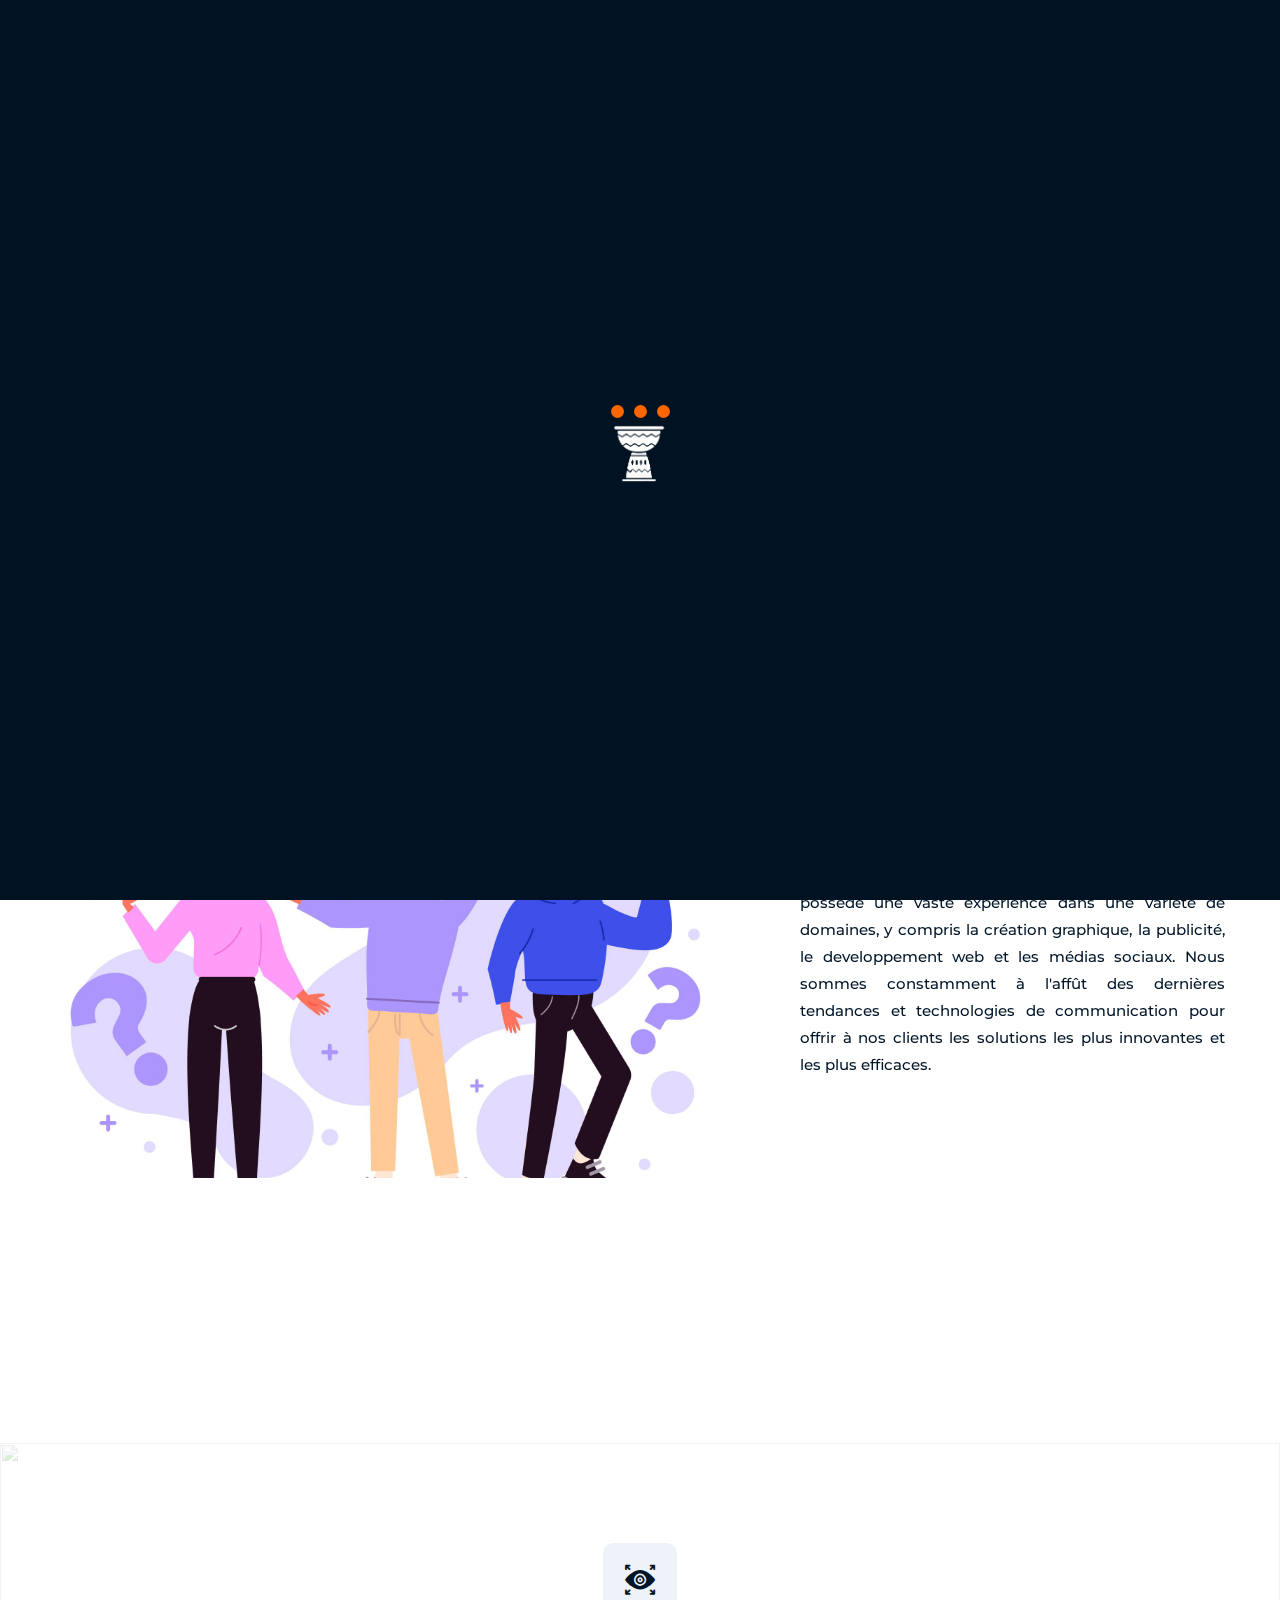
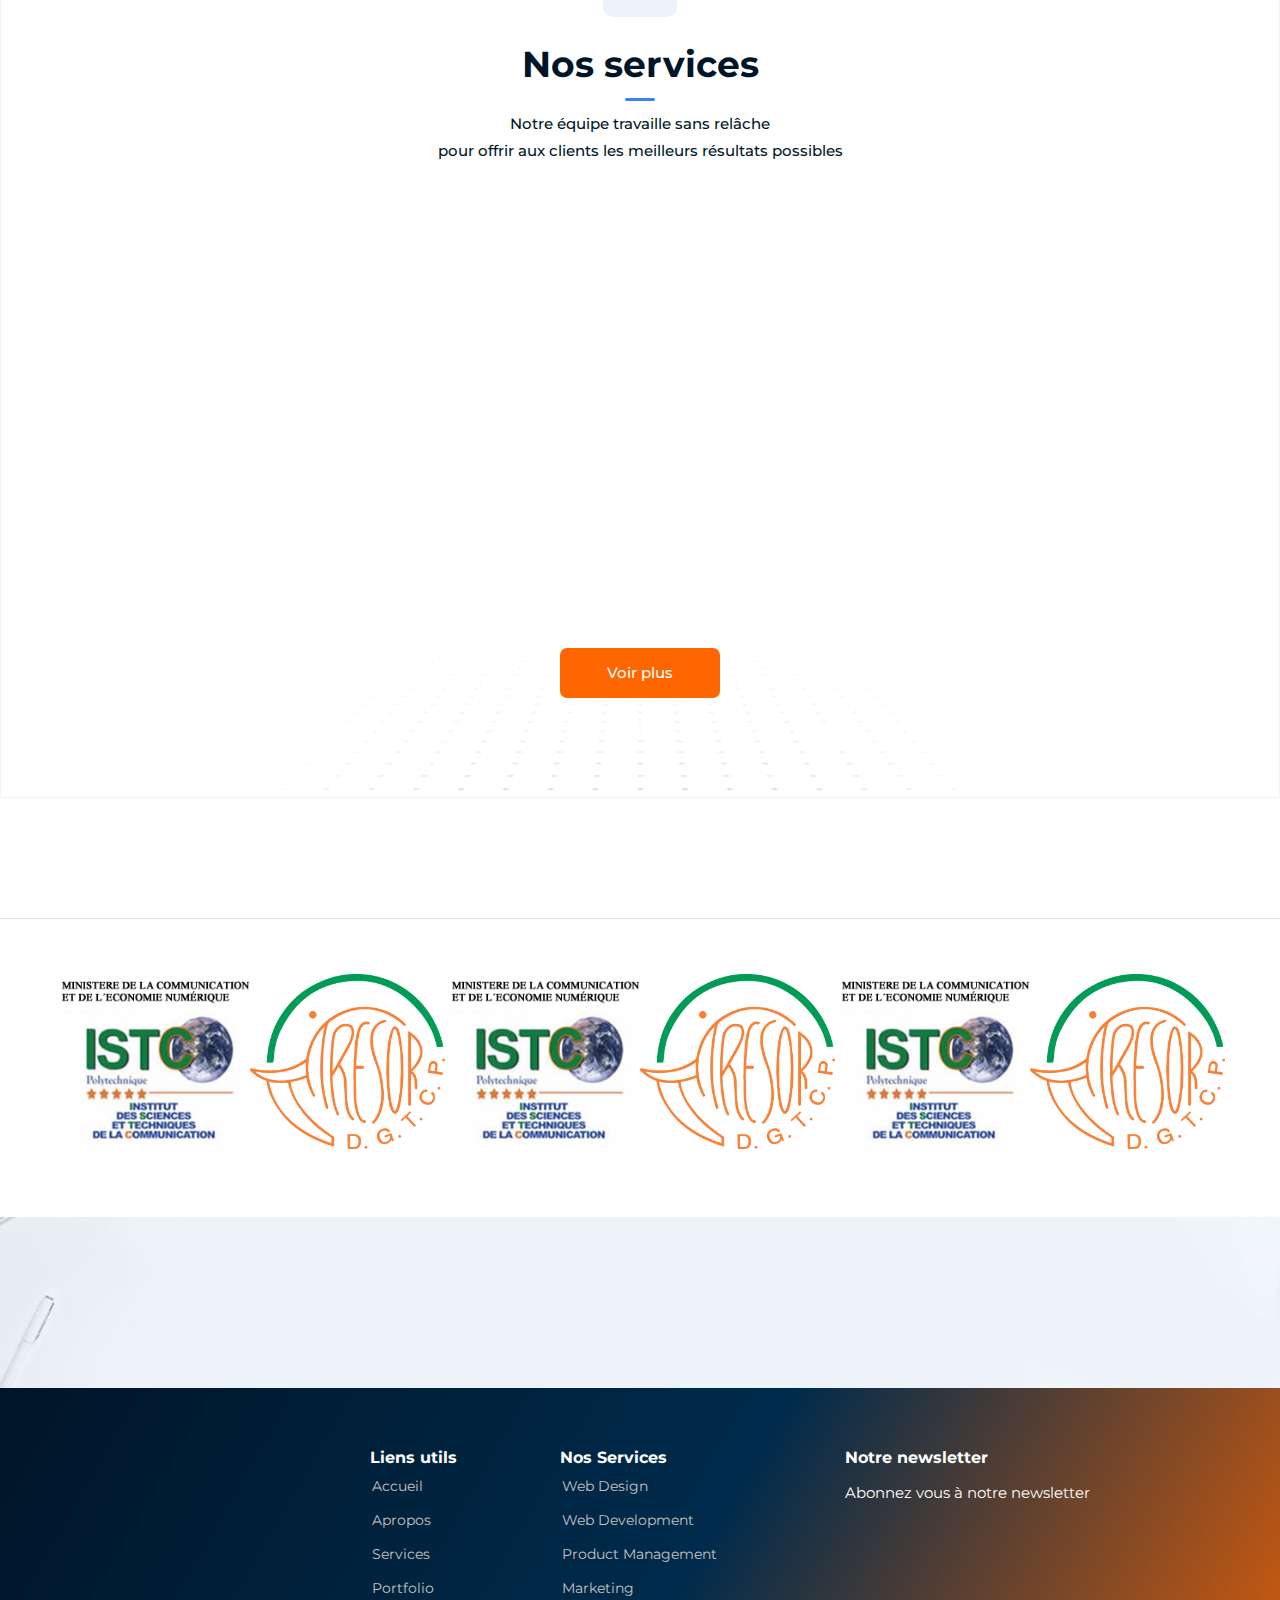
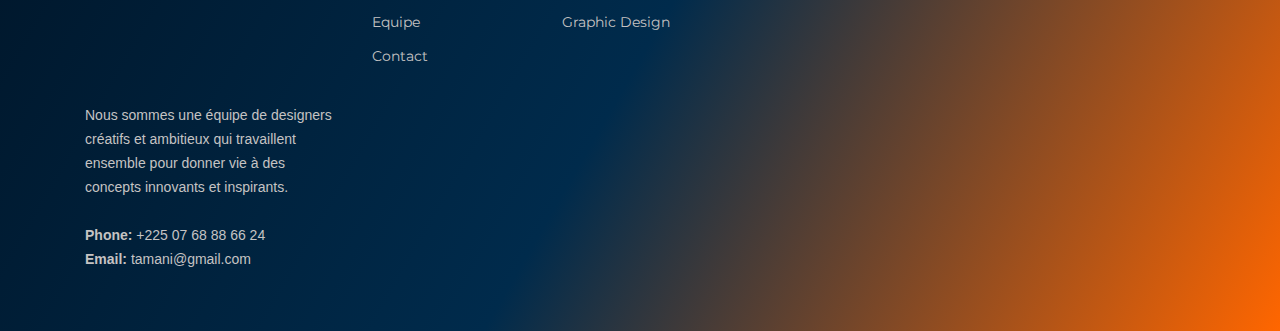
==== index.html @ dc333130 "first project" ====
<!DOCTYPE html>
<html lang="en">
<head>
<meta charset="utf-8">
<title>Accueil</title>

<!-- Stylesheets -->
<link href="css/bootstrap.css" rel="stylesheet">
<link href="plugins/revolution/css/settings.css" rel="stylesheet" type="text/css"><!-- REVOLUTION SETTINGS STYLES -->
<link href="plugins/revolution/css/layers.css" rel="stylesheet" type="text/css"><!-- REVOLUTION LAYERS STYLES -->
<link href="plugins/revolution/css/navigation.css" rel="stylesheet" type="text/css"><!-- REVOLUTION NAVIGATION STYLES -->

<link href="css/style.css" rel="stylesheet">
<link href="css/responsive.css" rel="stylesheet">
<link href="css/aos.css" rel="stylesheet">

<link rel="shortcut icon" href="images/favicon.png" type="image/x-icon">
<link rel="icon" href="images/favicon.png" type="image/x-icon">

<!-- Responsive -->
<meta http-equiv="X-UA-Compatible" content="IE=edge">
<meta name="viewport" content="width=device-width, initial-scale=1.0, maximum-scale=1.0, user-scalable=0">
<!--[if lt IE 9]><script src="https://cdnjs.cloudflare.com/ajax/libs/html5shiv/3.7.3/html5shiv.js"></script><![endif]-->
<!--[if lt IE 9]><script src="js/respond.js"></script><![endif]-->

<style>
    #submit2:hover{
        box-shadow: 0px 3px 2px #1c4584;

    }
</style>
</head>

<body>

   <div class="gr-fond">
        <div class="cadre-fond">
          <div class="loader">
            <div class="animation">
              <div class="ball"></div>
              <div class="ball"></div>
              <div class="ball"></div>
            </div>
            <img src="images/loader.png" style="margin-top: -40px;" width="200" alt="">
    
          </div>
    <script>
      var font=document.querySelector('.gr-fond');
      function Chgr(){
        font.style.display="none";
      }
      setInterval(Chgr, 3500);
    </script>
        </div>
      
    
        </div>
      </div> 
    
    
<div class="page-wrapper">
    
    <!-- Main Header-->
    <header class="main-header">
        <!-- Header top -->
        <div class="header-top">
            <div class="inner-container">
                <div class="top-left">
                    <ul class="contact-list clearfix">
                        <li><a href="#"><i class="fa fa-envelope"></i>info@tamani.com</a></li>
                        <li><i class="fa fa-map-marker-alt"></i>Cocody cité des Arts</li>
                    </ul>
                </div>
                <div class="top-right">
                    <div class="top-right" style="color: rgb(226, 226, 226);font-size: 13px;">
                        <span class="icon flaticon-whatsapp" style="color:#ff6600"></span>  +225 01 42 42 50 26
                        
                    </div>

                </div>
            </div>
        </div>
        <!-- End Header Top -->

        <!-- Main box -->
        <div class="main-box">
            <div class="menu-box">
                <div class="logo">
                    <a href="index.html" class="main-logo"><img src="images/logo.svg" width="180" alt="" title="" ></a>
                    <a href="index.html" class="sticky-logo"><img src="images/logo.svg" width="180" alt="" title="" ></a>
                </div>

                <!--Nav Box-->
                <div class="nav-outer">
                    <!-- Main Menu -->
                    <nav class="main-menu navbar-expand-md navbar-light">
                        <div class="collapse navbar-collapse" id="navbarSupportedContent">
                            <ul class="navigation clearfix">
                                <li >
                                    <a href="index.html" style="color: #ff6600;border-bottom: 3px solid #ff6600;" >Accueil</a>
                                </li>
                                <li >
                                    <a href="apropos.html">A propos</a>
                                </li>
                                <li >
                                    <a href="equipe.html">Equipe</a>
                                </li>
                                <li >
                                    <a href="portfolio.html">Portfolio</a>
                                </li>
                                <!-- <li >
                                    <a href="equipe.html">Équipe</a>
                                </li> -->
                                <li><a href="contact.html">Contacts</a></li>
                            </ul>
                        </div>
                    </nav>
                    <!-- Main Menu End-->
                </div>

                <div class="outer-box">
                    <div class="top-right">
                        <ul class="social-icon-one">
                            <li><a href="#" style="color: #1c4584;"><span class="fab fa-facebook-f"></span></a></li>
                            <li><a href="#" style="color: #1c4584;"><span class="fab fa-linkedin-in"></span></a></li>
                            <li><a href="#" style="color: #1c4584;"><span class="fab fa-twitter"></span></a></li>
                            <li><a href="#" style="color: #1c4584;"><span class="fab fa-instagram"></span></a></li>
                        </ul>
                    </div>
    
                    <!-- Search Btn -->
                </div>
            </div>
        </div>

        <!-- Sticky Header  -->
        <div class="sticky-header" style="background-color: #ffffff;backdrop-filter: blur(15px);">
            <div class="main-box">
                <!--Keep This Empty / Menu will come through Javascript-->
            </div>
        </div><!-- End Sticky Menu -->

        <!-- Mobile Header -->
        <div class="mobile-header" style="background-color: #ffffff;">
            <div class="logo"><a href="index.html"><img src="images/logo.svg" width="180" alt="" title="" ></a></div>

            <!--Nav Box-->
            <div class="nav-outer clearfix"> 
                <!--Keep This Empty / Menu will come through Javascript-->
            </div>
        </div>

        <!-- Mobile Sticky Header -->
        <div class="mobile-sticky-header" style="background-color: #ffffff;">
            <div class="logo"><a href="index.html"><img src="images/logo.svg" width="180" alt="" title="" ></a></div>

            <!--Nav Box-->
            <div class="nav-outer clearfix">
                <!--Keep This Empty / Menu will come through Javascript-->
            </div>
        </div>

        <!-- Mobile Menu  -->
        <div class="mobile-menu">
            <span class="mobile-menu-back-drop"></span>
            <div class="menu-outer">
                <nav class="menu-box" style="background-color: #ffffff;">
                    <div class="nav-logo"><a href="index.html"><img src="images/tm1.png" width="190px" height="30px" alt="" title="" ></a></div><!--Here Menu Will Come Automatically Via Javascript / Same Menu as in Header-->
                </nav>

                <div class="menu-search">
                    <form method="post" action="blog-checkerboard.html">
                        <div class="form-group">
                            <input type="text" class="input" name="search-field" value="" placeholder="Search..." required="">
                            <button type="submit"><i class="fa fa-search"></i></button>
                        </div>
                    </form>
                </div>
            </div>
        </div><!-- End Mobile Menu -->

        <!-- Header Search -->
        <div class="search-popup">
            <span class="search-back-drop"></span>
            
            <div class="search-inner">
                <div class="auto-container">
                    <div class="upper-text">
                        <div class="text">Search for anything.</div>
                        <button class="close-search"><span class="fa fa-times"></span></button>
                    </div>

                    <form method="post" action="blog-checkerboard.html">
                        <div class="form-group">
                            <input type="search" name="search-field" value="" placeholder="Search..." required="">
                            <button type="submit"><i class="fa fa-search"></i></button>
                        </div>
                    </form>
                </div>
            </div>
        </div>
        <!-- End Header Search -->
        
    </header>
    <!--End Main Header -->
    
    <!--Main Slider-->
    <section class="main-slider">
        <div class="rev_slider_wrapper fullwidthbanner-container" style="position: relative; top:-120px;" id="rev_slider_one_wrapper" data-source="gallery">
            <div class="rev_slider fullwidthabanner" id="rev_slider_one" data-version="5.4.1">
                <ul>

                    <li data-index="rs-1" data-transition="fade" data-slotamount="default" data-hideafterloop="0" data-hideslideonmobile="off"  data-easein="default" data-easeout="default" data-masterspeed="300"  data-thumb=""  data-delay="5000"  data-rotate="0"  data-saveperformance="off"  data-title="Slide" data-param1="" data-param2="" data-param3="" data-param4="" data-param5="" data-param6="" data-param7="" data-param8="" data-param9="" data-param10="" data-description="">
                    <!-- MAIN IMAGE -->
                        
                        <img src="images/main-slider/bg2.jpg" title="head" data-bg="p:center top;" data-parallax="off" class="rev-slidebg" data-no-retina>
                        <!-- LAYERS -->

                        <div class="tp-caption"
                        data-paddingbottom="[0,0,0,0]"
                        data-paddingleft="[15,15,15,15]"
                        data-paddingright="[15,15,15,15]"
                        data-paddingtop="[0,0,0,0]"
                        data-responsive_offset="on"
                        data-type="text"
                        data-height="none"
                        data-width="['520','520','600','455']"
                        data-whitespace="normal"
                        data-hoffset="['0','0','0','0']"
                        data-voffset="['-80','-80','-100','-100']"
                        data-x="['left','left','center','center']"
                        data-y="['middle','middle','middle','middle']"
                        data-textalign="['top','top','top','top']"
                        data-frames='[{"delay":500,"speed":1500,"frame":"0","from":"y:[-100%];z:0;rX:0deg;rY:0;rZ:0;sX:1;sY:1;skX:0;skY:0;","mask":"x:0px;y:0px;s:inherit;e:inherit;","to":"o:1;","ease":"Power3.easeInOut"},{"delay":"wait","speed":300,"frame":"999","to":"auto:auto;","ease":"Power3.easeInOut"}]'>
                            <h2 style="color:#001528; text-shadow:0px 5px 1px #ff6600;font-size:60px;top:-15px; ">INFLUENCE GRAPHIQUE</h2> 

                        </div>

                        <div class="tp-caption"  
                        data-paddingbottom="[0,0,0,0]"
                        data-paddingtop="[0,0,0,0]"
                        data-responsive_offset="on"
                        data-type="text"
                        data-height="none"
                        data-width="['520','520','600','455']"
                        data-whitespace="normal"
                        data-hoffset="['0','0','0','0']"
                        data-voffset="['0','0','0','0']"
                        data-y="['middle','middle','middle','middle']"
                        data-textalign="['top','top','top','top']"
                        data-frames='[{"delay":500,"speed":1500,"frame":"0","from":"y:[-100%];z:0;rX:0deg;rY:0;rZ:0;sX:1;sY:1;skX:0;skY:0;","mask":"x:0px;y:0px;s:inherit;e:inherit;","to":"o:1;","ease":"Power3.easeInOut"},{"delay":"wait","speed":300,"frame":"999","to":"auto:auto;","ease":"Power3.easeInOut"}]'>
                         <div class="text" style="color: #001528;font-size:25px;font-weight:600;">&nbsp&nbsp&nbspLe son du Tam tam vous appelle,&nbsp&nbsp&nbsp&nbsp <br> &nbsp&nbsp venez et construisez votre <br> &nbsp&nbsp <span style="color: #06121e;">identité visuelle. </span>  </div>
                    </div>
                        
                        <div class="tp-caption" 
                        data-paddingbottom="[0,0,0,0]"
                        data-paddingleft="[15,15,15,15]"
                        data-paddingright="[15,15,15,15]"
                        data-paddingtop="[0,0,0,0]"
                        data-responsive_offset="on"
                        data-type="text"
                        data-height="none"
                        data-whitespace="normal"
                        data-width="['650','650','650','250']"
                        data-hoffset="['0','0','0','0']"
                        data-voffset="['100','100','120','120']"
                        data-x="['left','left','center','center']"
                        data-y="['middle','middle','middle','middle']"
                        data-textalign="['top','top','top','top']"
                        data-frames='[{"delay":500,"speed":2000,"frame":"0","from":"y:[100%];z:0;rX:0deg;rY:0;rZ:0;sX:1;sY:1;skX:0;skY:0;opacity:0;","to":"o:1;","ease":"Power4.easeInOut"},{"delay":"wait","speed":300,"frame":"999","to":"auto:auto;","ease":"Power3.easeInOut"}]'>
                            <div class="btn-box"  >
                                <a href="apropos.html" class="theme-btn btn-style-one" style="background-color: #ff6600; border: none;" ><span class="btn-title">Voir plus</span></a>
                                <a href="portfolio.html" class="theme-btn btn-style-one" style="background-color: #ffffff; border: 1px solid #ff6600;color: #001528;" ><span class="btn-title">Nos réalisations</span></a>
                            </div>
                        </div>
                    </li>

                    <li data-index="rs-2" data-transition="fade" data-slotamount="default" data-hideafterloop="0" data-hideslideonmobile="off"  data-easein="default" data-easeout="default" data-masterspeed="300"  data-thumb=""  data-delay="5000"  data-rotate="0"  data-saveperformance="off"  data-title="Slide" data-param1="" data-param2="" data-param3="" data-param4="" data-param5="" data-param6="" data-param7="" data-param8="" data-param9="" data-param10="" data-description="">
                    <!-- MAIN IMAGE -->
                        
                        <img src="images/main-slider/pg.jpg" title="head" data-bg="p:center top;" data-parallax="off" class="rev-slidebg" data-no-retina>
                        <!-- LAYERS -->

                        <div class="tp-caption" 
                        data-paddingbottom="[0,0,0,0]"
                        data-paddingleft="[15,15,15,15]"
                        data-paddingright="[15,15,15,15]"
                        data-paddingtop="[0,0,0,0]"
                        data-responsive_offset="on"
                        data-type="text"
                        data-height="none"
                        data-width="['750','750','750','650']"
                        data-whitespace="normal"
                        data-hoffset="['0','0','0','0']"
                        data-voffset="['-80','-80','-100','-100']"
                        data-x="['left','left','center','center']"
                        data-y="['middle','middle','middle','middle']"
                        data-textalign="['top','top','top','top']"
                        data-frames='[{"delay":500,"speed":1500,"frame":"0","from":"y:[-100%];z:0;rX:0deg;rY:0;rZ:0;sX:1;sY:1;skX:0;skY:0;","mask":"x:0px;y:0px;s:inherit;e:inherit;","to":"o:1;","ease":"Power3.easeInOut"},{"delay":"wait","speed":300,"frame":"999","to":"auto:auto;","ease":"Power3.easeInOut"}]'>
                            <h2 style="font-size: 50px;text-shadow:0px 2px 1px #ff6600;">Services</h2>
                        </div>

                        <div class="tp-caption" 
                        data-paddingbottom="[0,0,0,0]"
                        data-paddingleft="[15,15,15,15]"
                        data-paddingright="[15,15,15,15]"
                        data-paddingtop="[0,0,0,0]"
                        data-responsive_offset="on"
                        data-type="text"
                        data-height="none"
                        data-width="['520','520','600','455']"
                        data-whitespace="normal"
                        data-hoffset="['0','0','0','0']"
                        data-voffset="['0','0','0','0']"
                        data-x="['left','left','center','center']"
                        data-y="['middle','middle','middle','middle']"
                        data-textalign="['top','top','top','top']"
                        data-frames='[{"delay":500,"speed":1500,"frame":"0","from":"y:[-100%];z:0;rX:0deg;rY:0;rZ:0;sX:1;sY:1;skX:0;skY:0;","mask":"x:0px;y:0px;s:inherit;e:inherit;","to":"o:1;","ease":"Power3.easeInOut"},{"delay":"wait","speed":300,"frame":"999","to":"auto:auto;","ease":"Power3.easeInOut"}]'>
                            <div class="text" style="color: #ffffff; text-shadow: 0px 2px 2px #001528; font-size:25px;font-weight: 500;">Lorem </div>
                        </div>
                        
                        <div class="tp-caption" 
                        data-paddingbottom="[0,0,0,0]"
                        data-paddingleft="[15,15,15,15]"
                        data-paddingright="[15,15,15,15]"
                        data-paddingtop="[0,0,0,0]"
                        data-responsive_offset="on"
                        data-type="text"
                        data-height="none"
                        data-whitespace="normal"
                        data-width="['650','650','650','250']"
                        data-hoffset="['0','0','0','0']"
                        data-voffset="['100','100','120','120']"
                        data-x="['left','left','center','center']"
                        data-y="['middle','middle','middle','middle']"
                        data-textalign="['top','top','top','top']"
                        data-frames='[{"delay":500,"speed":2000,"frame":"0","from":"y:[100%];z:0;rX:0deg;rY:0;rZ:0;sX:1;sY:1;skX:0;skY:0;opacity:0;","to":"o:1;","ease":"Power4.easeInOut"},{"delay":"wait","speed":300,"frame":"999","to":"auto:auto;","ease":"Power3.easeInOut"}]'>
                            <div class="btn-box" >
                                <a href="services.html" class="theme-btn btn-style-one" style="background-color: #ff6600;border: none;"><span class="btn-title">Voir plus</span></a>
                            </div>
                        </div>
                    </li>

                    <li data-index="rs-3" data-transition="fade" data-slotamount="default" data-hideafterloop="0" data-hideslideonmobile="off"  data-easein="default" data-easeout="default" data-masterspeed="300"  data-thumb=""  data-delay="5000"  data-rotate="0"  data-saveperformance="off"  data-title="Slide" data-param1="" data-param2="" data-param3="" data-param4="" data-param5="" data-param6="" data-param7="" data-param8="" data-param9="" data-param10="" data-description="">
                    <!-- MAIN IMAGE -->
                        
                        <img src="images/main-slider/rs1.jpg" title="head" data-bg="p:center top;" data-parallax="off" class="rev-slidebg" data-no-retina>
                        <!-- LAYERS -->

                        <div class="tp-caption" 
                        data-paddingbottom="[0,0,0,0]"
                        data-paddingleft="[15,15,15,15]"
                        data-paddingright="[15,15,15,15]"
                        data-paddingtop="[0,0,0,0]"
                        data-responsive_offset="on"
                        data-type="text"
                        data-height="none"
                        data-width="['750','750','750','650']"
                        data-whitespace="normal"
                        data-hoffset="['0','0','0','0']"
                        data-voffset="['-80','-80','-100','-100']"
                        data-x="['left','left','center','center']"
                        data-y="['middle','middle','middle','middle']"
                        data-textalign="['top','top','top','top']"
                        data-frames='[{"delay":500,"speed":1500,"frame":"0","from":"y:[-100%];z:0;rX:0deg;rY:0;rZ:0;sX:1;sY:1;skX:0;skY:0;","mask":"x:0px;y:0px;s:inherit;e:inherit;","to":"o:1;","ease":"Power3.easeInOut"},{"delay":"wait","speed":300,"frame":"999","to":"auto:auto;","ease":"Power3.easeInOut"}]'>
                            <h2 style="font-size: 50px;text-shadow:0px 2px 1px #ff6600;">SOCIAL MEDIA MANAGEMENT</h2>
                        </div>

                        <div class="tp-caption" 
                        data-paddingbottom="[0,0,0,0]"
                        data-paddingleft="[15,15,15,15]"
                        data-paddingright="[15,15,15,15]"
                        data-paddingtop="[0,0,0,0]"
                        data-responsive_offset="on"
                        data-type="text"
                        data-height="none"
                        data-width="['520','520','600','455']"
                        data-whitespace="normal"
                        data-hoffset="['0','0','0','0']"
                        data-voffset="['0','0','0','0']"
                        data-x="['left','left','center','center']"
                        data-y="['middle','middle','middle','middle']"
                        data-textalign="['top','top','top','top']"
                        data-frames='[{"delay":500,"speed":1500,"frame":"0","from":"y:[-100%];z:0;rX:0deg;rY:0;rZ:0;sX:1;sY:1;skX:0;skY:0;","mask":"x:0px;y:0px;s:inherit;e:inherit;","to":"o:1;","ease":"Power3.easeInOut"},{"delay":"wait","speed":300,"frame":"999","to":"auto:auto;","ease":"Power3.easeInOut"}]'>
                            <div class="text" style="font-size: 25px;"><br> Nous couvrons vos différents plateforme de communications. </div>
                        </div>
                        
                        <div class="tp-caption" 
                        data-paddingbottom="[0,0,0,0]"
                        data-paddingleft="[15,15,15,15]"
                        data-paddingright="[15,15,15,15]"
                        data-paddingtop="[0,0,0,0]"
                        data-responsive_offset="on"
                        data-type="text"
                        data-height="none"
                        data-whitespace="normal"
                        data-width="['650','650','650','250']"
                        data-hoffset="['0','0','0','0']"
                        data-voffset="['100','100','120','120']"
                        data-x="['left','left','center','center']"
                        data-y="['middle','middle','middle','middle']"
                        data-textalign="['top','top','top','top']"
                        data-frames='[{"delay":500,"speed":2000,"frame":"0","from":"y:[100%];z:0;rX:0deg;rY:0;rZ:0;sX:1;sY:1;skX:0;skY:0;opacity:0;","to":"o:1;","ease":"Power4.easeInOut"},{"delay":"wait","speed":300,"frame":"999","to":"auto:auto;","ease":"Power3.easeInOut"}]'>
                            <div class="btn-box">
                                <a href="services.html" class="theme-btn btn-style-one" style="background-color: #ff6600;border: none;"><span class="btn-title">Voir plus</span></a>
                            </div>
                        </div>
                    </li>

                </ul>
            </div>
        </div>
    </section>
    <!--End Main Slider-->

    <!-- Fluid Section Three -->
    <section class="fluid-section-three" style="position: relative;top:-120px;">
        <div class="image2" style="position: absolute;width:100%;top:3%; left: 10%;opacity: 100%;"><img src="images/155.png" width="45%" alt=""></div> 

        <div class="auto-container">
            <div class="row">
                <!-- Content Column -->
                <div class="content-column col-lg-5 col-md-12 col-sm-12 order-2">
                    <div class="inner-column">
                        <div class="sec-title" data-aos="fade-right">
                            <span class="sub-title" style="font-size: 21px;">A propos</span>
                            <h3 style="color: #001528;">Notre expertise</h3>
                            <div class="text" style="font-weight:500;color:#001528;text-align: justify;">Notre équipe de professionnels de la communication possède une vaste expérience dans une variété de domaines, y compris la création graphique, la publicité, le developpement web et les médias sociaux. Nous sommes constamment à l'affût des dernières tendances et technologies de communication pour offrir à nos clients les solutions les plus innovantes et les plus efficaces.</div>
                        </div>

                        <!-- Fact Count Two -->
                        <div class="fact-counter-two">
                            <div class="row">
                                <!--Column-->
                                <div class="counter-column col-lg-6 col-md-6 col-sm-12 wow fadeInUp">
                                </div>

                                <!--Column-->
                                <div class="counter-column col-lg-6 col-md-6 col-sm-12 wow fadeInUp" data-wow-delay="400ms">
                                </div>
                            </div>
                        </div>

                    </div>
                </div>

                <!-- Image COlumn -->
                <div class="image-column col-lg-7 col-md-12">
                    <div class="image-layer" style="background-image: url(images/5207130.jpg);"></div>
                </div>
            </div>
        </div>
    </section>
    <!--End  Fluid Section Three -->
        <!-- Top Features -->
        <section class="top-features" style="background-image: url(images/background/42.jpg);position: relative;top: -120px;">
            <div class="auto-container">
                <div class="row">
                    <!-- Feature Block -->
                    <div class="feature-block-two col-lg-3 col-md-6 col-sm-12" data-aos="zoom-in">
                        <div class="inner-box">
                            <span class="icon flaticon-vision" style="color:#ff6600"></span>
                            <h4>Créatif et innovant</h4>
                            <p>innovations</p>
                        </div>
                    </div>
    
                    <!-- Feature Block -->
                    <div class="feature-block-two col-lg-3 col-md-6 col-sm-12"  data-aos="zoom-in">
                        <div class="inner-box">
                            <span class="icon flaticon-question-1"style="color#ff6600"></span>
                            <h4>A l'écoute</h4>
                            <p>innovations</p>
                        </div>
                    </div>
    
                    <!-- Feature Block -->
                    <div class="feature-block-two col-lg-3 col-md-6 col-sm-12"  data-aos="zoom-in">
                        <div class="inner-box">
                            <span class="icon flaticon-team"style="color:#ff6600"></span>
                            <h4>Esprit d'équipe</h4>
                            <p>innovations</p>
                        </div>
                    </div>
    
                    <!-- Feature Block -->
                    <div class="feature-block-two col-lg-3 col-md-6 col-sm-12"  data-aos="zoom-in">
                        <div class="inner-box">
                            <span class="icon flaticon-clock"style="color:#ff6600"></span>
                            <h4>A l'heure</h4>
                            <p>innovations</p>
                        </div>
                    </div>
                </div>
            </div>
        </section>
        <!-- End Top Features -->

    



    <!-- News Section -->
    <section class="news-section"  style="position: relative;top: -120px; text-align: center;background-color: #ffffff;">
        <div class="auto-container">
        <div class="image3"><img src="images/18408.jpg" alt="" style="position: absolute;width: 100%;height: 100%;top: 0%;left: 0%;opacity:20%;"></div>

            <div class="sec-title text-center">
                <span class="icon flaticon-vision" style="color: #001528;"></span>
                <h3 style="color: #001528;">Nos services</h3>
                <div class="text" style="color: #001528; font-weight: 500;">Notre équipe travaille sans relâche<br> pour offrir aux clients les meilleurs résultats possibles </div>
            </div>

            <div class="row">
                <!-- News Block -->
                <div class="news-block col-lg-4 col-md-6 col-sm-12 wow fadeInUp" >
                    <div class="inner-box" data-aos="fade-right">
                        <div class="image-box">
                            <figure class="image"><a href="portfolio.html"><img src="images/resource/cg1.png" alt=""></a></figure>
                        </div>
                        <div class="lower-content">
                            <h4><a href="portfolio.html" style="color: #001528;">Création graphique</a></h4>
                            <div class="text" style="color: #001528;font-weight: 500;"style="color: #001528;">Laissez nous créer une oeuvre d'art graphique pour vous</div>
                        </div>
                    </div>
                </div>

                <!-- News Block -->
                <div class="news-block col-lg-4 col-md-6 col-sm-12 wow fadeInUp" data-wow-delay="400ms" >
                    <div class="inner-box" data-aos="fade-down">
                        <div class="image-box">
                            <figure class="image"><a href="blog-post-image.html"><img src="images/resource/dw1.jpg" alt=""></a></figure>
                        </div>
                        <div class="lower-content">
                            <h4><a href="blog-post-image.html" style="color: #001528;">Developpement web</a></h4>
                            <div class="text" style="color: #001528; font-weight: 500;">Conception de site web sur mésures pour vos besoins uniques.</div>
                        </div>
                    </div>
                </div>

                <!-- News Block -->
                <div class="news-block col-lg-4 col-md-6 col-sm-12 wow fadeInUp" data-wow-delay="800ms"  >
                    <div class="inner-box" data-aos="fade-left">
                        <div class="image-box">
                            <figure class="image"><a href="portfolio.html"><img src="images/resource/rs.jpg" alt=""></a></figure>
                        </div>
                        <div class="lower-content" >
                            <h4><a href="portfolio.html" style="color: #001528;">Social média management</a></h4>
                            <div class="text" style="color: #001528;font-weight: 500;">Prise en charge de toutes vos plateformees de communications.</div>
                    </div>
                </div>
            </div>

            <div class="form-group col-lg-12 col-md-12 col-sm-12">
               <a href="services.html"> <button class="theme-btn btn-style-four" type="button" id="submit2" name="submit-form" style="background-color: #ff6600;">Voir plus</button></a>
            </div>
</div>
    </section>
    <!--End News Section -->



        <!-- Clients Section -->
        <section class="clients-section">
            <div class="auto-container">
    
                <!-- Sponsors Outer -->
                <div class="sponsors-outer">
                    <!--Sponsors Carousel-->
                    <ul class="sponsors-carousel owl-carousel owl-theme">
                        <li class="slide-item">
                            <a href="www.istcpolytechnique.ci">
                                <img src="images/clients/istc.jpg" alt="" class="hover_img">
                                <img src="images/clients/istc.jpg" alt="">
                            </a>
                        </li>
                        <li class="slide-item">
                            <a href="www.tresor.gouv.ci">
                                <img src="images/clients/tr.png" alt="" class="hover_img">
                                <img src="images/clients/tr.png" alt="">
                            </a>
                        </li>
                    </ul>
                </div>
            </div>
        </section>
        <!--End Clients Section -->
    

    <!-- Call to Action -->
    <section class="call-to-action" style="background-image: url(images/background/4.jpg);">
        <div class="auto-container">
            <div class="content">
                <div class="sec-title-two">
                    <span class="icon flaticon-question-1" style="color: #001528;" data-aos="fade-right"></span>
                    <h3 data-aos="zoom-in">Contactez-nous</h3>
                    <div class="text" data-aos="fade-down" style="color: #001528;font-weight: 500;">Laissez nous un message et nous repondrons à la minute.</div>
                </div>
                
                <div class="btn-box" data-aos="fade-left">
                    <a href="contact.html" class="theme-btn icon-btn-two" style="background-color: #001528;" ><span>Cliquez ici</span></a>
                </div>
            </div>
        </div>
    </section>
    <!-- End Call to Action -->

  <!-- ======= Footer ======= -->
  <footer id="footer">

    <div class="footer-top">
      <div class="container">
        <div class="row">

          <div class="col-lg-3 col-md-6 footer-contact">
            <a href="index.html"><img src="images/logo.svg" width="220" data-aos="zoom-in-out" ></a><br>
            
            <p style="margin-top: 35px;">
              Nous sommes une équipe de designers créatifs et ambitieux qui travaillent ensemble pour donner vie à des concepts innovants et inspirants.<br><br>
              <strong>Phone:</strong> +225 07 68 88 66 24<br>
              <strong>Email:</strong> tamani@gmail.com<br>
            </p>
          </div>

          <div class="col-lg-2 col-md-6 footer-links">
            <h4>Liens utils</h4>
            <ul>
              <li><i class="bx bx-chevron-right"></i> <a href="#">Accueil</a></li>
              <li ><i class="bx bx-chevron-right"></i> <a href="apropos.html">Apropos</a></li>
              <li><i class="bx bx-chevron-right"></i> <a href="#">Services</a></li>
              <li><i class="bx bx-chevron-right"></i> <a href="#">Portfolio</a></li>
              <li><i class="bx bx-chevron-right"></i> <a href="#">Equipe</a></li>
              <li><i class="bx bx-chevron-right"></i> <a href="#">Contact</a></li>
            </ul>
          </div>

          <div class="col-lg-3 col-md-6 footer-links">
            <h4>Nos Services</h4>
            <ul>
              <li><i class="bx bx-chevron-right"></i> <a href="#">Web Design</a></li>
              <li><i class="bx bx-chevron-right"></i> <a href="#">Web Development</a></li>
              <li><i class="bx bx-chevron-right"></i> <a href="#">Product Management</a></li>
              <li><i class="bx bx-chevron-right"></i> <a href="#">Marketing</a></li>
              <li><i class="bx bx-chevron-right"></i> <a href="#">Graphic Design</a></li>
            </ul>
          </div>

          <div class="col-lg-4 col-md-6 footer-newsletter">
            <h4>Notre newsletter</h4>
            <p>Abonnez vous à notre newsletter</p>
            <form action="" method="post" data-aos="zoom-in-out">
              <input type="email" name="email"><input type="submit" value="Subscribe">
            </form>
          </div>

        </div>
      </div>
    </div>

</div><!-- End Page Wrapper -->

<!-- Scroll To Top -->
<div class="scroll-to-top scroll-to-target" data-target="html"><span class="flaticon-arrow-up"></span></div>

<script src="js/jquery.js"></script> 
<script src="js/popper.min.js"></script>
<script src="js/bootstrap.min.js"></script>
<script src="js/aos.js"></script>
<script>
    AOS.init();
</script>
<!--Revolution Slider-->
<script src="plugins/revolution/js/jquery.themepunch.revolution.min.js"></script>
<script src="plugins/revolution/js/jquery.themepunch.tools.min.js"></script>
<script src="plugins/revolution/js/extensions/revolution.extension.actions.min.js"></script>
<script src="plugins/revolution/js/extensions/revolution.extension.carousel.min.js"></script>
<script src="plugins/revolution/js/extensions/revolution.extension.kenburn.min.js"></script>
<script src="plugins/revolution/js/extensions/revolution.extension.layeranimation.min.js"></script>
<script src="plugins/revolution/js/extensions/revolution.extension.migration.min.js"></script>
<script src="plugins/revolution/js/extensions/revolution.extension.navigation.min.js"></script>
<script src="plugins/revolution/js/extensions/revolution.extension.parallax.min.js"></script>
<script src="plugins/revolution/js/extensions/revolution.extension.slideanims.min.js"></script>
<script src="plugins/revolution/js/extensions/revolution.extension.video.min.js"></script>
<script src="js/main-slider-script.js"></script>
<!--Revolution Slider-->
<script src="js/jquery.fancybox.js"></script>
<script src="js/owl.js"></script>
<script src="js/wow.js"></script>
<script src="js/appear.js"></script>
<script src="js/script.js"></script>
</body>
</html>
---- plugins/revolution/css/settings.css ----
/*-----------------------------------------------------------------------------

-	Revolution Slider 5.0 Default Style Settings -

Screen Stylesheet

version:   	5.4.5
date:      	15/05/17
author:		themepunch
email:     	info@themepunch.com
website:   	http://www.themepunch.com
-----------------------------------------------------------------------------*/
#debungcontrolls,.debugtimeline{width:100%;box-sizing:border-box}.rev_column,.rev_column .tp-parallax-wrap,.tp-svg-layer svg{vertical-align:top}#debungcontrolls{z-index:100000;position:fixed;bottom:0;height:auto;background:rgba(0,0,0,.6);padding:10px}.debugtimeline{height:10px;position:relative;margin-bottom:3px;display:none;white-space:nowrap}.debugtimeline:hover{height:15px}.the_timeline_tester{background:#e74c3c;position:absolute;top:0;left:0;height:100%;width:0}.rs-go-fullscreen{position:fixed!important;width:100%!important;height:100%!important;top:0!important;left:0!important;z-index:9999999!important;background:#fff!important}.debugtimeline.tl_slide .the_timeline_tester{background:#f39c12}.debugtimeline.tl_frame .the_timeline_tester{background:#3498db}.debugtimline_txt{color:#fff;font-weight:400;font-size:7px;position:absolute;left:10px;top:0;white-space:nowrap;line-height:10px}.rtl{direction:rtl}@font-face{font-family:revicons;src:url(../fonts/revicons/revicons.eot?5510888);src:url(../fonts/revicons/revicons.eot?5510888#iefix) format('embedded-opentype'),url(../fonts/revicons/revicons.woff?5510888) format('woff'),url(../fonts/revicons/revicons.ttf?5510888) format('truetype'),url(../fonts/revicons/revicons.svg?5510888#revicons) format('svg');font-weight:400;font-style:normal}[class*=" revicon-"]:before,[class^=revicon-]:before{font-family:revicons;font-style:normal;font-weight:400;speak:none;display:inline-block;text-decoration:inherit;width:1em;margin-right:.2em;text-align:center;font-variant:normal;text-transform:none;line-height:1em;margin-left:.2em}.revicon-search-1:before{content:'\e802'}.revicon-pencil-1:before{content:'\e831'}.revicon-picture-1:before{content:'\e803'}.revicon-cancel:before{content:'\e80a'}.revicon-info-circled:before{content:'\e80f'}.revicon-trash:before{content:'\e801'}.revicon-left-dir:before{content:'\e817'}.revicon-right-dir:before{content:'\e818'}.revicon-down-open:before{content:'\e83b'}.revicon-left-open:before{content:'\e819'}.revicon-right-open:before{content:'\e81a'}.revicon-angle-left:before{content:'\e820'}.revicon-angle-right:before{content:'\e81d'}.revicon-left-big:before{content:'\e81f'}.revicon-right-big:before{content:'\e81e'}.revicon-magic:before{content:'\e807'}.revicon-picture:before{content:'\e800'}.revicon-export:before{content:'\e80b'}.revicon-cog:before{content:'\e832'}.revicon-login:before{content:'\e833'}.revicon-logout:before{content:'\e834'}.revicon-video:before{content:'\e805'}.revicon-arrow-combo:before{content:'\e827'}.revicon-left-open-1:before{content:'\e82a'}.revicon-right-open-1:before{content:'\e82b'}.revicon-left-open-mini:before{content:'\e822'}.revicon-right-open-mini:before{content:'\e823'}.revicon-left-open-big:before{content:'\e824'}.revicon-right-open-big:before{content:'\e825'}.revicon-left:before{content:'\e836'}.revicon-right:before{content:'\e826'}.revicon-ccw:before{content:'\e808'}.revicon-arrows-ccw:before{content:'\e806'}.revicon-palette:before{content:'\e829'}.revicon-list-add:before{content:'\e80c'}.revicon-doc:before{content:'\e809'}.revicon-left-open-outline:before{content:'\e82e'}.revicon-left-open-2:before{content:'\e82c'}.revicon-right-open-outline:before{content:'\e82f'}.revicon-right-open-2:before{content:'\e82d'}.revicon-equalizer:before{content:'\e83a'}.revicon-layers-alt:before{content:'\e804'}.revicon-popup:before{content:'\e828'}.rev_slider_wrapper{position:relative;z-index:0;width:100%}.rev_slider{position:relative;overflow:visible}.entry-content .rev_slider a,.rev_slider a{box-shadow:none}.tp-overflow-hidden{overflow:hidden!important}.group_ov_hidden{overflow:hidden}.rev_slider img,.tp-simpleresponsive img{max-width:none!important;transition:none;margin:0;padding:0;border:none}.rev_slider .no-slides-text{font-weight:700;text-align:center;padding-top:80px}.rev_slider>ul,.rev_slider>ul>li,.rev_slider>ul>li:before,.rev_slider_wrapper>ul,.tp-revslider-mainul>li,.tp-revslider-mainul>li:before,.tp-simpleresponsive>ul,.tp-simpleresponsive>ul>li,.tp-simpleresponsive>ul>li:before{list-style:none!important;position:absolute;margin:0!important;padding:0!important;overflow-x:visible;overflow-y:visible;background-image:none;background-position:0 0;text-indent:0;top:0;left:0}.rev_slider>ul>li,.rev_slider>ul>li:before,.tp-revslider-mainul>li,.tp-revslider-mainul>li:before,.tp-simpleresponsive>ul>li,.tp-simpleresponsive>ul>li:before{visibility:hidden}.tp-revslider-mainul,.tp-revslider-slidesli{padding:0!important;margin:0!important;list-style:none!important}.fullscreen-container,.fullwidthbanner-container{padding:0;position:relative}.rev_slider li.tp-revslider-slidesli{position:absolute!important}.tp-caption .rs-untoggled-content{display:block}.tp-caption .rs-toggled-content{display:none}.rs-toggle-content-active.tp-caption .rs-toggled-content{display:block}.rs-toggle-content-active.tp-caption .rs-untoggled-content{display:none}.rev_slider .caption,.rev_slider .tp-caption{position:relative;visibility:hidden;white-space:nowrap;display:block;-webkit-font-smoothing:antialiased!important;z-index:1}.rev_slider .caption,.rev_slider .tp-caption,.tp-simpleresponsive img{-moz-user-select:none;-khtml-user-select:none;-webkit-user-select:none;-o-user-select:none}.rev_slider .tp-mask-wrap .tp-caption,.rev_slider .tp-mask-wrap :last-child,.wpb_text_column .rev_slider .tp-mask-wrap .tp-caption,.wpb_text_column .rev_slider .tp-mask-wrap :last-child{margin-bottom:0}.tp-svg-layer svg{width:100%;height:100%;position:relative}.tp-carousel-wrapper{cursor:url(openhand.cur),move}.tp-carousel-wrapper.dragged{cursor:url(closedhand.cur),move}.tp_inner_padding{box-sizing:border-box;max-height:none!important}.tp-caption.tp-layer-selectable{-moz-user-select:all;-khtml-user-select:all;-webkit-user-select:all;-o-user-select:all}.tp-caption.tp-hidden-caption,.tp-forcenotvisible,.tp-hide-revslider,.tp-parallax-wrap.tp-hidden-caption{visibility:hidden!important;display:none!important}.rev_slider audio,.rev_slider embed,.rev_slider iframe,.rev_slider object,.rev_slider video{max-width:none!important}.tp-element-background{position:absolute;top:0;left:0;width:100%;height:100%;z-index:0}.tp-blockmask,.tp-blockmask_in,.tp-blockmask_out{position:absolute;top:0;left:0;width:100%;height:100%;background:#fff;z-index:1000;transform:scaleX(0) scaleY(0)}.tp-parallax-wrap{transform-style:preserve-3d}.rev_row_zone{position:absolute;width:100%;left:0;box-sizing:border-box;min-height:50px;font-size:0}.rev_column_inner,.rev_slider .tp-caption.rev_row{position:relative;width:100%!important;box-sizing:border-box}.rev_row_zone_top{top:0}.rev_row_zone_middle{top:50%;transform:translateY(-50%)}.rev_row_zone_bottom{bottom:0}.rev_slider .tp-caption.rev_row{display:table;table-layout:fixed;vertical-align:top;height:auto!important;font-size:0}.rev_column{display:table-cell;position:relative;height:auto;box-sizing:border-box;font-size:0}.rev_column_inner{display:block;height:auto!important;white-space:normal!important}.rev_column_bg{width:100%;height:100%;position:absolute;top:0;left:0;z-index:0;box-sizing:border-box;background-clip:content-box;border:0 solid transparent}.tp-caption .backcorner,.tp-caption .backcornertop,.tp-caption .frontcorner,.tp-caption .frontcornertop{height:0;top:0;width:0;position:absolute}.rev_column_inner .tp-loop-wrap,.rev_column_inner .tp-mask-wrap,.rev_column_inner .tp-parallax-wrap{text-align:inherit}.rev_column_inner .tp-mask-wrap{display:inline-block}.rev_column_inner .tp-parallax-wrap,.rev_column_inner .tp-parallax-wrap .tp-loop-wrap,.rev_column_inner .tp-parallax-wrap .tp-mask-wrap{position:relative!important;left:auto!important;top:auto!important;line-height:0}.tp-video-play-button,.tp-video-play-button i{line-height:50px!important;vertical-align:top;text-align:center}.rev_column_inner .rev_layer_in_column,.rev_column_inner .tp-parallax-wrap,.rev_column_inner .tp-parallax-wrap .tp-loop-wrap,.rev_column_inner .tp-parallax-wrap .tp-mask-wrap{vertical-align:top}.rev_break_columns{display:block!important}.rev_break_columns .tp-parallax-wrap.rev_column{display:block!important;width:100%!important}.fullwidthbanner-container{overflow:hidden;height: 700px !important;}.fullwidthbanner-container .fullwidthabanner{width:100%;height: 700px !important;position:relative;}.tp-static-layers{position:absolute;z-index:101;top:0;left:0}.tp-caption .frontcorner{border-left:40px solid transparent;border-right:0 solid transparent;border-top:40px solid #00A8FF;left:-40px}.tp-caption .backcorner{border-left:0 solid transparent;border-right:40px solid transparent;border-bottom:40px solid #00A8FF;right:0}.tp-caption .frontcornertop{border-left:40px solid transparent;border-right:0 solid transparent;border-bottom:40px solid #00A8FF;left:-40px}.tp-caption .backcornertop{border-left:0 solid transparent;border-right:40px solid transparent;border-top:40px solid #00A8FF;right:0}.tp-layer-inner-rotation{position:relative!important}img.tp-slider-alternative-image{width:100%;height:auto}.caption.fullscreenvideo,.rs-background-video-layer,.tp-caption.coverscreenvideo,.tp-caption.fullscreenvideo{width:100%;height:100%;top:0;left:0;position:absolute}.noFilterClass{filter:none!important}.rs-background-video-layer{visibility:hidden;z-index:0}.caption.fullscreenvideo audio,.caption.fullscreenvideo iframe,.caption.fullscreenvideo video,.tp-caption.fullscreenvideo iframe,.tp-caption.fullscreenvideo iframe audio,.tp-caption.fullscreenvideo iframe video{width:100%!important;height:100%!important;display:none}.fullcoveredvideo audio,.fullscreenvideo audio .fullcoveredvideo video,.fullscreenvideo video{background:#000}.fullcoveredvideo .tp-poster{background-position:center center;background-size:cover;width:100%;height:100%;top:0;left:0}.videoisplaying .html5vid .tp-poster{display:none}.tp-video-play-button{background:#000;background:rgba(0,0,0,.3);border-radius:5px;position:absolute;top:50%;left:50%;color:#FFF;margin-top:-25px;margin-left:-25px;cursor:pointer;width:50px;height:50px;box-sizing:border-box;display:inline-block;z-index:4;opacity:0;transition:opacity .3s ease-out!important}.tp-audio-html5 .tp-video-play-button,.tp-hiddenaudio{display:none!important}.tp-caption .html5vid{width:100%!important;height:100%!important}.tp-video-play-button i{width:50px;height:50px;display:inline-block;font-size:40px!important}.rs-fullvideo-cover,.tp-dottedoverlay,.tp-shadowcover{height:100%;top:0;left:0;position:absolute}.tp-caption:hover .tp-video-play-button{opacity:1;display:block}.tp-caption .tp-revstop{display:none;border-left:5px solid #fff!important;border-right:5px solid #fff!important;margin-top:15px!important;line-height:20px!important;vertical-align:top;font-size:25px!important}.tp-seek-bar,.tp-video-button,.tp-volume-bar{outline:0;line-height:12px;margin:0;cursor:pointer}.videoisplaying .revicon-right-dir{display:none}.videoisplaying .tp-revstop{display:inline-block}.videoisplaying .tp-video-play-button{display:none}.fullcoveredvideo .tp-video-play-button{display:none!important}.fullscreenvideo .fullscreenvideo audio,.fullscreenvideo .fullscreenvideo video{object-fit:contain!important}.fullscreenvideo .fullcoveredvideo audio,.fullscreenvideo .fullcoveredvideo video{object-fit:cover!important}.tp-video-controls{position:absolute;bottom:0;left:0;right:0;padding:5px;opacity:0;transition:opacity .3s;background-image:linear-gradient(to bottom,#000 13%,#323232 100%);display:table;max-width:100%;overflow:hidden;box-sizing:border-box}.rev-btn.rev-hiddenicon i,.rev-btn.rev-withicon i{transition:all .2s ease-out!important;font-size:15px}.tp-caption:hover .tp-video-controls{opacity:.9}.tp-video-button{background:rgba(0,0,0,.5);border:0;border-radius:3px;font-size:12px;color:#fff;padding:0}.tp-video-button:hover{cursor:pointer}.tp-video-button-wrap,.tp-video-seek-bar-wrap,.tp-video-vol-bar-wrap{padding:0 5px;display:table-cell;vertical-align:middle}.tp-video-seek-bar-wrap{width:80%}.tp-video-vol-bar-wrap{width:20%}.tp-seek-bar,.tp-volume-bar{width:100%;padding:0}.rs-fullvideo-cover{width:100%;background:0 0;z-index:5}.disabled_lc .tp-video-play-button,.rs-background-video-layer audio::-webkit-media-controls,.rs-background-video-layer video::-webkit-media-controls,.rs-background-video-layer video::-webkit-media-controls-start-playback-button{display:none!important}.tp-audio-html5 .tp-video-controls{opacity:1!important;visibility:visible!important}.tp-dottedoverlay{background-repeat:repeat;width:100%;z-index:3}.tp-dottedoverlay.twoxtwo{background:url(../assets/gridtile.png)}.tp-dottedoverlay.twoxtwowhite{background:url(../assets/gridtile_white.png)}.tp-dottedoverlay.threexthree{background:url(../assets/gridtile_3x3.png)}.tp-dottedoverlay.threexthreewhite{background:url(../assets/gridtile_3x3_white.png)}.tp-shadowcover{width:100%;background:#fff;z-index:-1}.tp-shadow1{box-shadow:0 10px 6px -6px rgba(0,0,0,.8)}.tp-shadow2:after,.tp-shadow2:before,.tp-shadow3:before,.tp-shadow4:after{z-index:-2;position:absolute;content:"";bottom:10px;left:10px;width:50%;top:85%;max-width:300px;background:0 0;box-shadow:0 15px 10px rgba(0,0,0,.8);transform:rotate(-3deg)}.tp-shadow2:after,.tp-shadow4:after{transform:rotate(3deg);right:10px;left:auto}.tp-shadow5{position:relative;box-shadow:0 1px 4px rgba(0,0,0,.3),0 0 40px rgba(0,0,0,.1) inset}.tp-shadow5:after,.tp-shadow5:before{content:"";position:absolute;z-index:-2;box-shadow:0 0 25px 0 rgba(0,0,0,.6);top:30%;bottom:0;left:20px;right:20px;border-radius:100px/20px}.tp-button{padding:6px 13px 5px;border-radius:3px;height:30px;cursor:pointer;color:#fff!important;text-shadow:0 1px 1px rgba(0,0,0,.6)!important;font-size:15px;line-height:45px!important;font-family:arial,sans-serif;font-weight:700;letter-spacing:-1px;text-decoration:none}.tp-button.big{color:#fff;text-shadow:0 1px 1px rgba(0,0,0,.6);font-weight:700;padding:9px 20px;font-size:19px;line-height:57px!important}.purchase:hover,.tp-button.big:hover,.tp-button:hover{background-position:bottom,15px 11px}.purchase.green,.purchase:hover.green,.tp-button.green,.tp-button:hover.green{background-color:#21a117;box-shadow:0 3px 0 0 #104d0b}.purchase.blue,.purchase:hover.blue,.tp-button.blue,.tp-button:hover.blue{background-color:#1d78cb;box-shadow:0 3px 0 0 #0f3e68}.purchase.red,.purchase:hover.red,.tp-button.red,.tp-button:hover.red{background-color:#cb1d1d;box-shadow:0 3px 0 0 #7c1212}.purchase.orange,.purchase:hover.orange,.tp-button.orange,.tp-button:hover.orange{background-color:#f70;box-shadow:0 3px 0 0 #a34c00}.purchase.darkgrey,.purchase:hover.darkgrey,.tp-button.darkgrey,.tp-button.grey,.tp-button:hover.darkgrey,.tp-button:hover.grey{background-color:#555;box-shadow:0 3px 0 0 #222}.purchase.lightgrey,.purchase:hover.lightgrey,.tp-button.lightgrey,.tp-button:hover.lightgrey{background-color:#888;box-shadow:0 3px 0 0 #555}.rev-btn,.rev-btn:visited{outline:0!important;box-shadow:none!important;text-decoration:none!important;line-height:44px;font-size:17px;font-weight:500;padding:12px 35px;box-sizing:border-box;font-family:Roboto,sans-serif;cursor:pointer}.rev-btn.rev-uppercase,.rev-btn.rev-uppercase:visited{text-transform:uppercase;letter-spacing:1px;font-size:15px;font-weight:900}.rev-btn.rev-withicon i{font-weight:400;position:relative;top:0;margin-left:10px!important}.rev-btn.rev-hiddenicon i{font-weight:400;position:relative;top:0;opacity:0;margin-left:0!important;width:0!important}.rev-btn.rev-hiddenicon:hover i{opacity:1!important;margin-left:10px!important;width:auto!important}.rev-btn.rev-medium,.rev-btn.rev-medium:visited{line-height:36px;font-size:14px;padding:10px 30px}.rev-btn.rev-medium.rev-hiddenicon i,.rev-btn.rev-medium.rev-withicon i{font-size:14px;top:0}.rev-btn.rev-small,.rev-btn.rev-small:visited{line-height:28px;font-size:12px;padding:7px 20px}.rev-btn.rev-small.rev-hiddenicon i,.rev-btn.rev-small.rev-withicon i{font-size:12px;top:0}.rev-maxround{border-radius:30px}.rev-minround{border-radius:3px}.rev-burger{position:relative;width:60px;height:60px;box-sizing:border-box;padding:22px 0 0 14px;border-radius:50%;border:1px solid rgba(51,51,51,.25);-webkit-tap-highlight-color:transparent;cursor:pointer}.rev-burger span{display:block;width:30px;height:3px;background:#333;transition:.7s;pointer-events:none;transform-style:flat!important}.rev-burger.revb-white span,.rev-burger.revb-whitenoborder span{background:#fff}.rev-burger span:nth-child(2){margin:3px 0}#dialog_addbutton .rev-burger:hover :first-child,.open .rev-burger :first-child,.open.rev-burger :first-child{transform:translateY(6px) rotate(-45deg)}#dialog_addbutton .rev-burger:hover :nth-child(2),.open .rev-burger :nth-child(2),.open.rev-burger :nth-child(2){transform:rotate(-45deg);opacity:0}#dialog_addbutton .rev-burger:hover :last-child,.open .rev-burger :last-child,.open.rev-burger :last-child{transform:translateY(-6px) rotate(-135deg)}.rev-burger.revb-white{border:2px solid rgba(255,255,255,.2)}.rev-burger.revb-darknoborder,.rev-burger.revb-whitenoborder{border:0}.rev-burger.revb-darknoborder span{background:#333}.rev-burger.revb-whitefull{background:#fff;border:none}.rev-burger.revb-whitefull span{background:#333}.rev-burger.revb-darkfull{background:#333;border:none}.rev-burger.revb-darkfull span,.rev-scroll-btn.revs-fullwhite{background:#fff}@keyframes rev-ani-mouse{0%{opacity:1;top:29%}15%{opacity:1;top:50%}50%{opacity:0;top:50%}100%{opacity:0;top:29%}}.rev-scroll-btn{display:inline-block;position:relative;left:0;right:0;text-align:center;cursor:pointer;width:35px;height:55px;box-sizing:border-box;border:3px solid #fff;border-radius:23px}.rev-scroll-btn>*{display:inline-block;line-height:18px;font-size:13px;font-weight:400;color:#fff;font-family:proxima-nova,"Helvetica Neue",Helvetica,Arial,sans-serif;letter-spacing:2px}.rev-scroll-btn>.active,.rev-scroll-btn>:focus,.rev-scroll-btn>:hover{color:#fff}.rev-scroll-btn>.active,.rev-scroll-btn>:active,.rev-scroll-btn>:focus,.rev-scroll-btn>:hover{opacity:.8}.rev-scroll-btn.revs-fullwhite span{background:#333}.rev-scroll-btn.revs-fulldark{background:#333;border:none}.rev-scroll-btn.revs-fulldark span,.tp-bullet{background:#fff}.rev-scroll-btn span{position:absolute;display:block;top:29%;left:50%;width:8px;height:8px;margin:-4px 0 0 -4px;background:#fff;border-radius:50%;animation:rev-ani-mouse 2.5s linear infinite}.rev-scroll-btn.revs-dark{border-color:#333}.rev-scroll-btn.revs-dark span{background:#333}.rev-control-btn{position:relative;display:inline-block;z-index:5;color:#FFF;font-size:20px;line-height:60px;font-weight:400;font-style:normal;font-family:Raleway;text-decoration:none;text-align:center;background-color:#000;border-radius:50px;text-shadow:none;background-color:rgba(0,0,0,.5);width:60px;height:60px;box-sizing:border-box;cursor:pointer}.rev-cbutton-dark-sr,.rev-cbutton-light-sr{border-radius:3px}.rev-cbutton-light,.rev-cbutton-light-sr{color:#333;background-color:rgba(255,255,255,.75)}.rev-sbutton{line-height:37px;width:37px;height:37px}.rev-sbutton-blue{background-color:#3B5998}.rev-sbutton-lightblue{background-color:#00A0D1}.rev-sbutton-red{background-color:#DD4B39}.tp-bannertimer{visibility:hidden;width:100%;height:5px;background:#000;background:rgba(0,0,0,.15);position:absolute;z-index:200;top:0}.tp-bannertimer.tp-bottom{visibility: hidden!important;top:auto;bottom:0!important;height:5px}.tp-caption img{background:0 0;-ms-filter:"progid:DXImageTransform.Microsoft.gradient(startColorstr=#00FFFFFF,endColorstr=#00FFFFFF)";filter:progid:DXImageTransform.Microsoft.gradient(startColorstr=#00FFFFFF, endColorstr=#00FFFFFF);zoom:1}.caption.slidelink a div,.tp-caption.slidelink a div{width:3000px;height:1500px;background:url(../assets/coloredbg.png)}.tp-caption.slidelink a span{background:url(../assets/coloredbg.png)}.tp-loader.spinner0,.tp-loader.spinner5{background-image:url(../assets/loader.gif);background-repeat:no-repeat}.tp-shape{width:100%;height:100%}.tp-caption .rs-starring{display:inline-block}.tp-caption .rs-starring .star-rating{float:none;display:inline-block;vertical-align:top;color:#FFC321!important}.tp-caption .rs-starring .star-rating,.tp-caption .rs-starring-page .star-rating{position:relative;height:1em;width:5.4em;font-family:star;font-size:1em!important}.tp-loader.spinner0,.tp-loader.spinner1{width:40px;height:40px;margin-top:-20px;margin-left:-20px;animation:tp-rotateplane 1.2s infinite ease-in-out;background-color:#fff;border-radius:3px;box-shadow:0 0 20px 0 rgba(0,0,0,.15)}.tp-caption .rs-starring .star-rating:before,.tp-caption .rs-starring-page .star-rating:before{content:"\73\73\73\73\73";color:#E0DADF;float:left;top:0;left:0;position:absolute}.tp-caption .rs-starring .star-rating span{overflow:hidden;float:left;top:0;left:0;position:absolute;padding-top:1.5em;font-size:1em!important}.tp-caption .rs-starring .star-rating span:before{content:"\53\53\53\53\53";top:0;position:absolute;left:0}.tp-loader{top:50%;left:50%;z-index:10000;position:absolute}.tp-loader.spinner0{background-position:center center}.tp-loader.spinner5{background-position:10px 10px;background-color:#fff;margin:-22px;width:44px;height:44px;border-radius:3px}@keyframes tp-rotateplane{0%{transform:perspective(120px) rotateX(0) rotateY(0)}50%{transform:perspective(120px) rotateX(-180.1deg) rotateY(0)}100%{transform:perspective(120px) rotateX(-180deg) rotateY(-179.9deg)}}.tp-loader.spinner2{width:40px;height:40px;margin-top:-20px;margin-left:-20px;background-color:red;box-shadow:0 0 20px 0 rgba(0,0,0,.15);border-radius:100%;animation:tp-scaleout 1s infinite ease-in-out}@keyframes tp-scaleout{0%{transform:scale(0)}100%{transform:scale(1);opacity:0}}.tp-loader.spinner3{margin:-9px 0 0 -35px;width:70px;text-align:center}.tp-loader.spinner3 .bounce1,.tp-loader.spinner3 .bounce2,.tp-loader.spinner3 .bounce3{width:18px;height:18px;background-color:#fff;box-shadow:0 0 20px 0 rgba(0,0,0,.15);border-radius:100%;display:inline-block;animation:tp-bouncedelay 1.4s infinite ease-in-out;animation-fill-mode:both}.tp-loader.spinner3 .bounce1{animation-delay:-.32s}.tp-loader.spinner3 .bounce2{animation-delay:-.16s}@keyframes tp-bouncedelay{0%,100%,80%{transform:scale(0)}40%{transform:scale(1)}}.tp-loader.spinner4{margin:-20px 0 0 -20px;width:40px;height:40px;text-align:center;animation:tp-rotate 2s infinite linear}.tp-loader.spinner4 .dot1,.tp-loader.spinner4 .dot2{width:60%;height:60%;display:inline-block;position:absolute;top:0;background-color:#fff;border-radius:100%;animation:tp-bounce 2s infinite ease-in-out;box-shadow:0 0 20px 0 rgba(0,0,0,.15)}.tp-loader.spinner4 .dot2{top:auto;bottom:0;animation-delay:-1s}@keyframes tp-rotate{100%{transform:rotate(360deg)}}@keyframes tp-bounce{0%,100%{transform:scale(0)}50%{transform:scale(1)}}.tp-bullets.navbar,.tp-tabs.navbar,.tp-thumbs.navbar{border:none;min-height:0;margin:0;border-radius:0}.tp-bullets,.tp-tabs,.tp-thumbs{position:absolute;display:block;z-index:1000;top:0;left:0}.tp-tab,.tp-thumb{cursor:pointer;position:absolute;opacity:.5;box-sizing:border-box}.tp-arr-imgholder,.tp-tab-image,.tp-thumb-image,.tp-videoposter{background-position:center center;background-size:cover;width:100%;height:100%;display:block;position:absolute;top:0;left:0}.tp-tab.selected,.tp-tab:hover,.tp-thumb.selected,.tp-thumb:hover{opacity:1}.tp-tab-mask,.tp-thumb-mask{box-sizing:border-box!important}.tp-tabs,.tp-thumbs{box-sizing:content-box!important}.tp-bullet{width:15px;height:15px;position:absolute;background:rgba(255,255,255,.3);cursor:pointer}.tp-bullet.selected,.tp-bullet:hover{background:#fff}.tparrows{cursor:pointer;background:#000;background:rgba(0,0,0,.5);width:40px;height:40px;position:absolute;display:block;z-index:1000}.tparrows:hover{background:#000}.tparrows:before{font-family:revicons;font-size:15px;color:#fff;display:block;line-height:40px;text-align:center}.hginfo,.hglayerinfo{font-size:12px;font-weight:600}.tparrows.tp-leftarrow:before{content:'\e824'}.tparrows.tp-rightarrow:before{content:'\e825'}body.rtl .tp-kbimg{left:0!important}.dddwrappershadow{box-shadow:0 45px 100px rgba(0,0,0,.4)}.hglayerinfo{position:fixed;bottom:0;left:0;color:#FFF;line-height:20px;background:rgba(0,0,0,.75);padding:5px 10px;z-index:2000;white-space:normal}.helpgrid,.hginfo{position:absolute}.hginfo{top:-2px;left:-2px;color:#e74c3c;background:#000;padding:2px 5px}.indebugmode .tp-caption:hover{border:1px dashed #c0392b!important}.helpgrid{border:2px dashed #c0392b;top:0;left:0;z-index:0}#revsliderlogloglog{padding:15px;color:#fff;position:fixed;top:0;left:0;width:200px;height:150px;background:rgba(0,0,0,.7);z-index:100000;font-size:10px;overflow:scroll}.aden{filter:hue-rotate(-20deg) contrast(.9) saturate(.85) brightness(1.2)}.aden::after{background:linear-gradient(to right,rgba(66,10,14,.2),transparent);mix-blend-mode:darken}.perpetua::after,.reyes::after{mix-blend-mode:soft-light;opacity:.5}.inkwell{filter:sepia(.3) contrast(1.1) brightness(1.1) grayscale(1)}.perpetua::after{background:linear-gradient(to bottom,#005b9a,#e6c13d)}.reyes{filter:sepia(.22) brightness(1.1) contrast(.85) saturate(.75)}.reyes::after{background:#efcdad}.gingham{filter:brightness(1.05) hue-rotate(-10deg)}.gingham::after{background:linear-gradient(to right,rgba(66,10,14,.2),transparent);mix-blend-mode:darken}.toaster{filter:contrast(1.5) brightness(.9)}.toaster::after{background:radial-gradient(circle,#804e0f,#3b003b);mix-blend-mode:screen}.walden{filter:brightness(1.1) hue-rotate(-10deg) sepia(.3) saturate(1.6)}.walden::after{background:#04c;mix-blend-mode:screen;opacity:.3}.hudson{filter:brightness(1.2) contrast(.9) saturate(1.1)}.hudson::after{background:radial-gradient(circle,#a6b1ff 50%,#342134);mix-blend-mode:multiply;opacity:.5}.earlybird{filter:contrast(.9) sepia(.2)}.earlybird::after{background:radial-gradient(circle,#d0ba8e 20%,#360309 85%,#1d0210 100%);mix-blend-mode:overlay}.mayfair{filter:contrast(1.1) saturate(1.1)}.mayfair::after{background:radial-gradient(circle at 40% 40%,rgba(255,255,255,.8),rgba(255,200,200,.6),#111 60%);mix-blend-mode:overlay;opacity:.4}.lofi{filter:saturate(1.1) contrast(1.5)}.lofi::after{background:radial-gradient(circle,transparent 70%,#222 150%);mix-blend-mode:multiply}._1977{filter:contrast(1.1) brightness(1.1) saturate(1.3)}._1977:after{background:rgba(243,106,188,.3);mix-blend-mode:screen}.brooklyn{filter:contrast(.9) brightness(1.1)}.brooklyn::after{background:radial-gradient(circle,rgba(168,223,193,.4) 70%,#c4b7c8);mix-blend-mode:overlay}.xpro2{filter:sepia(.3)}.xpro2::after{background:radial-gradient(circle,#e6e7e0 40%,rgba(43,42,161,.6) 110%);mix-blend-mode:color-burn}.nashville{filter:sepia(.2) contrast(1.2) brightness(1.05) saturate(1.2)}.nashville::after{background:rgba(0,70,150,.4);mix-blend-mode:lighten}.nashville::before{background:rgba(247,176,153,.56);mix-blend-mode:darken}.lark{filter:contrast(.9)}.lark::after{background:rgba(242,242,242,.8);mix-blend-mode:darken}.lark::before{background:#22253f;mix-blend-mode:color-dodge}.moon{filter:grayscale(1) contrast(1.1) brightness(1.1)}.moon::before{background:#a0a0a0;mix-blend-mode:soft-light}.moon::after{background:#383838;mix-blend-mode:lighten}.clarendon{filter:contrast(1.2) saturate(1.35)}.clarendon:before{background:rgba(127,187,227,.2);mix-blend-mode:overlay}.willow{filter:grayscale(.5) contrast(.95) brightness(.9)}.willow::before{background-color:radial-gradient(40%,circle,#d4a9af 55%,#000 150%);mix-blend-mode:overlay}.willow::after{background-color:#d8cdcb;mix-blend-mode:color}.rise{filter:brightness(1.05) sepia(.2) contrast(.9) saturate(.9)}.rise::after{background:radial-gradient(circle,rgba(232,197,152,.8),transparent 90%);mix-blend-mode:overlay;opacity:.6}.rise::before{background:radial-gradient(circle,rgba(236,205,169,.15) 55%,rgba(50,30,7,.4));mix-blend-mode:multiply}._1977:after,._1977:before,.aden:after,.aden:before,.brooklyn:after,.brooklyn:before,.clarendon:after,.clarendon:before,.earlybird:after,.earlybird:before,.gingham:after,.gingham:before,.hudson:after,.hudson:before,.inkwell:after,.inkwell:before,.lark:after,.lark:before,.lofi:after,.lofi:before,.mayfair:after,.mayfair:before,.moon:after,.moon:before,.nashville:after,.nashville:before,.perpetua:after,.perpetua:before,.reyes:after,.reyes:before,.rise:after,.rise:before,.slumber:after,.slumber:before,.toaster:after,.toaster:before,.walden:after,.walden:before,.willow:after,.willow:before,.xpro2:after,.xpro2:before{content:'';display:block;height:100%;width:100%;top:0;left:0;position:absolute;pointer-events:none}._1977,.aden,.brooklyn,.clarendon,.earlybird,.gingham,.hudson,.inkwell,.lark,.lofi,.mayfair,.moon,.nashville,.perpetua,.reyes,.rise,.slumber,.toaster,.walden,.willow,.xpro2{position:relative}._1977 img,.aden img,.brooklyn img,.clarendon img,.earlybird img,.gingham img,.hudson img,.inkwell img,.lark img,.lofi img,.mayfair img,.moon img,.nashville img,.perpetua img,.reyes img,.rise img,.slumber img,.toaster img,.walden img,.willow img,.xpro2 img{width:100%;z-index:1}._1977:before,.aden:before,.brooklyn:before,.clarendon:before,.earlybird:before,.gingham:before,.hudson:before,.inkwell:before,.lark:before,.lofi:before,.mayfair:before,.moon:before,.nashville:before,.perpetua:before,.reyes:before,.rise:before,.slumber:before,.toaster:before,.walden:before,.willow:before,.xpro2:before{z-index:2}._1977:after,.aden:after,.brooklyn:after,.clarendon:after,.earlybird:after,.gingham:after,.hudson:after,.inkwell:after,.lark:after,.lofi:after,.mayfair:after,.moon:after,.nashville:after,.perpetua:after,.reyes:after,.rise:after,.slumber:after,.toaster:after,.walden:after,.willow:after,.xpro2:after{z-index:3}.slumber{filter:saturate(.66) brightness(1.05)}.slumber::after{background:rgba(125,105,24,.5);mix-blend-mode:soft-light}.slumber::before{background:rgba(69,41,12,.4);mix-blend-mode:lighten}.tp-kbimg-wrap:after,.tp-kbimg-wrap:before{height:500%;width:500%}
---- plugins/revolution/css/layers.css ----
/*-----------------------------------------------------------------------------

-	Revolution Slider 5.0 Layer Style Settings -

Screen Stylesheet

version:   	5.0.0
date:      	18/03/15
author:		themepunch
email:     	info@themepunch.com
website:   	http://www.themepunch.com
-----------------------------------------------------------------------------*/

* {
    -webkit-box-sizing: border-box;
    -moz-box-sizing: border-box;
    box-sizing: border-box;
}

.tp-caption.Twitter-Content a,.tp-caption.Twitter-Content a:visited
{
	color:#0084B4!important;
}

.tp-caption.Twitter-Content a:hover
{
	color:#0084B4!important;
	text-decoration:underline!important;
}

.tp-caption.medium_grey,.medium_grey
{
	background-color:#888;
	border-style:none;
	border-width:0;
	color:#fff;
	font-family:Arial;
	font-size:20px;
	font-weight:700;
	line-height:20px;
	margin:0;
	padding:2px 4px;
	position:absolute;
	text-shadow:0 2px 5px rgba(0,0,0,0.5);
	white-space:nowrap;
}

.tp-caption.small_text,.small_text
{
	border-style:none;
	border-width:0;
	color:#fff;
	font-family:Arial;
	font-size:14px;
	font-weight:700;
	line-height:20px;
	margin:0;
	position:absolute;
	text-shadow:0 2px 5px rgba(0,0,0,0.5);
	white-space:nowrap;
}

.tp-caption.medium_text,.medium_text
{
	border-style:none;
	border-width:0;
	color:#fff;
	font-family:Arial;
	font-size:20px;
	font-weight:700;
	line-height:20px;
	margin:0;
	position:absolute;
	text-shadow:0 2px 5px rgba(0,0,0,0.5);
	white-space:nowrap;
}

.tp-caption.large_text,.large_text
{
	border-style:none;
	border-width:0;
	color:#fff;
	font-family:Arial;
	font-size:40px;
	font-weight:700;
	line-height:40px;
	margin:0;
	position:absolute;
	text-shadow:0 2px 5px rgba(0,0,0,0.5);
	white-space:nowrap;
}

.tp-caption.very_large_text,.very_large_text
{
	border-style:none;
	border-width:0;
	color:#fff;
	font-family:Arial;
	font-size:60px;
	font-weight:700;
	letter-spacing:-2px;
	line-height:60px;
	margin:0;
	position:absolute;
	text-shadow:0 2px 5px rgba(0,0,0,0.5);
	white-space:nowrap;
}

.tp-caption.very_big_white,.very_big_white
{
	background-color:#000;
	border-style:none;
	border-width:0;
	color:#fff;
	font-family:Arial;
	font-size:60px;
	font-weight:800;
	line-height:60px;
	margin:0;
	padding:1px 4px 0;
	position:absolute;
	text-shadow:none;
	white-space:nowrap;
}

.tp-caption.very_big_black,.very_big_black
{
	background-color:#fff;
	border-style:none;
	border-width:0;
	color:#000;
	font-family:Arial;
	font-size:60px;
	font-weight:700;
	line-height:60px;
	margin:0;
	padding:1px 4px 0;
	position:absolute;
	text-shadow:none;
	white-space:nowrap;
}

.tp-caption.modern_medium_fat,.modern_medium_fat
{
	border-style:none;
	border-width:0;
	color:#000;
	font-family:"Open Sans", sans-serif;
	font-size:24px;
	font-weight:800;
	line-height:20px;
	margin:0;
	position:absolute;
	text-shadow:none;
	white-space:nowrap;
}

.tp-caption.modern_medium_fat_white,.modern_medium_fat_white
{
	border-style:none;
	border-width:0;
	color:#fff;
	font-family:"Open Sans", sans-serif;
	font-size:24px;
	font-weight:800;
	line-height:20px;
	margin:0;
	position:absolute;
	text-shadow:none;
	white-space:nowrap;
}

.tp-caption.modern_medium_light,.modern_medium_light
{
	border-style:none;
	border-width:0;
	color:#000;
	font-family:"Open Sans", sans-serif;
	font-size:24px;
	font-weight:300;
	line-height:20px;
	margin:0;
	position:absolute;
	text-shadow:none;
	white-space:nowrap;
}

.tp-caption.modern_big_bluebg,.modern_big_bluebg
{
	background-color:#4e5b6c;
	border-style:none;
	border-width:0;
	color:#fff;
	font-family:"Open Sans", sans-serif;
	font-size:30px;
	font-weight:800;
	letter-spacing:0;
	line-height:36px;
	margin:0;
	padding:3px 10px;
	position:absolute;
	text-shadow:none;
}

.tp-caption.modern_big_redbg,.modern_big_redbg
{
	background-color:#de543e;
	border-style:none;
	border-width:0;
	color:#fff;
	font-family:"Open Sans", sans-serif;
	font-size:30px;
	font-weight:300;
	letter-spacing:0;
	line-height:36px;
	margin:0;
	padding:1px 10px 3px;
	position:absolute;
	text-shadow:none;
}

.tp-caption.modern_small_text_dark,.modern_small_text_dark
{
	border-style:none;
	border-width:0;
	color:#555;
	font-family:Arial;
	font-size:14px;
	line-height:22px;
	margin:0;
	position:absolute;
	text-shadow:none;
	white-space:nowrap;
}

.tp-caption.boxshadow,.boxshadow
{		
	box-shadow:0 0 20px rgba(0,0,0,0.5);
}

.tp-caption.black,.black
{
	color:#000;
	text-shadow:none;
}

.tp-caption.noshadow,.noshadow
{
	text-shadow:none;
}

.tp-caption.thinheadline_dark,.thinheadline_dark
{
	background-color:transparent;
	color:rgba(0,0,0,0.85);
	font-family:"Open Sans";
	font-size:30px;
	font-weight:300;
	line-height:30px;
	position:absolute;
	text-shadow:none;
}

.tp-caption.thintext_dark,.thintext_dark
{
	background-color:transparent;
	color:rgba(0,0,0,0.85);
	font-family:"Open Sans";
	font-size:16px;
	font-weight:300;
	line-height:26px;
	position:absolute;
	text-shadow:none;
}

.tp-caption.largeblackbg,.largeblackbg
{
	
	
	background-color:#000;
	border-radius:0;
	color:#fff;
	font-family:"Open Sans";
	font-size:50px;
	font-weight:300;
	line-height:70px;
	padding:0 20px;
	position:absolute;
	text-shadow:none;
}

.tp-caption.largepinkbg,.largepinkbg
{
	
	
	background-color:#db4360;
	border-radius:0;
	color:#fff;
	font-family:"Open Sans";
	font-size:50px;
	font-weight:300;
	line-height:70px;
	padding:0 20px;
	position:absolute;
	text-shadow:none;
}

.tp-caption.largewhitebg,.largewhitebg
{
	
	
	background-color:#fff;
	border-radius:0;
	color:#000;
	font-family:"Open Sans";
	font-size:50px;
	font-weight:300;
	line-height:70px;
	padding:0 20px;
	position:absolute;
	text-shadow:none;
}

.tp-caption.largegreenbg,.largegreenbg
{
	
	
	background-color:#67ae73;
	border-radius:0;
	color:#fff;
	font-family:"Open Sans";
	font-size:50px;
	font-weight:300;
	line-height:70px;
	padding:0 20px;
	position:absolute;
	text-shadow:none;
}

.tp-caption.excerpt,.excerpt
{
	background-color:rgba(0,0,0,1);
	border-color:#fff;
	border-style:none;
	border-width:0;
	color:#fff;
	font-family:Arial;
	font-size:36px;
	font-weight:700;
	height:auto;
	letter-spacing:-1.5px;
	line-height:36px;
	margin:0;
	padding:1px 4px 0;
	text-decoration:none;
	text-shadow:none;
	white-space:normal!important;
	width:150px;
}

.tp-caption.large_bold_grey,.large_bold_grey
{
	background-color:transparent;
	border-color:#ffd658;
	border-style:none;
	border-width:0;
	color:#666;
	font-family:"Open Sans";
	font-size:60px;
	font-weight:800;
	line-height:60px;
	margin:0;
	padding:1px 4px 0;
	text-decoration:none;
	text-shadow:none;
}

.tp-caption.medium_thin_grey,.medium_thin_grey
{
	background-color:transparent;
	border-color:#ffd658;
	border-style:none;
	border-width:0;
	color:#666;
	font-family:"Open Sans";
	font-size:34px;
	font-weight:300;
	line-height:30px;
	margin:0;
	padding:1px 4px 0;
	text-decoration:none;
	text-shadow:none;
}

.tp-caption.small_thin_grey,.small_thin_grey
{
	background-color:transparent;
	border-color:#ffd658;
	border-style:none;
	border-width:0;
	color:#757575;
	font-family:"Open Sans";
	font-size:18px;
	font-weight:300;
	line-height:26px;
	margin:0;
	padding:1px 4px 0;
	text-decoration:none;
	text-shadow:none;
}

.tp-caption.lightgrey_divider,.lightgrey_divider
{
	background-color:rgba(235,235,235,1);
	background-position:initial;
	background-repeat:initial;
	border-color:#222;
	border-style:none;
	border-width:0;
	height:3px;
	text-decoration:none;
	width:370px;
}

.tp-caption.large_bold_darkblue,.large_bold_darkblue
{
	background-color:transparent;
	border-color:#ffd658;
	border-style:none;
	border-width:0;
	color:#34495e;
	font-family:"Open Sans";
	font-size:58px;
	font-weight:800;
	line-height:60px;
	text-decoration:none;
}

.tp-caption.medium_bg_darkblue,.medium_bg_darkblue
{
	background-color:#34495e;
	border-color:#ffd658;
	border-style:none;
	border-width:0;
	color:#fff;
	font-family:"Open Sans";
	font-size:20px;
	font-weight:800;
	line-height:20px;
	padding:10px;
	text-decoration:none;
}

.tp-caption.medium_bold_red,.medium_bold_red
{
	background-color:transparent;
	border-color:#ffd658;
	border-style:none;
	border-width:0;
	color:#e33a0c;
	font-family:"Open Sans";
	font-size:24px;
	font-weight:800;
	line-height:30px;
	padding:0;
	text-decoration:none;
}

.tp-caption.medium_light_red,.medium_light_red
{
	background-color:transparent;
	border-color:#ffd658;
	border-style:none;
	border-width:0;
	color:#e33a0c;
	font-family:"Open Sans";
	font-size:21px;
	font-weight:300;
	line-height:26px;
	padding:0;
	text-decoration:none;
}

.tp-caption.medium_bg_red,.medium_bg_red
{
	background-color:#e33a0c;
	border-color:#ffd658;
	border-style:none;
	border-width:0;
	color:#fff;
	font-family:"Open Sans";
	font-size:20px;
	font-weight:800;
	line-height:20px;
	padding:10px;
	text-decoration:none;
}

.tp-caption.medium_bold_orange,.medium_bold_orange
{
	background-color:transparent;
	border-color:#ffd658;
	border-style:none;
	border-width:0;
	color:#f39c12;
	font-family:"Open Sans";
	font-size:24px;
	font-weight:800;
	line-height:30px;
	text-decoration:none;
}

.tp-caption.medium_bg_orange,.medium_bg_orange
{
	background-color:#f39c12;
	border-color:#ffd658;
	border-style:none;
	border-width:0;
	color:#fff;
	font-family:"Open Sans";
	font-size:20px;
	font-weight:800;
	line-height:20px;
	padding:10px;
	text-decoration:none;
}

.tp-caption.grassfloor,.grassfloor
{
	background-color:rgba(160,179,151,1);
	border-color:#222;
	border-style:none;
	border-width:0;
	height:150px;
	text-decoration:none;
	width:4000px;
}

.tp-caption.large_bold_white,.large_bold_white
{
	background-color:transparent;
	border-color:#ffd658;
	border-style:none;
	border-width:0;
	color:#fff;
	font-family:"Open Sans";
	font-size:58px;
	font-weight:800;
	line-height:60px;
	text-decoration:none;
}

.tp-caption.medium_light_white,.medium_light_white
{
	background-color:transparent;
	border-color:#ffd658;
	border-style:none;
	border-width:0;
	color:#fff;
	font-family:"Open Sans";
	font-size:30px;
	font-weight:300;
	line-height:36px;
	padding:0;
	text-decoration:none;
}

.tp-caption.mediumlarge_light_white,.mediumlarge_light_white
{
	background-color:transparent;
	border-color:#ffd658;
	border-style:none;
	border-width:0;
	color:#fff;
	font-family:"Open Sans";
	font-size:34px;
	font-weight:300;
	line-height:40px;
	padding:0;
	text-decoration:none;
}

.tp-caption.mediumlarge_light_white_center,.mediumlarge_light_white_center
{
	background-color:transparent;
	border-color:#ffd658;
	border-style:none;
	border-width:0;
	color:#fff;
	font-family:"Open Sans";
	font-size:34px;
	font-weight:300;
	line-height:40px;
	padding:0;
	text-align:center;
	text-decoration:none;
}

.tp-caption.medium_bg_asbestos,.medium_bg_asbestos
{
	background-color:#7f8c8d;
	border-color:#ffd658;
	border-style:none;
	border-width:0;
	color:#fff;
	font-family:"Open Sans";
	font-size:20px;
	font-weight:800;
	line-height:20px;
	padding:10px;
	text-decoration:none;
}

.tp-caption.medium_light_black,.medium_light_black
{
	background-color:transparent;
	border-color:#ffd658;
	border-style:none;
	border-width:0;
	color:#000;
	font-family:"Open Sans";
	font-size:30px;
	font-weight:300;
	line-height:36px;
	padding:0;
	text-decoration:none;
}

.tp-caption.large_bold_black,.large_bold_black
{
	background-color:transparent;
	border-color:#ffd658;
	border-style:none;
	border-width:0;
	color:#000;
	font-family:"Open Sans";
	font-size:58px;
	font-weight:800;
	line-height:60px;
	text-decoration:none;
}

.tp-caption.mediumlarge_light_darkblue,.mediumlarge_light_darkblue
{
	background-color:transparent;
	border-color:#ffd658;
	border-style:none;
	border-width:0;
	color:#34495e;
	font-family:"Open Sans";
	font-size:34px;
	font-weight:300;
	line-height:40px;
	padding:0;
	text-decoration:none;
}

.tp-caption.small_light_white,.small_light_white
{
	background-color:transparent;
	border-color:#ffd658;
	border-style:none;
	border-width:0;
	color:#fff;
	font-family:"Open Sans";
	font-size:17px;
	font-weight:300;
	line-height:28px;
	padding:0;
	text-decoration:none;
}

.tp-caption.roundedimage,.roundedimage
{
	border-color:#222;
	border-style:none;
	border-width:0;
}

.tp-caption.large_bg_black,.large_bg_black
{
	background-color:#000;
	border-color:#ffd658;
	border-style:none;
	border-width:0;
	color:#fff;
	font-family:"Open Sans";
	font-size:40px;
	font-weight:800;
	line-height:40px;
	padding:10px 20px 15px;
	text-decoration:none;
}

.tp-caption.mediumwhitebg,.mediumwhitebg
{
	background-color:#fff;
	border-color:#000;
	border-style:none;
	border-width:0;
	color:#000;
	font-family:"Open Sans";
	font-size:30px;
	font-weight:300;
	line-height:30px;
	padding:5px 15px 10px;
	text-decoration:none;
	text-shadow:none;
}

.tp-caption.maincaption,.maincaption
{
	background-color:transparent;
	border-color:#000;
	border-style:none;
	border-width:0;
	color:#212a40;
	font-family:roboto;
	font-size:33px;
	font-weight:500;
	line-height:43px;
	text-decoration:none;
	text-shadow:none;
}

.tp-caption.miami_title_60px,.miami_title_60px
{
	background-color:transparent;
	border-color:#000;
	border-style:none;
	border-width:0;
	color:#fff;
	font-family:"Source Sans Pro";
	font-size:60px;
	font-weight:700;
	letter-spacing:1px;
	line-height:60px;
	text-decoration:none;
	text-shadow:none;
}

.tp-caption.miami_subtitle,.miami_subtitle
{
	background-color:transparent;
	border-color:#000;
	border-style:none;
	border-width:0;
	color:rgba(255,255,255,0.65);
	font-family:"Source Sans Pro";
	font-size:17px;
	font-weight:400;
	letter-spacing:2px;
	line-height:24px;
	text-decoration:none;
	text-shadow:none;
}

.tp-caption.divideline30px,.divideline30px
{
	background:#fff;
	background-color:#fff;
	border-color:#222;
	border-style:none;
	border-width:0;
	height:2px;
	min-width:30px;
	text-decoration:none;
}

.tp-caption.Miami_nostyle,.Miami_nostyle
{
	border-color:#222;
	border-style:none;
	border-width:0;
}

.tp-caption.miami_content_light,.miami_content_light
{
	background-color:transparent;
	border-color:#000;
	border-style:none;
	border-width:0;
	color:#fff;
	font-family:"Source Sans Pro";
	font-size:22px;
	font-weight:400;
	letter-spacing:0;
	line-height:28px;
	text-decoration:none;
	text-shadow:none;
}

.tp-caption.miami_title_60px_dark,.miami_title_60px_dark
{
	background-color:transparent;
	border-color:#000;
	border-style:none;
	border-width:0;
	color:#333;
	font-family:"Source Sans Pro";
	font-size:60px;
	font-weight:700;
	letter-spacing:1px;
	line-height:60px;
	text-decoration:none;
	text-shadow:none;
}

.tp-caption.miami_content_dark,.miami_content_dark
{
	background-color:transparent;
	border-color:#000;
	border-style:none;
	border-width:0;
	color:#666;
	font-family:"Source Sans Pro";
	font-size:22px;
	font-weight:400;
	letter-spacing:0;
	line-height:28px;
	text-decoration:none;
	text-shadow:none;
}

.tp-caption.divideline30px_dark,.divideline30px_dark
{
	background-color:#333;
	border-color:#222;
	border-style:none;
	border-width:0;
	height:2px;
	min-width:30px;
	text-decoration:none;
}

.tp-caption.ellipse70px,.ellipse70px
{
	background-color:rgba(0,0,0,0.14902);
	border-color:#222;
	border-radius:50px 50px 50px 50px;
	border-style:none;
	border-width:0;
	cursor:pointer;
	line-height:1px;
	min-height:70px;
	min-width:70px;
	text-decoration:none;
}

.tp-caption.arrowicon,.arrowicon
{
	border-color:#222;
	border-style:none;
	border-width:0;
	line-height:1px;
}

.tp-caption.MarkerDisplay,.MarkerDisplay
{
	background-color:transparent;
	border-color:#000;
	border-radius:0 0 0 0;
	border-style:none;
	border-width:0;
	font-family:"Permanent Marker";
	font-style:normal;
	padding:0;
	text-decoration:none;
	text-shadow:none;
}

.tp-caption.Restaurant-Display,.Restaurant-Display
{
	background-color:transparent;
	border-color:transparent;
	border-radius:0 0 0 0;
	border-style:none;
	border-width:0;
	color:#fff;
	font-family:Roboto;
	font-size:120px;
	font-style:normal;
	font-weight:700;
	line-height:120px;
	padding:0;
	text-decoration:none;
}

.tp-caption.Restaurant-Cursive,.Restaurant-Cursive
{
	background-color:transparent;
	border-color:transparent;
	border-radius:0 0 0 0;
	border-style:none;
	border-width:0;
	color:#fff;
	font-family:"Nothing you could do";
	font-size:30px;
	font-style:normal;
	font-weight:400;
	letter-spacing:2px;
	line-height:30px;
	padding:0;
	text-decoration:none;
}

.tp-caption.Restaurant-ScrollDownText,.Restaurant-ScrollDownText
{
	background-color:transparent;
	border-color:transparent;
	border-radius:0 0 0 0;
	border-style:none;
	border-width:0;
	color:#fff;
	font-family:Roboto;
	font-size:17px;
	font-style:normal;
	font-weight:400;
	letter-spacing:2px;
	line-height:17px;
	padding:0;
	text-decoration:none;
}

.tp-caption.Restaurant-Description,.Restaurant-Description
{
	background-color:transparent;
	border-color:transparent;
	border-radius:0 0 0 0;
	border-style:none;
	border-width:0;
	color:#fff;
	font-family:Roboto;
	font-size:20px;
	font-style:normal;
	font-weight:300;
	letter-spacing:3px;
	line-height:30px;
	padding:0;
	text-decoration:none;
}

.tp-caption.Restaurant-Price,.Restaurant-Price
{
	background-color:transparent;
	border-color:transparent;
	border-radius:0 0 0 0;
	border-style:none;
	border-width:0;
	color:#fff;
	font-family:Roboto;
	font-size:30px;
	font-style:normal;
	font-weight:300;
	letter-spacing:3px;
	line-height:30px;
	padding:0;
	text-decoration:none;
}

.tp-caption.Restaurant-Menuitem,.Restaurant-Menuitem
{
	background-color:rgba(0,0,0,1.00);
	border-color:transparent;
	border-radius:0 0 0 0;
	border-style:none;
	border-width:0;
	color:rgba(255,255,255,1.00);
	font-family:Roboto;
	font-size:17px;
	font-style:normal;
	font-weight:400;
	letter-spacing:2px;
	line-height:17px;
	padding:10px 30px;
	text-align:left;
	text-decoration:none;
}

.tp-caption.Furniture-LogoText,.Furniture-LogoText
{
	background-color:transparent;
	border-color:transparent;
	border-radius:0 0 0 0;
	border-style:none;
	border-width:0;
	color:rgba(230,207,163,1.00);
	font-family:Raleway;
	font-size:160px;
	font-style:normal;
	font-weight:300;
	line-height:150px;
	padding:0;
	text-decoration:none;
	text-shadow:none;
}

.tp-caption.Furniture-Plus,.Furniture-Plus
{
	background-color:rgba(255,255,255,1.00);
	border-color:transparent;
	border-radius:30px 30px 30px 30px;
	border-style:none;
	border-width:0;
	box-shadow:rgba(0,0,0,0.1) 0 1px 3px;
	color:rgba(230,207,163,1.00);
	font-family:Raleway;
	font-size:20px;
	font-style:normal;
	font-weight:400;
	line-height:20px;
	padding:6px 7px 4px;
	text-decoration:none;
	text-shadow:none;
}

.tp-caption.Furniture-Title,.Furniture-Title
{
	background-color:transparent;
	border-color:transparent;
	border-radius:0 0 0 0;
	border-style:none;
	border-width:0;
	color:rgba(0,0,0,1.00);
	font-family:Raleway;
	font-size:20px;
	font-style:normal;
	font-weight:700;
	letter-spacing:3px;
	line-height:20px;
	padding:0;
	text-decoration:none;
	text-shadow:none;
}

.tp-caption.Furniture-Subtitle,.Furniture-Subtitle
{
	background-color:transparent;
	border-color:transparent;
	border-radius:0 0 0 0;
	border-style:none;
	border-width:0;
	color:rgba(0,0,0,1.00);
	font-family:Raleway;
	font-size:17px;
	font-style:normal;
	font-weight:300;
	line-height:20px;
	padding:0;
	text-decoration:none;
	text-shadow:none;
}

.tp-caption.Gym-Display,.Gym-Display
{
	background-color:transparent;
	border-color:transparent;
	border-radius:0 0 0 0;
	border-style:none;
	border-width:0;
	color:rgba(255,255,255,1.00);
	font-family:Raleway;
	font-size:80px;
	font-style:normal;
	font-weight:900;
	line-height:70px;
	padding:0;
	text-decoration:none;
}

.tp-caption.Gym-Subline,.Gym-Subline
{
	background-color:transparent;
	border-color:transparent;
	border-radius:0 0 0 0;
	border-style:none;
	border-width:0;
	color:rgba(255,255,255,1.00);
	font-family:Raleway;
	font-size:30px;
	font-style:normal;
	font-weight:100;
	letter-spacing:5px;
	line-height:30px;
	padding:0;
	text-decoration:none;
}

.tp-caption.Gym-SmallText,.Gym-SmallText
{
	background-color:transparent;
	border-color:transparent;
	border-radius:0 0 0 0;
	border-style:none;
	border-width:0;
	color:rgba(255,255,255,1.00);
	font-family:Raleway;
	font-size:17px;
	font-style:normal;
	font-weight:300;
	line-height:22;
	padding:0;
	text-decoration:none;
	text-shadow:none;
}

.tp-caption.Fashion-SmallText,.Fashion-SmallText
{
	background-color:transparent;
	border-color:transparent;
	border-radius:0 0 0 0;
	border-style:none;
	border-width:0;
	color:rgba(255,255,255,1.00);
	font-family:Raleway;
	font-size:12px;
	font-style:normal;
	font-weight:600;
	letter-spacing:2px;
	line-height:20px;
	padding:0;
	text-decoration:none;
}

.tp-caption.Fashion-BigDisplay,.Fashion-BigDisplay
{
	background-color:transparent;
	border-color:transparent;
	border-radius:0 0 0 0;
	border-style:none;
	border-width:0;
	color:rgba(0,0,0,1.00);
	font-family:Raleway;
	font-size:60px;
	font-style:normal;
	font-weight:900;
	letter-spacing:2px;
	line-height:60px;
	padding:0;
	text-decoration:none;
}

.tp-caption.Fashion-TextBlock,.Fashion-TextBlock
{
	background-color:transparent;
	border-color:transparent;
	border-radius:0 0 0 0;
	border-style:none;
	border-width:0;
	color:rgba(0,0,0,1.00);
	font-family:Raleway;
	font-size:20px;
	font-style:normal;
	font-weight:400;
	letter-spacing:2px;
	line-height:40px;
	padding:0;
	text-decoration:none;
}

.tp-caption.Sports-Display,.Sports-Display
{
	background-color:transparent;
	border-color:transparent;
	border-radius:0 0 0 0;
	border-style:none;
	border-width:0;
	color:rgba(255,255,255,1.00);
	font-family:Raleway;
	font-size:130px;
	font-style:normal;
	font-weight:100;
	letter-spacing:13px;
	line-height:130px;
	padding:0;
	text-decoration:none;
}

.tp-caption.Sports-DisplayFat,.Sports-DisplayFat
{
	background-color:transparent;
	border-color:transparent;
	border-radius:0 0 0 0;
	border-style:none;
	border-width:0;
	color:rgba(255,255,255,1.00);
	font-family:Raleway;
	font-size:130px;
	font-style:normal;
	font-weight:900;
	line-height:130px;
	padding:0;
	text-decoration:none;
}

.tp-caption.Sports-Subline,.Sports-Subline
{
	background-color:transparent;
	border-color:transparent;
	border-radius:0 0 0 0;
	border-style:none;
	border-width:0;
	color:rgba(0,0,0,1.00);
	font-family:Raleway;
	font-size:32px;
	font-style:normal;
	font-weight:400;
	letter-spacing:4px;
	line-height:32px;
	padding:0;
	text-decoration:none;
}

.tp-caption.Instagram-Caption,.Instagram-Caption
{
	background-color:transparent;
	border-color:transparent;
	border-radius:0 0 0 0;
	border-style:none;
	border-width:0;
	color:rgba(255,255,255,1.00);
	font-family:Roboto;
	font-size:20px;
	font-style:normal;
	font-weight:900;
	line-height:20px;
	padding:0;
	text-decoration:none;
}

.tp-caption.News-Title,.News-Title
{
	background-color:transparent;
	border-color:transparent;
	border-radius:0 0 0 0;
	border-style:none;
	border-width:0;
	color:rgba(255,255,255,1.00);
	font-family:"Roboto Slab";
	font-size:70px;
	font-style:normal;
	font-weight:400;
	line-height:60px;
	padding:0;
	text-decoration:none;
}

.tp-caption.News-Subtitle,.News-Subtitle
{
	background-color:rgba(255,255,255,0);
	border-color:transparent;
	border-radius:0 0 0 0;
	border-style:none;
	border-width:0;
	color:rgba(255,255,255,1.00);
	font-family:"Roboto Slab";
	font-size:15px;
	font-style:normal;
	font-weight:300;
	line-height:24px;
	padding:0;
	text-decoration:none;
}

.tp-caption.News-Subtitle:hover,.News-Subtitle:hover
{
	background-color:rgba(255,255,255,0);
	border-color:transparent;
	border-radius:0 0 0 0;
	border-style:solid;
	border-width:0;
	color:rgba(255,255,255,0.65);
	text-decoration:none;
}

.tp-caption.Photography-Display,.Photography-Display
{
	background-color:transparent;
	border-color:transparent;
	border-radius:0 0 0 0;
	border-style:none;
	border-width:0;
	color:rgba(255,255,255,1.00);
	font-family:Raleway;
	font-size:80px;
	font-style:normal;
	font-weight:100;
	letter-spacing:5px;
	line-height:70px;
	padding:0;
	text-decoration:none;
}

.tp-caption.Photography-Subline,.Photography-Subline
{
	background-color:transparent;
	border-color:transparent;
	border-radius:0 0 0 0;
	border-style:none;
	border-width:0;
	color:rgba(119,119,119,1.00);
	font-family:Raleway;
	font-size:20px;
	font-style:normal;
	font-weight:300;
	letter-spacing:3px;
	line-height:30px;
	padding:0;
	text-decoration:none;
}

.tp-caption.Photography-ImageHover,.Photography-ImageHover
{
	background-color:transparent;
	border-color:rgba(255,255,255,0);
	border-radius:0 0 0 0;
	border-style:none;
	border-width:0;
	color:rgba(255,255,255,1.00);
	font-size:20px;
	font-style:normal;
	font-weight:400;
	line-height:22;
	padding:0;
	text-decoration:none;
}

.tp-caption.Photography-ImageHover:hover,.Photography-ImageHover:hover
{
	background-color:transparent;
	border-color:transparent;
	border-radius:0 0 0 0;
	border-style:none;
	border-width:0;
	color:rgba(255,255,255,1.00);
	text-decoration:none;
}

.tp-caption.Photography-Menuitem,.Photography-Menuitem
{
	background-color:rgba(0,0,0,0.65);
	border-color:transparent;
	border-radius:0 0 0 0;
	border-style:none;
	border-width:0;
	color:rgba(255,255,255,1.00);
	font-family:Raleway;
	font-size:20px;
	font-style:normal;
	font-weight:300;
	letter-spacing:2px;
	line-height:20px;
	padding:3px 5px 3px 8px;
	text-decoration:none;
}

.tp-caption.Photography-Menuitem:hover,.Photography-Menuitem:hover
{
	background-color:rgba(0,255,222,0.65);
	border-color:transparent;
	border-radius:0 0 0 0;
	border-style:none;
	border-width:0;
	color:rgba(255,255,255,1.00);
	text-decoration:none;
}

.tp-caption.Photography-Textblock,.Photography-Textblock
{
	background-color:transparent;
	border-color:transparent;
	border-radius:0 0 0 0;
	border-style:none;
	border-width:0;
	color:rgba(255,255,255,1.00);
	font-family:Raleway;
	font-size:17px;
	font-style:normal;
	font-weight:300;
	letter-spacing:2px;
	line-height:30px;
	padding:0;
	text-decoration:none;
}

.tp-caption.Photography-Subline-2,.Photography-Subline-2
{
	background-color:transparent;
	border-color:transparent;
	border-radius:0 0 0 0;
	border-style:none;
	border-width:0;
	color:rgba(255,255,255,0.35);
	font-family:Raleway;
	font-size:20px;
	font-style:normal;
	font-weight:300;
	letter-spacing:3px;
	line-height:30px;
	padding:0;
	text-decoration:none;
}

.tp-caption.Photography-ImageHover2,.Photography-ImageHover2
{
	background-color:transparent;
	border-color:rgba(255,255,255,0);
	border-radius:0 0 0 0;
	border-style:none;
	border-width:0;
	color:rgba(255,255,255,1.00);
	font-family:Arial;
	font-size:20px;
	font-style:normal;
	font-weight:400;
	line-height:22;
	padding:0;
	text-decoration:none;
}

.tp-caption.Photography-ImageHover2:hover,.Photography-ImageHover2:hover
{
	background-color:transparent;
	border-color:transparent;
	border-radius:0 0 0 0;
	border-style:none;
	border-width:0;
	color:rgba(255,255,255,1.00);
	text-decoration:none;
}

.tp-caption.WebProduct-Title,.WebProduct-Title
{
	background-color:transparent;
	border-color:transparent;
	border-radius:0 0 0 0;
	border-style:none;
	border-width:0;
	color:rgba(51,51,51,1.00);
	font-family:Raleway;
	font-size:90px;
	font-style:normal;
	font-weight:100;
	line-height:90px;
	padding:0;
	text-decoration:none;
}

.tp-caption.WebProduct-SubTitle,.WebProduct-SubTitle
{
	background-color:transparent;
	border-color:transparent;
	border-radius:0 0 0 0;
	border-style:none;
	border-width:0;
	color:rgba(153,153,153,1.00);
	font-family:Raleway;
	font-size:15px;
	font-style:normal;
	font-weight:400;
	line-height:20px;
	padding:0;
	text-decoration:none;
}

.tp-caption.WebProduct-Content,.WebProduct-Content
{
	background-color:transparent;
	border-color:transparent;
	border-radius:0 0 0 0;
	border-style:none;
	border-width:0;
	color:rgba(153,153,153,1.00);
	font-family:Raleway;
	font-size:16px;
	font-style:normal;
	font-weight:600;
	line-height:24px;
	padding:0;
	text-decoration:none;
}

.tp-caption.WebProduct-Menuitem,.WebProduct-Menuitem
{
	background-color:rgba(51,51,51,1.00);
	border-color:transparent;
	border-radius:0 0 0 0;
	border-style:none;
	border-width:0;
	color:rgba(255,255,255,1.00);
	font-family:Raleway;
	font-size:15px;
	font-style:normal;
	font-weight:500;
	letter-spacing:2px;
	line-height:20px;
	padding:3px 5px 3px 8px;
	text-align:left;
	text-decoration:none;
}

.tp-caption.WebProduct-Menuitem:hover,.WebProduct-Menuitem:hover
{
	background-color:rgba(255,255,255,1.00);
	border-color:transparent;
	border-radius:0 0 0 0;
	border-style:none;
	border-width:0;
	color:rgba(153,153,153,1.00);
	text-decoration:none;
}

.tp-caption.WebProduct-Title-Light,.WebProduct-Title-Light
{
	background-color:transparent;
	border-color:transparent;
	border-radius:0 0 0 0;
	border-style:none;
	border-width:0;
	color:rgba(255,255,255,1.00);
	font-family:Raleway;
	font-size:90px;
	font-style:normal;
	font-weight:100;
	line-height:90px;
	padding:0;
	text-align:left;
	text-decoration:none;
}

.tp-caption.WebProduct-SubTitle-Light,.WebProduct-SubTitle-Light
{
	background-color:transparent;
	border-color:transparent;
	border-radius:0 0 0 0;
	border-style:none;
	border-width:0;
	color:rgba(255,255,255,0.35);
	font-family:Raleway;
	font-size:15px;
	font-style:normal;
	font-weight:400;
	line-height:20px;
	padding:0;
	text-align:left;
	text-decoration:none;
}

.tp-caption.WebProduct-Content-Light,.WebProduct-Content-Light
{
	background-color:transparent;
	border-color:transparent;
	border-radius:0 0 0 0;
	border-style:none;
	border-width:0;
	color:rgba(255,255,255,0.65);
	font-family:Raleway;
	font-size:16px;
	font-style:normal;
	font-weight:600;
	line-height:24px;
	padding:0;
	text-align:left;
	text-decoration:none;
}

.tp-caption.FatRounded,.FatRounded
{
	background-color:rgba(0,0,0,0.50);
	border-color:rgba(211,211,211,1.00);
	border-radius:50px 50px 50px 50px;
	border-style:none;
	border-width:0;
	color:rgba(255,255,255,1.00);
	font-family:Raleway;
	font-size:30px;
	font-style:normal;
	font-weight:900;
	line-height:30px;
	padding:20px 22px 20px 25px;
	text-align:left;
	text-decoration:none;
	text-shadow:none;
}

.tp-caption.FatRounded:hover,.FatRounded:hover
{
	background-color:rgba(0,0,0,1.00);
	border-color:rgba(211,211,211,1.00);
	border-radius:50px 50px 50px 50px;
	border-style:none;
	border-width:0;
	color:rgba(255,255,255,1.00);
	text-decoration:none;
}

.tp-caption.NotGeneric-Title,.NotGeneric-Title
{
	background-color:transparent;
	border-color:transparent;
	border-radius:0 0 0 0;
	border-style:none;
	border-width:0;
	color:rgba(255,255,255,1.00);
	font-family:Raleway;
	font-size:70px;
	font-style:normal;
	font-weight:800;
	line-height:70px;
	padding:10px 0;
	text-decoration:none;
}

.tp-caption.NotGeneric-SubTitle,.NotGeneric-SubTitle
{
	background-color:transparent;
	border-color:transparent;
	border-radius:0 0 0 0;
	border-style:none;
	border-width:0;
	color:rgba(255,255,255,1.00);
	font-family:Raleway;
	font-size:13px;
	font-style:normal;
	font-weight:500;
	letter-spacing:4px;
	line-height:20px;
	padding:0;
	text-align:left;
	text-decoration:none;
}

.tp-caption.NotGeneric-CallToAction,.NotGeneric-CallToAction
{
	background-color:rgba(0,0,0,0);
	border-color:rgba(255,255,255,0.50);
	border-radius:0 0 0 0;
	border-style:solid;
	border-width:1px;
	color:rgba(255,255,255,1.00);
	font-family:Raleway;
	font-size:14px;
	font-style:normal;
	font-weight:500;
	letter-spacing:3px;
	line-height:14px;
	padding:10px 30px;
	text-align:left;
	text-decoration:none;
}

.tp-caption.NotGeneric-CallToAction:hover,.NotGeneric-CallToAction:hover
{
	background-color:transparent;
	border-color:rgba(255,255,255,1.00);
	border-radius:0 0 0 0;
	border-style:solid;
	border-width:1px;
	color:rgba(255,255,255,1.00);
	text-decoration:none;
}

.tp-caption.NotGeneric-Icon,.NotGeneric-Icon
{
	background-color:rgba(0,0,0,0);
	border-color:rgba(255,255,255,0);
	border-radius:0 0 0 0;
	border-style:solid;
	border-width:0;
	color:rgba(255,255,255,1.00);
	font-family:Raleway;
	font-size:30px;
	font-style:normal;
	font-weight:400;
	letter-spacing:3px;
	line-height:30px;
	padding:0;
	text-align:left;
	text-decoration:none;
}

.tp-caption.NotGeneric-Menuitem,.NotGeneric-Menuitem
{
	background-color:rgba(0,0,0,0);
	border-color:rgba(255,255,255,0.15);
	border-radius:0 0 0 0;
	border-style:solid;
	border-width:1px;
	color:rgba(255,255,255,1.00);
	font-family:Raleway;
	font-size:14px;
	font-style:normal;
	font-weight:500;
	letter-spacing:3px;
	line-height:14px;
	padding:27px 30px;
	text-align:left;
	text-decoration:none;
}

.tp-caption.NotGeneric-Menuitem:hover,.NotGeneric-Menuitem:hover
{
	background-color:rgba(0,0,0,0);
	border-color:rgba(255,255,255,1.00);
	border-radius:0 0 0 0;
	border-style:solid;
	border-width:1px;
	color:rgba(255,255,255,1.00);
	text-decoration:none;
}

.tp-caption.MarkerStyle,.MarkerStyle
{
	background-color:transparent;
	border-color:transparent;
	border-radius:0 0 0 0;
	border-style:none;
	border-width:0;
	color:rgba(255,255,255,1.00);
	font-family:"Permanent Marker";
	font-size:17px;
	font-style:normal;
	font-weight:100;
	line-height:30px;
	padding:0;
	text-align:left;
	text-decoration:none;
}

.tp-caption.Gym-Menuitem,.Gym-Menuitem
{
	background-color:rgba(0,0,0,1.00);
	border-color:rgba(255,255,255,0);
	border-radius:3px 3px 3px 3px;
	border-style:solid;
	border-width:2px;
	color:rgba(255,255,255,1.00);
	font-family:Raleway;
	font-size:20px;
	font-style:normal;
	font-weight:300;
	letter-spacing:2px;
	line-height:20px;
	padding:3px 5px 3px 8px;
	text-align:left;
	text-decoration:none;
}

.tp-caption.Gym-Menuitem:hover,.Gym-Menuitem:hover
{
	background-color:rgba(0,0,0,1.00);
	border-color:rgba(255,255,255,0.25);
	border-radius:3px 3px 3px 3px;
	border-style:solid;
	border-width:2px;
	color:rgba(255,255,255,1.00);
	text-decoration:none;
}

.tp-caption.Newspaper-Button,.Newspaper-Button
{
	background-color:rgba(255,255,255,0);
	border-color:rgba(255,255,255,0.25);
	border-radius:0 0 0 0;
	border-style:solid;
	border-width:1px;
	color:rgba(255,255,255,1.00);
	font-family:Roboto;
	font-size:13px;
	font-style:normal;
	font-weight:700;
	letter-spacing:2px;
	line-height:17px;
	padding:12px 35px;
	text-align:left;
	text-decoration:none;
}

.tp-caption.Newspaper-Button:hover,.Newspaper-Button:hover
{
	background-color:rgba(255,255,255,1.00);
	border-color:rgba(255,255,255,1.00);
	border-radius:0 0 0 0;
	border-style:solid;
	border-width:1px;
	color:rgba(0,0,0,1.00);
	text-decoration:none;
}

.tp-caption.Newspaper-Subtitle,.Newspaper-Subtitle
{
	background-color:transparent;
	border-color:transparent;
	border-radius:0 0 0 0;
	border-style:none;
	border-width:0;
	color:rgba(168,216,238,1.00);
	font-family:Roboto;
	font-size:15px;
	font-style:normal;
	font-weight:900;
	line-height:20px;
	padding:0;
	text-align:left;
	text-decoration:none;
}

.tp-caption.Newspaper-Title,.Newspaper-Title
{
	background-color:transparent;
	border-color:transparent;
	border-radius:0 0 0 0;
	border-style:none;
	border-width:0;
	color:rgba(255,255,255,1.00);
	font-family:"Roboto Slab";
	font-size:50px;
	font-style:normal;
	font-weight:400;
	line-height:55px;
	padding:0 0 10px;
	text-align:left;
	text-decoration:none;
}

.tp-caption.Newspaper-Title-Centered,.Newspaper-Title-Centered
{
	background-color:transparent;
	border-color:transparent;
	border-radius:0 0 0 0;
	border-style:none;
	border-width:0;
	color:rgba(255,255,255,1.00);
	font-family:"Roboto Slab";
	font-size:50px;
	font-style:normal;
	font-weight:400;
	line-height:55px;
	padding:0 0 10px;
	text-align:center;
	text-decoration:none;
}

.tp-caption.Hero-Button,.Hero-Button
{
	background-color:rgba(0,0,0,0);
	border-color:rgba(255,255,255,0.50);
	border-radius:0 0 0 0;
	border-style:solid;
	border-width:1px;
	color:rgba(255,255,255,1.00);
	font-family:Raleway;
	font-size:14px;
	font-style:normal;
	font-weight:500;
	letter-spacing:3px;
	line-height:14px;
	padding:10px 30px;
	text-align:left;
	text-decoration:none;
}

.tp-caption.Hero-Button:hover,.Hero-Button:hover
{
	background-color:rgba(255,255,255,1.00);
	border-color:rgba(255,255,255,1.00);
	border-radius:0 0 0 0;
	border-style:solid;
	border-width:1px;
	color:rgba(0,0,0,1.00);
	text-decoration:none;
}

.tp-caption.Video-Title,.Video-Title
{
	background-color:rgba(0,0,0,1.00);
	border-color:transparent;
	border-radius:0 0 0 0;
	border-style:none;
	border-width:0;
	color:rgba(255,255,255,1.00);
	font-family:Raleway;
	font-size:30px;
	font-style:normal;
	font-weight:900;
	line-height:30px;
	padding:5px;
	text-align:left;
	text-decoration:none;
}

.tp-caption.Video-SubTitle,.Video-SubTitle
{
	background-color:rgba(0,0,0,0.35);
	border-color:transparent;
	border-radius:0 0 0 0;
	border-style:none;
	border-width:0;
	color:rgba(255,255,255,1.00);
	font-family:Raleway;
	font-size:12px;
	font-style:normal;
	font-weight:600;
	letter-spacing:2px;
	line-height:12px;
	padding:5px;
	text-align:left;
	text-decoration:none;
}

.tp-caption.NotGeneric-Button,.NotGeneric-Button
{
	background-color:rgba(0,0,0,0);
	border-color:rgba(255,255,255,0.50);
	border-radius:0 0 0 0;
	border-style:solid;
	border-width:1px;
	color:rgba(255,255,255,1.00);
	font-family:Raleway;
	font-size:14px;
	font-style:normal;
	font-weight:500;
	letter-spacing:3px;
	line-height:14px;
	padding:10px 30px;
	text-align:left;
	text-decoration:none;
}

.tp-caption.NotGeneric-Button:hover,.NotGeneric-Button:hover
{
	background-color:transparent;
	border-color:rgba(255,255,255,1.00);
	border-radius:0 0 0 0;
	border-style:solid;
	border-width:1px;
	color:rgba(255,255,255,1.00);
	text-decoration:none;
}

.tp-caption.NotGeneric-BigButton,.NotGeneric-BigButton
{
	background-color:rgba(0,0,0,0);
	border-color:rgba(255,255,255,0.15);
	border-radius:0 0 0 0;
	border-style:solid;
	border-width:1px;
	color:rgba(255,255,255,1.00);
	font-family:Raleway;
	font-size:14px;
	font-style:normal;
	font-weight:500;
	letter-spacing:3px;
	line-height:14px;
	padding:27px 30px;
	text-align:left;
	text-decoration:none;
}

.tp-caption.NotGeneric-BigButton:hover,.NotGeneric-BigButton:hover
{
	background-color:rgba(0,0,0,0);
	border-color:rgba(255,255,255,1.00);
	border-radius:0 0 0 0;
	border-style:solid;
	border-width:1px;
	color:rgba(255,255,255,1.00);
	text-decoration:none;
}

.tp-caption.WebProduct-Button,.WebProduct-Button
{
	background-color:rgba(51,51,51,1.00);
	border-color:rgba(0,0,0,1.00);
	border-radius:0 0 0 0;
	border-style:none;
	border-width:2px;
	color:rgba(255,255,255,1.00);
	font-family:Raleway;
	font-size:16px;
	font-style:normal;
	font-weight:600;
	letter-spacing:1px;
	line-height:48px;
	padding:0 40px;
	text-align:left;
	text-decoration:none;
}

.tp-caption.WebProduct-Button:hover,.WebProduct-Button:hover
{
	background-color:rgba(255,255,255,1.00);
	border-color:rgba(0,0,0,1.00);
	border-radius:0 0 0 0;
	border-style:none;
	border-width:2px;
	color:rgba(51,51,51,1.00);
	text-decoration:none;
}

.tp-caption.Restaurant-Button,.Restaurant-Button
{
	background-color:rgba(10,10,10,0);
	border-color:rgba(255,255,255,0.50);
	border-radius:0 0 0 0;
	border-style:solid;
	border-width:2px;
	color:rgba(255,255,255,1.00);
	font-family:Roboto;
	font-size:17px;
	font-style:normal;
	font-weight:500;
	letter-spacing:3px;
	line-height:17px;
	padding:12px 35px;
	text-align:left;
	text-decoration:none;
}

.tp-caption.Restaurant-Button:hover,.Restaurant-Button:hover
{
	background-color:rgba(0,0,0,0);
	border-color:rgba(255,224,129,1.00);
	border-radius:0 0 0 0;
	border-style:solid;
	border-width:2px;
	color:rgba(255,255,255,1.00);
	text-decoration:none;
}

.tp-caption.Gym-Button,.Gym-Button
{
	background-color:rgba(139,192,39,1.00);
	border-color:rgba(0,0,0,0);
	border-radius:30px 30px 30px 30px;
	border-style:solid;
	border-width:0;
	color:rgba(255,255,255,1.00);
	font-family:Raleway;
	font-size:15px;
	font-style:normal;
	font-weight:600;
	letter-spacing:1px;
	line-height:15px;
	padding:13px 35px;
	text-align:left;
	text-decoration:none;
}

.tp-caption.Gym-Button:hover,.Gym-Button:hover
{
	background-color:rgba(114,168,0,1.00);
	border-color:rgba(0,0,0,0);
	border-radius:30px 30px 30px 30px;
	border-style:solid;
	border-width:0;
	color:rgba(255,255,255,1.00);
	text-decoration:none;
}

.tp-caption.Gym-Button-Light,.Gym-Button-Light
{
	background-color:transparent;
	border-color:rgba(255,255,255,0.25);
	border-radius:30px 30px 30px 30px;
	border-style:solid;
	border-width:2px;
	color:rgba(255,255,255,1.00);
	font-family:Raleway;
	font-size:15px;
	font-style:normal;
	font-weight:600;
	line-height:15px;
	padding:12px 35px;
	text-align:left;
	text-decoration:none;
}

.tp-caption.Gym-Button-Light:hover,.Gym-Button-Light:hover
{
	background-color:rgba(114,168,0,0);
	border-color:rgba(139,192,39,1.00);
	border-radius:30px 30px 30px 30px;
	border-style:solid;
	border-width:2px;
	color:rgba(255,255,255,1.00);
	text-decoration:none;
}

.tp-caption.Sports-Button-Light,.Sports-Button-Light
{
	background-color:rgba(0,0,0,0);
	border-color:rgba(255,255,255,0.50);
	border-radius:0 0 0 0;
	border-style:solid;
	border-width:2px;
	color:rgba(255,255,255,1.00);
	font-family:Raleway;
	font-size:17px;
	font-style:normal;
	font-weight:600;
	letter-spacing:2px;
	line-height:17px;
	padding:12px 35px;
	text-align:left;
	text-decoration:none;
}

.tp-caption.Sports-Button-Light:hover,.Sports-Button-Light:hover
{
	background-color:rgba(0,0,0,0);
	border-color:rgba(255,255,255,1.00);
	border-radius:0 0 0 0;
	border-style:solid;
	border-width:2px;
	color:rgba(255,255,255,1.00);
	text-decoration:none;
}

.tp-caption.Sports-Button-Red,.Sports-Button-Red
{
	background-color:rgba(219,28,34,1.00);
	border-color:rgba(219,28,34,0);
	border-radius:0 0 0 0;
	border-style:solid;
	border-width:2px;
	color:rgba(255,255,255,1.00);
	font-family:Raleway;
	font-size:17px;
	font-style:normal;
	font-weight:600;
	letter-spacing:2px;
	line-height:17px;
	padding:12px 35px;
	text-align:left;
	text-decoration:none;
}

.tp-caption.Sports-Button-Red:hover,.Sports-Button-Red:hover
{
	background-color:rgba(0,0,0,1.00);
	border-color:rgba(0,0,0,1.00);
	border-radius:0 0 0 0;
	border-style:solid;
	border-width:2px;
	color:rgba(255,255,255,1.00);
	text-decoration:none;
}

.tp-caption.Photography-Button,.Photography-Button
{
	background-color:rgba(0,0,0,0);
	border-color:rgba(255,255,255,0.25);
	border-radius:30px 30px 30px 30px;
	border-style:solid;
	border-width:1px;
	color:rgba(255,255,255,1.00);
	font-family:Raleway;
	font-size:15px;
	font-style:normal;
	font-weight:600;
	letter-spacing:1px;
	line-height:15px;
	padding:13px 35px;
	text-align:left;
	text-decoration:none;
}

.tp-caption.Photography-Button:hover,.Photography-Button:hover
{
	background-color:rgba(0,0,0,0);
	border-color:rgba(255,255,255,1.00);
	border-radius:30px 30px 30px 30px;
	border-style:solid;
	border-width:1px;
	color:rgba(255,255,255,1.00);
	text-decoration:none;
}

.tp-caption.Newspaper-Button-2,.Newspaper-Button-2
{
	background-color:rgba(0,0,0,0);
	border-color:rgba(255,255,255,0.50);
	border-radius:3px 3px 3px 3px;
	border-style:solid;
	border-width:2px;
	color:rgba(255,255,255,1.00);
	font-family:Roboto;
	font-size:15px;
	font-style:normal;
	font-weight:900;
	line-height:15px;
	padding:10px 30px;
	text-align:left;
	text-decoration:none;
}

.tp-caption.Newspaper-Button-2:hover,.Newspaper-Button-2:hover
{
	background-color:rgba(0,0,0,0);
	border-color:rgba(255,255,255,1.00);
	border-radius:3px 3px 3px 3px;
	border-style:solid;
	border-width:2px;
	color:rgba(255,255,255,1.00);
	text-decoration:none;
}

.tp-caption.Feature-Tour,.Feature-Tour
{
	background-color:rgba(139,192,39,1.00);
	border-color:rgba(0,0,0,0);
	border-radius:30px 30px 30px 30px;
	border-style:solid;
	border-width:0;
	color:rgba(255,255,255,1.00);
	font-family:Roboto;
	font-size:17px;
	font-style:normal;
	font-weight:700;
	line-height:17px;
	padding:17px 35px;
	text-align:left;
	text-decoration:none;
}

.tp-caption.Feature-Tour:hover,.Feature-Tour:hover
{
	background-color:rgba(114,168,0,1.00);
	border-color:rgba(0,0,0,0);
	border-radius:30px 30px 30px 30px;
	border-style:solid;
	border-width:0;
	color:rgba(255,255,255,1.00);
	text-decoration:none;
}

.tp-caption.Feature-Examples,.Feature-Examples
{
	background-color:transparent;
	border-color:rgba(33,42,64,0.15);
	border-radius:30px 30px 30px 30px;
	border-style:solid;
	border-width:2px;
	color:rgba(33,42,64,0.50);
	font-family:Roboto;
	font-size:17px;
	font-style:normal;
	font-weight:700;
	line-height:17px;
	padding:15px 35px;
	text-align:left;
	text-decoration:none;
}

.tp-caption.Feature-Examples:hover,.Feature-Examples:hover
{
	background-color:transparent;
	border-color:rgba(139,192,39,1.00);
	border-radius:30px 30px 30px 30px;
	border-style:solid;
	border-width:2px;
	color:rgba(139,192,39,1.00);
	text-decoration:none;
}

.tp-caption.subcaption,.subcaption
{
	background-color:transparent;
	border-color:rgba(0,0,0,1.00);
	border-radius:0 0 0 0;
	border-style:none;
	border-width:0;
	color:rgba(111,124,130,1.00);
	font-family:roboto;
	font-size:19px;
	font-style:normal;
	font-weight:400;
	line-height:24px;
	padding:0;
	text-align:left;
	text-decoration:none;
	text-shadow:none;
}

.tp-caption.menutab,.menutab
{
	background-color:transparent;
	border-color:rgba(0,0,0,1.00);
	border-radius:0 0 0 0;
	border-style:none;
	border-width:0;
	color:rgba(41,46,49,1.00);
	font-family:roboto;
	font-size:25px;
	font-style:normal;
	font-weight:300;
	line-height:30px;
	padding:0;
	text-align:left;
	text-decoration:none;
	text-shadow:none;
}

.tp-caption.menutab:hover,.menutab:hover
{
	background-color:transparent;
	border-color:transparent;
	border-radius:0 0 0 0;
	border-style:none;
	border-width:0;
	color:rgba(213,0,0,1.00);
	text-decoration:none;
}

.tp-caption.maincontent,.maincontent
{
	background-color:transparent;
	border-color:rgba(0,0,0,1.00);
	border-radius:0 0 0 0;
	border-style:none;
	border-width:0;
	color:rgba(41,46,49,1.00);
	font-family:roboto;
	font-size:21px;
	font-style:normal;
	font-weight:300;
	line-height:26px;
	padding:0;
	text-align:left;
	text-decoration:none;
	text-shadow:none;
}

.tp-caption.minitext,.minitext
{
	background-color:transparent;
	border-color:rgba(0,0,0,1.00);
	border-radius:0 0 0 0;
	border-style:none;
	border-width:0;
	color:rgba(185,186,187,1.00);
	font-family:roboto;
	font-size:15px;
	font-style:normal;
	font-weight:400;
	line-height:20px;
	padding:0;
	text-align:left;
	text-decoration:none;
	text-shadow:none;
}

.tp-caption.Feature-Buy,.Feature-Buy
{
	background-color:rgba(0,154,238,1.00);
	border-color:rgba(0,0,0,0);
	border-radius:30px 30px 30px 30px;
	border-style:solid;
	border-width:0;
	color:rgba(255,255,255,1.00);
	font-family:Roboto;
	font-size:17px;
	font-style:normal;
	font-weight:700;
	line-height:17px;
	padding:17px 35px;
	text-align:left;
	text-decoration:none;
}

.tp-caption.Feature-Buy:hover,.Feature-Buy:hover
{
	background-color:rgba(0,133,214,1.00);
	border-color:rgba(0,0,0,0);
	border-radius:30px 30px 30px 30px;
	border-style:solid;
	border-width:0;
	color:rgba(255,255,255,1.00);
	text-decoration:none;
}

.tp-caption.Feature-Examples-Light,.Feature-Examples-Light
{
	background-color:transparent;
	border-color:rgba(255,255,255,0.15);
	border-radius:30px 30px 30px 30px;
	border-style:solid;
	border-width:2px;
	color:rgba(255,255,255,1.00);
	font-family:Roboto;
	font-size:17px;
	font-style:normal;
	font-weight:700;
	line-height:17px;
	padding:15px 35px;
	text-align:left;
	text-decoration:none;
}

.tp-caption.Feature-Examples-Light:hover,.Feature-Examples-Light:hover
{
	background-color:transparent;
	border-color:rgba(255,255,255,1.00);
	border-radius:30px 30px 30px 30px;
	border-style:solid;
	border-width:2px;
	color:rgba(255,255,255,1.00);
	text-decoration:none;
}

.tp-caption.Facebook-Likes,.Facebook-Likes
{
	background-color:rgba(59,89,153,1.00);
	border-color:transparent;
	border-radius:0 0 0 0;
	border-style:none;
	border-width:0;
	color:rgba(255,255,255,1.00);
	font-family:Roboto;
	font-size:15px;
	font-style:normal;
	font-weight:500;
	line-height:22px;
	padding:5px 15px;
	text-align:left;
	text-decoration:none;
}

.tp-caption.Twitter-Favorites,.Twitter-Favorites
{
	background-color:rgba(255,255,255,0);
	border-color:transparent;
	border-radius:0 0 0 0;
	border-style:none;
	border-width:0;
	color:rgba(136,153,166,1.00);
	font-family:Roboto;
	font-size:15px;
	font-style:normal;
	font-weight:500;
	line-height:22px;
	padding:0;
	text-align:left;
	text-decoration:none;
}

.tp-caption.Twitter-Link,.Twitter-Link
{
	background-color:rgba(255,255,255,1.00);
	border-color:transparent;
	border-radius:30px 30px 30px 30px;
	border-style:none;
	border-width:0;
	color:rgba(135,153,165,1.00);
	font-family:Roboto;
	font-size:15px;
	font-style:normal;
	font-weight:500;
	line-height:15px;
	padding:11px 11px 9px;
	text-align:left;
	text-decoration:none;
}

.tp-caption.Twitter-Link:hover,.Twitter-Link:hover
{
	background-color:rgba(0,132,180,1.00);
	border-color:transparent;
	border-radius:30px 30px 30px 30px;
	border-style:none;
	border-width:0;
	color:rgba(255,255,255,1.00);
	text-decoration:none;
}

.tp-caption.Twitter-Retweet,.Twitter-Retweet
{
	background-color:rgba(255,255,255,0);
	border-color:transparent;
	border-radius:0 0 0 0;
	border-style:none;
	border-width:0;
	color:rgba(136,153,166,1.00);
	font-family:Roboto;
	font-size:15px;
	font-style:normal;
	font-weight:500;
	line-height:22px;
	padding:0;
	text-align:left;
	text-decoration:none;
}

.tp-caption.Twitter-Content,.Twitter-Content
{
	background-color:rgba(255,255,255,1.00);
	border-color:transparent;
	border-radius:0 0 0 0;
	border-style:none;
	border-width:0;
	color:rgba(41,47,51,1.00);
	font-family:Roboto;
	font-size:20px;
	font-style:normal;
	font-weight:500;
	line-height:28px;
	padding:30px 30px 70px;
	text-align:left;
	text-decoration:none;
}

.revtp-searchform input[type="text"],
.revtp-searchform input[type="email"],
.revtp-form input[type="text"],
.revtp-form input[type="email"]{ 	
	font-family: "Arial", sans-serif;
    font-size: 15px;
    color: #000;
    background-color: #fff;
    line-height: 46px;
    padding: 0 20px;
    cursor: text;
    border: 0;
    width: 400px;
    margin-bottom: 0px;
    -webkit-transition: background-color 0.5s;
    -moz-transition: background-color 0.5s;
    -o-transition: background-color 0.5s;
    -ms-transition: background-color 0.5s;
    transition: background-color 0.5s;
    
    
    border-radius: 0px;
}


.tp-caption.BigBold-Title,
.BigBold-Title {
    color: rgba(255, 255, 255, 1.00);
    font-size: 110px;
    line-height: 100px;
    font-weight: 800;
    font-style: normal;
    font-family: Raleway;
    padding: 10px 0px 10px 0;
    text-decoration: none;
    background-color: transparent;
    border-color: transparent;
    border-style: none;
    border-width: 0px;
    border-radius: 0 0 0 0px;
    text-align: left
}
.tp-caption.BigBold-SubTitle,
.BigBold-SubTitle {
    color: rgba(255, 255, 255, 0.50);
    font-size: 15px;
    line-height: 24px;
    font-weight: 500;
    font-style: normal;
    font-family: Raleway;
    padding: 0 0 0 0px;
    text-decoration: none;
    background-color: transparent;
    border-color: transparent;
    border-style: none;
    border-width: 0px;
    border-radius: 0 0 0 0px;
    text-align: left;
    letter-spacing: 1px
}
.tp-caption.BigBold-Button,
.BigBold-Button {
    color: rgba(255, 255, 255, 1.00);
    font-size: 13px;
    line-height: 13px;
    font-weight: 500;
    font-style: normal;
    font-family: Raleway;
    padding: 15px 50px 15px 50px;
    text-decoration: none;
    background-color: rgba(0, 0, 0, 0);
    border-color: rgba(255, 255, 255, 0.50);
    border-style: solid;
    border-width: 1px;
    border-radius: 0px 0px 0px 0px;
    text-align: left;
    letter-spacing: 1px
}
.tp-caption.BigBold-Button:hover,
.BigBold-Button:hover {
    color: rgba(255, 255, 255, 1.00);
    text-decoration: none;
    background-color: transparent;
    border-color: rgba(255, 255, 255, 1.00);
    border-style: solid;
    border-width: 1px;
    border-radius: 0px 0px 0px 0px
}
.tp-caption.FoodCarousel-Content,
.FoodCarousel-Content {
    color: rgba(41, 46, 49, 1.00);
    font-size: 17px;
    line-height: 28px;
    font-weight: 500;
    font-style: normal;
    font-family: Raleway;
    padding: 30px 30px 30px 30px;
    text-decoration: none;
    background-color: rgba(255, 255, 255, 1.00);
    border-color: rgba(41, 46, 49, 1.00);
    border-style: solid;
    border-width: 1px;
    border-radius: 0 0 0 0px;
    text-align: left
}
.tp-caption.FoodCarousel-Button,
.FoodCarousel-Button {
    color: rgba(41, 46, 49, 1.00);
    font-size: 13px;
    line-height: 13px;
    font-weight: 700;
    font-style: normal;
    font-family: Raleway;
    padding: 15px 70px 15px 50px;
    text-decoration: none;
    background-color: rgba(255, 255, 255, 1.00);
    border-color: rgba(41, 46, 49, 1.00);
    border-style: solid;
    border-width: 1px;
    border-radius: 0px 0px 0px 0px;
    text-align: left;
    letter-spacing: 1px
}
.tp-caption.FoodCarousel-Button:hover,
.FoodCarousel-Button:hover {
    color: rgba(255, 255, 255, 1.00);
    text-decoration: none;
    background-color: rgba(41, 46, 49, 1.00);
    border-color: rgba(41, 46, 49, 1.00);
    border-style: solid;
    border-width: 1px;
    border-radius: 0px 0px 0px 0px
}
.tp-caption.FoodCarousel-CloseButton,
.FoodCarousel-CloseButton {
    color: rgba(41, 46, 49, 1.00);
    font-size: 20px;
    line-height: 20px;
    font-weight: 700;
    font-style: normal;
    font-family: Raleway;
    padding: 14px 14px 14px 16px;
    text-decoration: none;
    background-color: rgba(0, 0, 0, 0);
    border-color: rgba(41, 46, 49, 0);
    border-style: solid;
    border-width: 1px;
    border-radius: 30px 30px 30px 30px;
    text-align: left;
    letter-spacing: 1px
}
.tp-caption.FoodCarousel-CloseButton:hover,
.FoodCarousel-CloseButton:hover {
    color: rgba(255, 255, 255, 1.00);
    text-decoration: none;
    background-color: rgba(41, 46, 49, 1.00);
    border-color: rgba(41, 46, 49, 0);
    border-style: solid;
    border-width: 1px;
    border-radius: 30px 30px 30px 30px
}
.tp-caption.Video-SubTitle,
.Video-SubTitle {
    color: rgba(255, 255, 255, 1.00);
    font-size: 12px;
    line-height: 12px;
    font-weight: 600;
    font-style: normal;
    font-family: Raleway;
    padding: 5px 5px 5px 5px;
    text-decoration: none;
    background-color: rgba(0, 0, 0, 0.35);
    border-color: transparent;
    border-style: none;
    border-width: 0px;
    border-radius: 0 0 0 0px;
    letter-spacing: 2px;
    text-align: left
}
.tp-caption.Video-Title,
.Video-Title {
    color: rgba(255, 255, 255, 1.00);
    font-size: 30px;
    line-height: 30px;
    font-weight: 900;
    font-style: normal;
    font-family: Raleway;
    padding: 5px 5px 5px 5px;
    text-decoration: none;
    background-color: rgba(0, 0, 0, 1.00);
    border-color: transparent;
    border-style: none;
    border-width: 0px;
    border-radius: 0 0 0 0px;
    text-align: left
}
.tp-caption.Travel-BigCaption,
.Travel-BigCaption {
    color: rgba(255, 255, 255, 1.00);
    font-size: 50px;
    line-height: 50px;
    font-weight: 400;
    font-style: normal;
    font-family: Roboto;
    padding: 0 0 0 0px;
    text-decoration: none;
    background-color: transparent;
    border-color: transparent;
    border-style: none;
    border-width: 0px;
    border-radius: 0 0 0 0px;
    text-align: left
}
.tp-caption.Travel-SmallCaption,
.Travel-SmallCaption {
    color: rgba(255, 255, 255, 1.00);
    font-size: 25px;
    line-height: 30px;
    font-weight: 300;
    font-style: normal;
    font-family: Roboto;
    padding: 0 0 0 0px;
    text-decoration: none;
    background-color: transparent;
    border-color: transparent;
    border-style: none;
    border-width: 0px;
    border-radius: 0 0 0 0px;
    text-align: left
}
.tp-caption.Travel-CallToAction,
.Travel-CallToAction {
    color: rgba(255, 255, 255, 1.00);
    font-size: 25px;
    line-height: 25px;
    font-weight: 500;
    font-style: normal;
    font-family: Roboto;
    padding: 12px 20px 12px 20px;
    text-decoration: none;
    background-color: rgba(255, 255, 255, 0.05);
    border-color: rgba(255, 255, 255, 1.00);
    border-style: solid;
    border-width: 2px;
    border-radius: 5px 5px 5px 5px;
    text-align: left;
    letter-spacing: 1px
}
.tp-caption.Travel-CallToAction:hover,
.Travel-CallToAction:hover {
    color: rgba(255, 255, 255, 1.00);
    text-decoration: none;
    background-color: rgba(255, 255, 255, 0.15);
    border-color: rgba(255, 255, 255, 1.00);
    border-style: solid;
    border-width: 2px;
    border-radius: 5px 5px 5px 5px
}


.tp-caption.RotatingWords-TitleWhite,
.RotatingWords-TitleWhite {
    color: rgba(255, 255, 255, 1.00);
    font-size: 70px;
    line-height: 70px;
    font-weight: 800;
    font-style: normal;
    font-family: Raleway;
    padding: 0px 0px 0px 0;
    text-decoration: none;
    background-color: transparent;
    border-color: transparent;
    border-style: none;
    border-width: 0px;
    border-radius: 0 0 0 0px;
    text-align: left
}
.tp-caption.RotatingWords-Button,
.RotatingWords-Button {
    color: rgba(255, 255, 255, 1.00);
    font-size: 20px;
    line-height: 20px;
    font-weight: 700;
    font-style: normal;
    font-family: Raleway;
    padding: 20px 50px 20px 50px;
    text-decoration: none;
    background-color: rgba(0, 0, 0, 0);
    border-color: rgba(255, 255, 255, 0.15);
    border-style: solid;
    border-width: 2px;
    border-radius: 0px 0px 0px 0px;
    text-align: left;
    letter-spacing: 3px
}
.tp-caption.RotatingWords-Button:hover,
.RotatingWords-Button:hover {
    color: rgba(255, 255, 255, 1.00);
    text-decoration: none;
    background-color: transparent;
    border-color: rgba(255, 255, 255, 1.00);
    border-style: solid;
    border-width: 2px;
    border-radius: 0px 0px 0px 0px
}
.tp-caption.RotatingWords-SmallText,
.RotatingWords-SmallText {
    color: rgba(255, 255, 255, 1.00);
    font-size: 14px;
    line-height: 20px;
    font-weight: 400;
    font-style: normal;
    font-family: Raleway;
    padding: 0 0 0 0px;
    text-decoration: none;
    background-color: transparent;
    border-color: transparent;
    border-style: none;
    border-width: 0px;
    border-radius: 0 0 0 0px;
    text-align: left;
    text-shadow: none
}




.tp-caption.ContentZoom-SmallTitle,
.ContentZoom-SmallTitle {
    color: rgba(41, 46, 49, 1.00);
    font-size: 33px;
    line-height: 45px;
    font-weight: 600;
    font-style: normal;
    font-family: Raleway;
    padding: 0 0 0 0px;
    text-decoration: none;
    background-color: transparent;
    border-color: transparent;
    border-style: none;
    border-width: 0px;
    border-radius: 0 0 0 0px;
    text-align: left
}
.tp-caption.ContentZoom-SmallSubtitle,
.ContentZoom-SmallSubtitle {
    color: rgba(111, 124, 130, 1.00);
    font-size: 16px;
    line-height: 24px;
    font-weight: 600;
    font-style: normal;
    font-family: Raleway;
    padding: 0 0 0 0px;
    text-decoration: none;
    background-color: transparent;
    border-color: transparent;
    border-style: none;
    border-width: 0px;
    border-radius: 0 0 0 0px;
    text-align: left
}
.tp-caption.ContentZoom-SmallIcon,
.ContentZoom-SmallIcon {
    color: rgba(41, 46, 49, 1.00);
    font-size: 20px;
    line-height: 20px;
    font-weight: 400;
    font-style: normal;
    font-family: Raleway;
    padding: 10px 10px 10px 10px;
    text-decoration: none;
    background-color: transparent;
    border-color: transparent;
    border-style: none;
    border-width: 0px;
    border-radius: 0 0 0 0px;
    text-align: left
}
.tp-caption.ContentZoom-SmallIcon:hover,
.ContentZoom-SmallIcon:hover {
    color: rgba(111, 124, 130, 1.00);
    text-decoration: none;
    background-color: transparent;
    border-color: transparent;
    border-style: none;
    border-width: 0px;
    border-radius: 0 0 0 0px
}
.tp-caption.ContentZoom-DetailTitle,
.ContentZoom-DetailTitle {
    color: rgba(41, 46, 49, 1.00);
    font-size: 70px;
    line-height: 70px;
    font-weight: 500;
    font-style: normal;
    font-family: Raleway;
    padding: 0 0 0 0px;
    text-decoration: none;
    background-color: transparent;
    border-color: transparent;
    border-style: none;
    border-width: 0px;
    border-radius: 0 0 0 0px;
    text-align: left
}
.tp-caption.ContentZoom-DetailSubTitle,
.ContentZoom-DetailSubTitle {
    color: rgba(111, 124, 130, 1.00);
    font-size: 25px;
    line-height: 25px;
    font-weight: 500;
    font-style: normal;
    font-family: Raleway;
    padding: 0 0 0 0px;
    text-decoration: none;
    background-color: transparent;
    border-color: transparent;
    border-style: none;
    border-width: 0px;
    border-radius: 0 0 0 0px;
    text-align: left
}
.tp-caption.ContentZoom-DetailContent,
.ContentZoom-DetailContent {
    color: rgba(111, 124, 130, 1.00);
    font-size: 17px;
    line-height: 28px;
    font-weight: 500;
    font-style: normal;
    font-family: Raleway;
    padding: 0 0 0 0px;
    text-decoration: none;
    background-color: transparent;
    border-color: transparent;
    border-style: none;
    border-width: 0px;
    border-radius: 0 0 0 0px;
    text-align: left
}
.tp-caption.ContentZoom-Button,
.ContentZoom-Button {
    color: rgba(41, 46, 49, 1.00);
    font-size: 13px;
    line-height: 13px;
    font-weight: 700;
    font-style: normal;
    font-family: Raleway;
    padding: 15px 50px 15px 50px;
    text-decoration: none;
    background-color: rgba(0, 0, 0, 0);
    border-color: rgba(41, 46, 49, 0.50);
    border-style: solid;
    border-width: 1px;
    border-radius: 0px 0px 0px 0px;
    text-align: left;
    letter-spacing: 1px
}
.tp-caption.ContentZoom-Button:hover,
.ContentZoom-Button:hover {
    color: rgba(255, 255, 255, 1.00);
    text-decoration: none;
    background-color: rgba(41, 46, 49, 1.00);
    border-color: rgba(41, 46, 49, 1.00);
    border-style: solid;
    border-width: 1px;
    border-radius: 0px 0px 0px 0px
}
.tp-caption.ContentZoom-ButtonClose,
.ContentZoom-ButtonClose {
    color: rgba(41, 46, 49, 1.00);
    font-size: 13px;
    line-height: 13px;
    font-weight: 700;
    font-style: normal;
    font-family: Raleway;
    padding: 14px 14px 14px 16px;
    text-decoration: none;
    background-color: rgba(0, 0, 0, 0);
    border-color: rgba(41, 46, 49, 0.50);
    border-style: solid;
    border-width: 1px;
    border-radius: 30px 30px 30px 30px;
    text-align: left;
    letter-spacing: 1px
}
.tp-caption.ContentZoom-ButtonClose:hover,
.ContentZoom-ButtonClose:hover {
    color: rgba(255, 255, 255, 1.00);
    text-decoration: none;
    background-color: rgba(41, 46, 49, 1.00);
    border-color: rgba(41, 46, 49, 1.00);
    border-style: solid;
    border-width: 1px;
    border-radius: 30px 30px 30px 30px
}
.tp-caption.Newspaper-Title,
.Newspaper-Title {
    color: rgba(255, 255, 255, 1.00);
    font-size: 50px;
    line-height: 55px;
    font-weight: 400;
    font-style: normal;
    font-family: "Roboto Slab";
    padding: 0 0 10px 0;
    text-decoration: none;
    background-color: transparent;
    border-color: transparent;
    border-style: none;
    border-width: 0px;
    border-radius: 0 0 0 0px;
    text-align: left
}
.tp-caption.Newspaper-Subtitle,
.Newspaper-Subtitle {
    color: rgba(168, 216, 238, 1.00);
    font-size: 15px;
    line-height: 20px;
    font-weight: 900;
    font-style: normal;
    font-family: Roboto;
    padding: 0 0 0 0px;
    text-decoration: none;
    background-color: transparent;
    border-color: transparent;
    border-style: none;
    border-width: 0px;
    border-radius: 0 0 0 0px;
    text-align: left
}
.tp-caption.Newspaper-Button,
.Newspaper-Button {
    color: rgba(255, 255, 255, 1.00);
    font-size: 13px;
    line-height: 17px;
    font-weight: 700;
    font-style: normal;
    font-family: Roboto;
    padding: 12px 35px 12px 35px;
    text-decoration: none;
    background-color: rgba(255, 255, 255, 0);
    border-color: rgba(255, 255, 255, 0.25);
    border-style: solid;
    border-width: 1px;
    border-radius: 0px 0px 0px 0px;
    letter-spacing: 2px;
    text-align: left
}
.tp-caption.Newspaper-Button:hover,
.Newspaper-Button:hover {
    color: rgba(0, 0, 0, 1.00);
    text-decoration: none;
    background-color: rgba(255, 255, 255, 1.00);
    border-color: rgba(255, 255, 255, 1.00);
    border-style: solid;
    border-width: 1px;
    border-radius: 0px 0px 0px 0px
}
.tp-caption.rtwhitemedium,
.rtwhitemedium {
    font-size: 22px;
    line-height: 26px;
    color: rgb(255, 255, 255);
    text-decoration: none;
    background-color: transparent;
    border-width: 0px;
    border-color: rgb(0, 0, 0);
    border-style: none;
    text-shadow: none
}

@media only screen and (max-width: 767px) {
	.revtp-searchform input[type="text"],
	.revtp-searchform input[type="email"],
	.revtp-form input[type="text"],
	.revtp-form input[type="email"] { width: 200px !important; }
}

.revtp-searchform input[type="submit"],
.revtp-form input[type="submit"] {	
	font-family: "Arial", sans-serif;
    line-height: 46px;
    letter-spacing: 1px;
    text-transform: uppercase;
    font-size: 15px;
    font-weight: 700;
    padding: 0 20px;
    border: 0;
    background: #009aee;
    color: #fff;
    
    
    border-radius: 0px;
}

.tp-caption.Twitter-Content a,
    .tp-caption.Twitter-Content a:visited {
        color: #0084B4 !important
    }
    .tp-caption.Twitter-Content a:hover {
        color: #0084B4 !important;
        text-decoration: underline !important
    }
    .tp-caption.Concept-Title,
    .Concept-Title {
        color: rgba(255, 255, 255, 1.00);
        font-size: 70px;
        line-height: 70px;
        font-weight: 700;
        font-style: normal;
        font-family: "Roboto Condensed";
        padding: 0px 0px 10px 0px;
        text-decoration: none;
        text-align: left;
        background-color: transparent;
        border-color: transparent;
        border-style: none;
        border-width: 0px;
        border-radius: 0px 0px 0px 0px;
        letter-spacing: 5px
    }
    .tp-caption.Concept-SubTitle,
    .Concept-SubTitle {
        color: rgba(255, 255, 255, 0.65);
        font-size: 25px;
        line-height: 25px;
        font-weight: 700;
        font-style: italic;
        font-family: ""Playfair Display"";
        padding: 0px 0px 10px 0px;
        text-decoration: none;
        text-align: left;
        background-color: transparent;
        border-color: transparent;
        border-style: none;
        border-width: 0px;
        border-radius: 0px 0px 0px 0px
    }
    .tp-caption.Concept-Content,
    .Concept-Content {
        color: rgba(255, 255, 255, 1.00);
        font-size: 20px;
        line-height: 30px;
        font-weight: 400;
        font-style: normal;
        font-family: "Roboto Condensed";
        padding: 0px 0px 0px 0px;
        text-decoration: none;
        text-align: center;
        background-color: rgba(0, 0, 0, 0);
        border-color: rgba(255, 255, 255, 1.00);
        border-style: none;
        border-width: 2px;
        border-radius: 0px 0px 0px 0px
    }
    .tp-caption.Concept-MoreBtn,
    .Concept-MoreBtn {
        color: rgba(255, 255, 255, 1.00);
        font-size: 30px;
        line-height: 30px;
        font-weight: 300;
        font-style: normal;
        font-family: Roboto;
        padding: 10px 8px 7px 10px;
        text-decoration: none;
        text-align: left;
        background-color: transparent;
        border-color: rgba(255, 255, 255, 0);
        border-style: solid;
        border-width: 0px;
        border-radius: 50px 50px 50px 50px;
        letter-spacing: 1px;
        text-align: left
    }
    .tp-caption.Concept-MoreBtn:hover,
    .Concept-MoreBtn:hover {
        color: rgba(255, 255, 255, 1.00);
        text-decoration: none;
        background-color: rgba(255, 255, 255, 0.15);
        border-color: rgba(255, 255, 255, 0);
        border-style: solid;
        border-width: 0px;
        border-radius: 50px 50px 50px 50px
    }
    .tp-caption.Concept-LessBtn,
    .Concept-LessBtn {
        color: rgba(255, 255, 255, 1.00);
        font-size: 30px;
        line-height: 30px;
        font-weight: 300;
        font-style: normal;
        font-family: Roboto;
        padding: 10px 8px 7px 10px;
        text-decoration: none;
        text-align: left;
        background-color: rgba(0, 0, 0, 1.00);
        border-color: rgba(255, 255, 255, 0);
        border-style: solid;
        border-width: 0px;
        border-radius: 50px 50px 50px 50px;
        letter-spacing: 1px;
        text-align: left
    }
    .tp-caption.Concept-LessBtn:hover,
    .Concept-LessBtn:hover {
        color: rgba(0, 0, 0, 1.00);
        text-decoration: none;
        background-color: rgba(255, 255, 255, 1.00);
        border-color: rgba(255, 255, 255, 0);
        border-style: solid;
        border-width: 0px;
        border-radius: 50px 50px 50px 50px
    }
    .tp-caption.Concept-SubTitle-Dark,
    .Concept-SubTitle-Dark {
        color: rgba(0, 0, 0, 0.65);
        font-size: 25px;
        line-height: 25px;
        font-weight: 700;
        font-style: italic;
        font-family: "Playfair Display";
        padding: 0px 0px 10px 0px;
        text-decoration: none;
        text-align: left;
        background-color: transparent;
        border-color: transparent;
        border-style: none;
        border-width: 0px;
        border-radius: 0px 0px 0px 0px
    }
    .tp-caption.Concept-Title-Dark,
    .Concept-Title-Dark {
        color: rgba(0, 0, 0, 1.00);
        font-size: 70px;
        line-height: 70px;
        font-weight: 700;
        font-style: normal;
        font-family: "Roboto Condensed";
        padding: 0px 0px 10px 0px;
        text-decoration: none;
        text-align: center;
        background-color: transparent;
        border-color: transparent;
        border-style: none;
        border-width: 0px;
        border-radius: 0px 0px 0px 0px;
        letter-spacing: 5px
    }
    .tp-caption.Concept-MoreBtn-Dark,
    .Concept-MoreBtn-Dark {
        color: rgba(0, 0, 0, 1.00);
        font-size: 30px;
        line-height: 30px;
        font-weight: 300;
        font-style: normal;
        font-family: Roboto;
        padding: 10px 8px 7px 10px;
        text-decoration: none;
        text-align: left;
        background-color: transparent;
        border-color: rgba(255, 255, 255, 0);
        border-style: solid;
        border-width: 0px;
        border-radius: 50px 50px 50px 50px;
        letter-spacing: 1px;
        text-align: left
    }
    .tp-caption.Concept-MoreBtn-Dark:hover,
    .Concept-MoreBtn-Dark:hover {
        color: rgba(255, 255, 255, 1.00);
        text-decoration: none;
        background-color: rgba(0, 0, 0, 1.00);
        border-color: rgba(255, 255, 255, 0);
        border-style: solid;
        border-width: 0px;
        border-radius: 50px 50px 50px 50px
    }
    .tp-caption.Concept-Content-Dark,
    .Concept-Content-Dark {
        color: rgba(0, 0, 0, 1.00);
        font-size: 20px;
        line-height: 30px;
        font-weight: 400;
        font-style: normal;
        font-family: "Roboto Condensed";
        padding: 0px 0px 0px 0px;
        text-decoration: none;
        text-align: center;
        background-color: rgba(0, 0, 0, 0);
        border-color: rgba(255, 255, 255, 1.00);
        border-style: none;
        border-width: 2px;
        border-radius: 0px 0px 0px 0px
    }
    .tp-caption.Concept-Notice,
    .Concept-Notice {
        color: rgba(255, 255, 255, 1.00);
        font-size: 15px;
        line-height: 15px;
        font-weight: 400;
        font-style: normal;
        font-family: "Roboto Condensed";
        padding: 0px 0px 0px 0px;
        text-decoration: none;
        text-align: center;
        background-color: rgba(0, 0, 0, 0);
        border-color: rgba(255, 255, 255, 1.00);
        border-style: none;
        border-width: 2px;
        border-radius: 0px 0px 0px 0px;
        letter-spacing: 2px
    }
    .tp-caption.Concept-Content a,
    .tp-caption.Concept-Content a:visited {
        color: #fff !important;
        border-bottom: 1px solid #fff !important;
        font-weight: 700 !important;
    }
    .tp-caption.Concept-Content a:hover {
        border-bottom: 1px solid transparent !important;
    }
    .tp-caption.Concept-Content-Dark a,
    .tp-caption.Concept-Content-Dark a:visited {
        color: #000 !important;
        border-bottom: 1px solid #000 !important;
        font-weight: 700 !important;
    }
    .tp-caption.Concept-Content-Dark a:hover {
        border-bottom: 1px solid transparent !important;
    }

    .tp-caption.Twitter-Content a,
    .tp-caption.Twitter-Content a:visited {
        color: #0084B4 !important
    }
    .tp-caption.Twitter-Content a:hover {
        color: #0084B4 !important;
        text-decoration: underline !important
    }
    .tp-caption.Creative-Title,
    .Creative-Title {
        color: rgba(255, 255, 255, 1.00);
        font-size: 70px;
        line-height: 70px;
        font-weight: 400;
        font-style: normal;
        font-family: "Playfair Display";
        padding: 0px 0px 0px 0px;
        text-decoration: none;
        text-align: center;
        background-color: transparent;
        border-color: transparent;
        border-style: none;
        border-width: 0px;
        border-radius: 0px 0px 0px 0px
    }
    .tp-caption.Creative-SubTitle,
    .Creative-SubTitle {
        color: rgba(205, 176, 131, 1.00);
        font-size: 14px;
        line-height: 14px;
        font-weight: 400;
        font-style: normal;
        font-family: Lato;
        padding: 0px 0px 0px 0px;
        text-decoration: none;
        text-align: center;
        background-color: transparent;
        border-color: transparent;
        border-style: none;
        border-width: 0px;
        border-radius: 0px 0px 0px 0px;
        letter-spacing: 2px
    }
    .tp-caption.Creative-Button,
    .Creative-Button {
        color: rgba(205, 176, 131, 1.00);
        font-size: 13px;
        line-height: 13px;
        font-weight: 400;
        font-style: normal;
        font-family: Lato;
        padding: 15px 50px 15px 50px;
        text-decoration: none;
        text-align: left;
        background-color: rgba(0, 0, 0, 0);
        border-color: rgba(205, 176, 131, 0.25);
        border-style: solid;
        border-width: 1px;
        border-radius: 0px 0px 0px 0px;
        letter-spacing: 2px
    }
    .tp-caption.Creative-Button:hover,
    .Creative-Button:hover {
        color: rgba(205, 176, 131, 1.00);
        text-decoration: none;
        background-color: rgba(0, 0, 0, 0);
        border-color: rgba(205, 176, 131, 1.00);
        border-style: solid;
        border-width: 1px;
        border-radius: 0px 0px 0px 0px
    }

.tp-caption.subcaption,
    .subcaption {
        color: rgba(111, 124, 130, 1.00);
        font-size: 19px;
        line-height: 24px;
        font-weight: 400;
        font-style: normal;
        font-family: roboto;
        padding: 0 0 0 0px;
        text-decoration: none;
        background-color: transparent;
        border-color: rgba(0, 0, 0, 1.00);
        border-style: none;
        border-width: 0px;
        border-radius: 0 0 0 0px;
        text-shadow: none;
        text-align: left
    }
    .tp-caption.RedDot,
    .RedDot {
        color: rgba(0, 0, 0, 1.00);        
        font-weight: 400;
        font-style: normal;        
        padding: 0px 0px 0px 0px;
        text-decoration: none;
        text-align: left;
        background-color: rgba(213, 0, 0, 1.00);
        border-color: rgba(255, 255, 255, 1.00);
        border-style: solid;
        border-width: 5px;
        border-radius: 50px 50px 50px 50px
    }
    .tp-caption.RedDot:hover,
    .RedDot:hover {
        color: rgba(0, 0, 0, 1.00);
        text-decoration: none;
        background-color: rgba(255, 255, 255, 0.75);
        border-color: rgba(213, 0, 0, 1.00);
        border-style: solid;
        border-width: 5px;
        border-radius: 50px 50px 50px 50px
    }

    .tp-caption.SlidingOverlays-Title,
    .SlidingOverlays-Title {
        color: rgba(255, 255, 255, 1.00);
        font-size: 50px;
        line-height: 50px;
        font-weight: 400;
        font-style: normal;
        font-family: "Playfair Display";
        padding: 0px 0px 0px 0px;
        text-decoration: none;
        text-align: left;
        background-color: transparent;
        border-color: transparent;
        border-style: none;
        border-width: 0px;
        border-radius: 0px 0px 0px 0px
    }
    .tp-caption.SlidingOverlays-Title,
    .SlidingOverlays-Title {
        color: rgba(255, 255, 255, 1.00);
        font-size: 50px;
        line-height: 50px;
        font-weight: 400;
        font-style: normal;
        font-family: "Playfair Display";
        padding: 0px 0px 0px 0px;
        text-decoration: none;
        text-align: left;
        background-color: transparent;
        border-color: transparent;
        border-style: none;
        border-width: 0px;
        border-radius: 0px 0px 0px 0px
    }

     .tp-caption.Woo-TitleLarge,
    .Woo-TitleLarge {
        color: rgba(0, 0, 0, 1.00);
        font-size: 40px;
        line-height: 40px;
        font-weight: 400;
        font-style: normal;
        font-family: "Playfair Display";
        padding: 0 0 0 0px;
        text-decoration: none;
        background-color: transparent;
        border-color: transparent;
        border-style: none;
        border-width: 0px;
        border-radius: 0 0 0 0px;
        text-align: center;
        
    }
    .tp-caption.Woo-Rating,
    .Woo-Rating {
        color: rgba(0, 0, 0, 1.00);
        font-size: 14px;
        line-height: 30px;
        font-weight: 300;
        font-style: normal;
        font-family: Roboto;
        padding: 0 0 0 0px;
        text-decoration: none;
        background-color: transparent;
        border-color: transparent;
        border-style: none;
        border-width: 0px;
        border-radius: 0 0 0 0px;
        text-align: left;
        
    }
    .tp-caption.Woo-SubTitle,
    .Woo-SubTitle {
        color: rgba(0, 0, 0, 1.00);
        font-size: 18px;
        line-height: 18px;
        font-weight: 300;
        font-style: normal;
        font-family: Roboto;
        padding: 0 0 0 0px;
        text-decoration: none;
        background-color: transparent;
        border-color: transparent;
        border-style: none;
        border-width: 0px;
        border-radius: 0 0 0 0px;
        text-align: center;
        letter-spacing: 2px;
        
    }
    .tp-caption.Woo-PriceLarge,
    .Woo-PriceLarge {
        color: rgba(0, 0, 0, 1.00);
        font-size: 60px;
        line-height: 60px;
        font-weight: 700;
        font-style: normal;
        font-family: Roboto;
        padding: 0 0 0 0px;
        text-decoration: none;
        background-color: transparent;
        border-color: transparent;
        border-style: none;
        border-width: 0px;
        border-radius: 0 0 0 0px;
        text-align: center;
        
    }
    .tp-caption.Woo-ProductInfo,
    .Woo-ProductInfo {
        color: rgba(0, 0, 0, 1.00);
        font-size: 15px;
        line-height: 15px;
        font-weight: 500;
        font-style: normal;
        font-family: Roboto;
        padding: 12px 75px 12px 50px;
        text-decoration: none;
        background-color: rgba(254, 207, 114, 1.00);
        border-color: rgba(0, 0, 0, 1.00);
        border-style: solid;
        border-width: 1px;
        border-radius: 4px 4px 4px 4px;
        text-align: left;
        
    }
    .tp-caption.Woo-ProductInfo:hover,
    .Woo-ProductInfo:hover {
        color: rgba(0, 0, 0, 1.00);
        text-decoration: none;
        background-color: rgba(243, 168, 71, 1.00);
        border-color: rgba(0, 0, 0, 1.00);
        border-style: solid;
        border-width: 1px;
        border-radius: 4px 4px 4px 4px
    }
    .tp-caption.Woo-AddToCart,
    .Woo-AddToCart {
        color: rgba(0, 0, 0, 1.00);
        font-size: 15px;
        line-height: 15px;
        font-weight: 500;
        font-style: normal;
        font-family: Roboto;
        padding: 12px 35px 12px 35px;
        text-decoration: none;
        background-color: rgba(254, 207, 114, 1.00);
        border-color: rgba(0, 0, 0, 1.00);
        border-style: solid;
        border-width: 1px;
        border-radius: 4px 4px 4px 4px;
        text-align: left;
        
    }
    .tp-caption.Woo-AddToCart:hover,
    .Woo-AddToCart:hover {
        color: rgba(0, 0, 0, 1.00);
        text-decoration: none;
        background-color: rgba(243, 168, 71, 1.00);
        border-color: rgba(0, 0, 0, 1.00);
        border-style: solid;
        border-width: 1px;
        border-radius: 4px 4px 4px 4px
    }
    .tp-caption.Woo-TitleLarge,
    .Woo-TitleLarge {
        color: rgba(0, 0, 0, 1.00);
        font-size: 40px;
        line-height: 40px;
        font-weight: 400;
        font-style: normal;
        font-family: "Playfair Display";
        padding: 0 0 0 0px;
        text-decoration: none;
        background-color: transparent;
        border-color: transparent;
        border-style: none;
        border-width: 0px;
        border-radius: 0 0 0 0px;
        text-align: center;
        
    }
    .tp-caption.Woo-SubTitle,
    .Woo-SubTitle {
        color: rgba(0, 0, 0, 1.00);
        font-size: 18px;
        line-height: 18px;
        font-weight: 300;
        font-style: normal;
        font-family: Roboto;
        padding: 0 0 0 0px;
        text-decoration: none;
        background-color: transparent;
        border-color: transparent;
        border-style: none;
        border-width: 0px;
        border-radius: 0 0 0 0px;
        text-align: center;
        letter-spacing: 2px;
        
    }
    .tp-caption.Woo-PriceLarge,
    .Woo-PriceLarge {
        color: rgba(0, 0, 0, 1.00);
        font-size: 60px;
        line-height: 60px;
        font-weight: 700;
        font-style: normal;
        font-family: Roboto;
        padding: 0 0 0 0px;
        text-decoration: none;
        background-color: transparent;
        border-color: transparent;
        border-style: none;
        border-width: 0px;
        border-radius: 0 0 0 0px;
        text-align: center;
        
    }
    .tp-caption.Woo-ProductInfo,
    .Woo-ProductInfo {
        color: rgba(0, 0, 0, 1.00);
        font-size: 15px;
        line-height: 15px;
        font-weight: 500;
        font-style: normal;
        font-family: Roboto;
        padding: 12px 75px 12px 50px;
        text-decoration: none;
        background-color: rgba(254, 207, 114, 1.00);
        border-color: rgba(0, 0, 0, 1.00);
        border-style: solid;
        border-width: 1px;
        border-radius: 4px 4px 4px 4px;
        text-align: left;
        
    }
    .tp-caption.Woo-ProductInfo:hover,
    .Woo-ProductInfo:hover {
        color: rgba(0, 0, 0, 1.00);
        text-decoration: none;
        background-color: rgba(243, 168, 71, 1.00);
        border-color: rgba(0, 0, 0, 1.00);
        border-style: solid;
        border-width: 1px;
        border-radius: 4px 4px 4px 4px
    }
    .tp-caption.Woo-AddToCart,
    .Woo-AddToCart {
        color: rgba(0, 0, 0, 1.00);
        font-size: 15px;
        line-height: 15px;
        font-weight: 500;
        font-style: normal;
        font-family: Roboto;
        padding: 12px 35px 12px 35px;
        text-decoration: none;
        background-color: rgba(254, 207, 114, 1.00);
        border-color: rgba(0, 0, 0, 1.00);
        border-style: solid;
        border-width: 1px;
        border-radius: 4px 4px 4px 4px;
        text-align: left;
        
    }
    .tp-caption.Woo-AddToCart:hover,
    .Woo-AddToCart:hover {
        color: rgba(0, 0, 0, 1.00);
        text-decoration: none;
        background-color: rgba(243, 168, 71, 1.00);
        border-color: rgba(0, 0, 0, 1.00);
        border-style: solid;
        border-width: 1px;
        border-radius: 4px 4px 4px 4px
    }

    .tp-caption.FullScreen-Toggle,
    .FullScreen-Toggle {
        color: rgba(255, 255, 255, 1.00);
        font-size: 20px;
        line-height: 20px;
        font-weight: 400;
        font-style: normal;
        font-family: Raleway;
        padding: 11px 8px 11px 12px;
        text-decoration: none;
        text-align: left;
        background-color: rgba(0, 0, 0, 0.50);
        border-color: rgba(255, 255, 255, 0);
        border-style: solid;
        border-width: 0px;
        border-radius: 0px 0px 0px 0px;
        letter-spacing: 3px;
        text-align: left
    }
    .tp-caption.FullScreen-Toggle:hover,
    .FullScreen-Toggle:hover {
        color: rgba(255, 255, 255, 1.00);
        text-decoration: none;
        background-color: rgba(0, 0, 0, 1.00);
        border-color: rgba(255, 255, 255, 0);
        border-style: solid;
        border-width: 0px;
        border-radius: 0px 0px 0px 0px
    }

    .tp-caption.Agency-Title,
.Agency-Title {
    color: rgba(255, 255, 255, 1.00);
    font-size: 70px;
    line-height: 70px;
    font-weight: 900;
    font-style: normal;
    font-family: lato;
    padding: 0 0 0 0px;
    text-decoration: none;
    background-color: transparent;
    border-color: transparent;
    border-style: none;
    border-width: 0px;
    border-radius: 0 0 0 0px;
    text-align: left;
    letter-spacing: 10px
}
.tp-caption.Agency-SubTitle,
.Agency-SubTitle {
    color: rgba(255, 255, 255, 1.00);
    font-size: 20px;
    line-height: 20px;
    font-weight: 400;
    font-style: italic;
    font-family: Georgia, serif;
    padding: 0 0 0 0px;
    text-decoration: none;
    background-color: transparent;
    border-color: transparent;
    border-style: none;
    border-width: 0px;
    border-radius: 0 0 0 0px;
    text-align: center
}
.tp-caption.Agency-PlayBtn,
.Agency-PlayBtn {
    color: rgba(255, 255, 255, 1.00);
    font-size: 30px;
    line-height: 71px;
    font-weight: 500;
    font-style: normal;
    font-family: Roboto;
    padding: 0px 0px 0px 0px;
    text-decoration: none;
    background-color: transparent;
    border-color: rgba(255, 255, 255, 1.00);
    border-style: solid;
    border-width: 2px;
    border-radius: 100px 100px 100px 100px;
    text-align: center
}
.tp-caption.Agency-PlayBtn:hover,
.Agency-PlayBtn:hover {
    color: rgba(255, 255, 255, 1.00);
    text-decoration: none;
    background-color: transparent;
    border-color: rgba(255, 255, 255, 1.00);
    border-style: solid;
    border-width: 2px;
    border-radius: 100px 100px 100px 100px;
    cursor: pointer
}
.tp-caption.Agency-SmallText,
.Agency-SmallText {
    color: rgba(255, 255, 255, 1.00);
    font-size: 12px;
    line-height: 12px;
    font-weight: 900;
    font-style: normal;
    font-family: lato;
    padding: 0 0 0 0px;
    text-decoration: none;
    background-color: transparent;
    border-color: transparent;
    border-style: none;
    border-width: 0px;
    border-radius: 0 0 0 0px;
    text-align: left;
    letter-spacing: 5px
}
.tp-caption.Agency-Social,
.Agency-Social {
    color: rgba(51, 51, 51, 1.00);
    font-size: 25px;
    line-height: 50px;
    font-weight: 400;
    font-style: normal;
    font-family: Georgia, serif;
    padding: 0 0 0 0px;
    text-decoration: none;
    background-color: transparent;
    border-color: rgba(51, 51, 51, 1.00);
    border-style: solid;
    border-width: 2px;
    border-radius: 30px 30px 30px 30px;
    text-align: center
}
.tp-caption.Agency-Social:hover,
.Agency-Social:hover {
    color: rgba(255, 255, 255, 1.00);
    text-decoration: none;
    background-color: rgba(51, 51, 51, 1.00);
    border-color: rgba(51, 51, 51, 1.00);
    border-style: solid;
    border-width: 2px;
    border-radius: 30px 30px 30px 30px;
    cursor: pointer
}
.tp-caption.Agency-CloseBtn,
.Agency-CloseBtn {
    color: rgba(255, 255, 255, 1.00);
    font-size: 50px;
    line-height: 50px;
    font-weight: 500;
    font-style: normal;
    font-family: Roboto;
    padding: 0px 0px 0px 0px;
    text-decoration: none;
    background-color: transparent;
    border-color: rgba(255, 255, 255, 0);
    border-style: none;
    border-width: 0px;
    border-radius: 100px 100px 100px 100px;
    text-align: center
}
.tp-caption.Agency-CloseBtn:hover,
.Agency-CloseBtn:hover {
    color: rgba(255, 255, 255, 1.00);
    text-decoration: none;
    background-color: transparent;
    border-color: rgba(255, 255, 255, 0);
    border-style: none;
    border-width: 0px;
    border-radius: 100px 100px 100px 100px;
    cursor: pointer
}

.tp-caption.Dining-Title,
.Dining-Title {
    color: rgba(255, 255, 255, 1.00);
    font-size: 70px;
    line-height: 70px;
    font-weight: 400;
    font-style: normal;
    font-family: Georgia, serif;
    padding: 0 0 0 0px;
    text-decoration: none;
    background-color: transparent;
    border-color: transparent;
    border-style: none;
    border-width: 0px;
    border-radius: 0 0 0 0px;
    text-align: left;
    letter-spacing: 10px
}
.tp-caption.Dining-SubTitle,
.Dining-SubTitle {
    color: rgba(255, 255, 255, 1.00);
    font-size: 20px;
    line-height: 20px;
    font-weight: 400;
    font-style: normal;
    font-family: Georgia, serif;
    padding: 0 0 0 0px;
    text-decoration: none;
    background-color: transparent;
    border-color: transparent;
    border-style: none;
    border-width: 0px;
    border-radius: 0 0 0 0px;
    text-align: left
}
.tp-caption.Dining-BtnLight,
.Dining-BtnLight {
    color: rgba(255, 255, 255, 0.50);
    font-size: 15px;
    line-height: 15px;
    font-weight: 700;
    font-style: normal;
    font-family: Lato;
    padding: 17px 73px 17px 50px;
    text-decoration: none;
    background-color: rgba(0, 0, 0, 0);
    border-color: rgba(255, 255, 255, 0.25);
    border-style: solid;
    border-width: 1px;
    border-radius: 0px 0px 0px 0px;
    text-align: left;
    letter-spacing: 2px
}
.tp-caption.Dining-BtnLight:hover,
.Dining-BtnLight:hover {
    color: rgba(255, 255, 255, 1.00);
    text-decoration: none;
    background-color: rgba(0, 0, 0, 0);
    border-color: rgba(255, 255, 255, 1.00);
    border-style: solid;
    border-width: 1px;
    border-radius: 0px 0px 0px 0px
}
.tp-caption.Dining-Social,
.Dining-Social {
    color: rgba(255, 255, 255, 1.00);
    font-size: 25px;
    line-height: 50px;
    font-weight: 400;
    font-style: normal;
    font-family: Georgia, serif;
    padding: 0 0 0 0px;
    text-decoration: none;
    background-color: transparent;
    border-color: rgba(255, 255, 255, 0.25);
    border-style: solid;
    border-width: 1px;
    border-radius: 30px 30px 30px 30px;
    text-align: center
}
.tp-caption.Dining-Social:hover,
.Dining-Social:hover {
    color: rgba(255, 255, 255, 1.00);
    text-decoration: none;
    background-color: transparent;
    border-color: rgba(255, 255, 255, 1.00);
    border-style: solid;
    border-width: 1px;
    border-radius: 30px 30px 30px 30px;
    cursor: pointer
}
tp-caption.Team-Thumb,
.Team-Thumb {
    color: rgba(255, 255, 255, 1.00);
    font-size: 20px;
    line-height: 22px;
    font-weight: 400;
    font-style: normal;
    font-family: Arial;
    padding: 0 0 0 0px;
    text-decoration: none;
    background-color: transparent;
    border-color: transparent;
    border-style: none;
    border-width: 0px;
    border-radius: 0 0 0 0px;
    text-align: left
}
.tp-caption.Team-Thumb:hover,
.Team-Thumb:hover {
    color: rgba(255, 255, 255, 1.00);
    text-decoration: none;
    background-color: transparent;
    border-color: transparent;
    border-style: none;
    border-width: 0px;
    border-radius: 0 0 0 0px;
    cursor: pointer
}
.tp-caption.Team-Name,
.Team-Name {
    color: rgba(255, 255, 255, 1.00);
    font-size: 70px;
    line-height: 70px;
    font-weight: 900;
    font-style: normal;
    font-family: Roboto;
    padding: 0 0 0 0px;
    text-decoration: none;
    background-color: transparent;
    border-color: transparent;
    border-style: none;
    border-width: 0px;
    border-radius: 0 0 0 0px;
    text-align: left
}
.tp-caption.Team-Position,
.Team-Position {
    color: rgba(255, 255, 255, 1.00);
    font-size: 30px;
    line-height: 30px;
    font-weight: 400;
    font-style: normal;
    font-family: Georgia, serif;
    padding: 0 0 0 0px;
    text-decoration: none;
    background-color: transparent;
    border-color: transparent;
    border-style: none;
    border-width: 0px;
    border-radius: 0 0 0 0px;
    text-align: left
}
.tp-caption.Team-Description,
.Team-Description {
    color: rgba(255, 255, 255, 1.00);
    font-size: 18px;
    line-height: 28px;
    font-weight: 400;
    font-style: normal;
    font-family: Roboto;
    padding: 0 0 0 0px;
    text-decoration: none;
    background-color: transparent;
    border-color: transparent;
    border-style: none;
    border-width: 0px;
    border-radius: 0 0 0 0px;
    text-align: left
}
.tp-caption.Team-Social,
.Team-Social {
    color: rgba(255, 255, 255, 1.00);
    font-size: 50px;
    line-height: 50px;
    font-weight: 400;
    font-style: normal;
    font-family: Arial;
    padding: 0 0 0 0px;
    text-decoration: none;
    background-color: transparent;
    border-color: transparent;
    border-style: none;
    border-width: 0px;
    border-radius: 0 0 0 0px;
    text-align: center
}
.tp-caption.Team-Social:hover,
.Team-Social:hover {
    color: rgba(255, 255, 255, 1.00);
    text-decoration: none;
    background-color: transparent;
    border-color: transparent;
    border-style: none;
    border-width: 0px;
    border-radius: 0px 0px 0px 0px;
    cursor: pointer
}

.tp-caption.VideoControls-Play,
.VideoControls-Play {
    color: rgba(0, 0, 0, 1.00);
    font-size: 50px;
    line-height: 120px;
    font-weight: 500;
    font-style: normal;
    font-family: Roboto;
    padding: 0px 0px 0px 7px;
    text-decoration: none;
    background-color: rgba(255, 255, 255, 1.00);
    border-color: rgba(0, 0, 0, 1.00);
    border-style: solid;
    border-width: 0px;
    border-radius: 100px 100px 100px 100px;
    text-align: center
}
.tp-caption.VideoControls-Play:hover,
.VideoControls-Play:hover {
    color: rgba(0, 0, 0, 1.00);
    text-decoration: none;
    background-color: rgba(255, 255, 255, 1.00);
    border-color: rgba(0, 0, 0, 1.00);
    border-style: solid;
    border-width: 0px;
    border-radius: 100px 100px 100px 100px;
    cursor: pointer
}
.tp-caption.VideoPlayer-Title,
.VideoPlayer-Title {
    color: rgba(255, 255, 255, 1.00);
    font-size: 40px;
    line-height: 40px;
    font-weight: 900;
    font-style: normal;
    font-family: Lato;
    padding: 0 0 0 0px;
    text-decoration: none;
    background-color: transparent;
    border-color: transparent;
    border-style: none;
    border-width: 0px;
    border-radius: 0 0 0 0px;
    text-align: left;
    letter-spacing: 10px
}
.tp-caption.VideoPlayer-SubTitle,
.VideoPlayer-SubTitle {
    color: rgba(255, 255, 255, 1.00);
    font-size: 20px;
    line-height: 20px;
    font-weight: 400;
    font-style: italic;
    font-family: Georgia, serif;
    padding: 0 0 0 0px;
    text-decoration: none;
    background-color: transparent;
    border-color: transparent;
    border-style: none;
    border-width: 0px;
    border-radius: 0 0 0 0px;
    text-align: center
}
.tp-caption.VideoPlayer-Social,
.VideoPlayer-Social {
    color: rgba(255, 255, 255, 1.00);
    font-size: 50px;
    line-height: 50px;
    font-weight: 400;
    font-style: normal;
    font-family: Arial;
    padding: 0 0 0 0px;
    text-decoration: none;
    background-color: transparent;
    border-color: transparent;
    border-style: none;
    border-width: 0px;
    border-radius: 0 0 0 0px;
    text-align: center
}
.tp-caption.VideoPlayer-Social:hover,
.VideoPlayer-Social:hover {
    color: rgba(255, 255, 255, 1.00);
    text-decoration: none;
    background-color: transparent;
    border-color: transparent;
    border-style: none;
    border-width: 0px;
    border-radius: 0px 0px 0px 0px;
    cursor: pointer
}
.tp-caption.VideoControls-Mute,
.VideoControls-Mute {
    color: rgba(0, 0, 0, 1.00);
    font-size: 20px;
    line-height: 50px;
    font-weight: 500;
    font-style: normal;
    font-family: Roboto;
    padding: 0px 0px 0px 0px;
    text-decoration: none;
    background-color: rgba(255, 255, 255, 1.00);
    border-color: rgba(0, 0, 0, 1.00);
    border-style: solid;
    border-width: 0px;
    border-radius: 100px 100px 100px 100px;
    text-align: center
}
.tp-caption.VideoControls-Mute:hover,
.VideoControls-Mute:hover {
    color: rgba(0, 0, 0, 1.00);
    text-decoration: none;
    background-color: rgba(255, 255, 255, 1.00);
    border-color: rgba(0, 0, 0, 1.00);
    border-style: solid;
    border-width: 0px;
    border-radius: 100px 100px 100px 100px;
    cursor: pointer
}
.tp-caption.VideoControls-Pause,
.VideoControls-Pause {
    color: rgba(0, 0, 0, 1.00);
    font-size: 20px;
    line-height: 50px;
    font-weight: 500;
    font-style: normal;
    font-family: Roboto;
    padding: 0px 0px 0px 0px;
    text-decoration: none;
    background-color: rgba(255, 255, 255, 1.00);
    border-color: rgba(0, 0, 0, 1.00);
    border-style: solid;
    border-width: 0px;
    border-radius: 100px 100px 100px 100px;
    text-align: center
}
.tp-caption.VideoControls-Pause:hover,
.VideoControls-Pause:hover {
    color: rgba(0, 0, 0, 1.00);
    text-decoration: none;
    background-color: rgba(255, 255, 255, 1.00);
    border-color: rgba(0, 0, 0, 1.00);
    border-style: solid;
    border-width: 0px;
    border-radius: 100px 100px 100px 100px;
    cursor: pointer
 }

.soundcloudwrapper iframe {
    width: 100% !important
}
.tp-caption.SleekLanding-Title,
.SleekLanding-Title {
    color: rgba(255, 255, 255, 1.00);
    font-size: 35px;
    line-height: 40px;
    font-weight: 400;
    font-style: normal;
    font-family: Lato;
    padding: 0 0 0 0px;
    text-decoration: none;
    text-align: left;
    background-color: transparent;
    border-color: transparent;
    border-style: none;
    border-width: 0px;
    border-radius: 0 0 0 0px;
    text-align: left;
    letter-spacing: 5px
}
.tp-caption.SleekLanding-ButtonBG,
.SleekLanding-ButtonBG {
    color: rgba(0, 0, 0, 1.00);
        
    font-weight: 700;
    font-style: normal;    
    padding: 0 0 0 0px;
    text-decoration: none;
    text-align: left;
    background-color: rgba(255, 255, 255, 0.10);
    border-color: rgba(0, 0, 0, 0);
    border-style: solid;
    border-width: 0px;
    border-radius: 5px 5px 5px 5px;
    text-align: left;    
    box-shadow: inset 0px 2px 0px 0px rgba(0, 0, 0, 0.15)
}
.tp-caption.SleekLanding-SmallTitle,
.SleekLanding-SmallTitle {
    color: rgba(255, 255, 255, 1.00);
    font-size: 13px;
    line-height: 50px;
    font-weight: 900;
    font-style: normal;
    font-family: Lato;
    padding: 0 0 0 0px;
    text-decoration: none;
    text-align: left;
    background-color: transparent;
    border-color: transparent;
    border-style: none;
    border-width: 0px;
    border-radius: 0 0 0 0px;
    text-align: left;
    letter-spacing: 2px
}
.tp-caption.SleekLanding-BottomText,
.SleekLanding-BottomText {
    color: rgba(255, 255, 255, 1.00);
    font-size: 15px;
    line-height: 24px;
    font-weight: 400;
    font-style: normal;
    font-family: Lato;
    padding: 0 0 0 0px;
    text-decoration: none;
    text-align: left;
    background-color: transparent;
    border-color: transparent;
    border-style: none;
    border-width: 0px;
    border-radius: 0 0 0 0px;
    text-align: left
}
.tp-caption.SleekLanding-Social,
.SleekLanding-Social {
    color: rgba(255, 255, 255, 1.00);
    font-size: 22px;
    line-height: 30px;
    font-weight: 400;
    font-style: normal;
    font-family: Arial;
    padding: 0 0 0 0px;
    text-decoration: none;
    text-align: center;
    background-color: transparent;
    border-color: transparent;
    border-style: none;
    border-width: 0px;
    border-radius: 0 0 0 0px;
    text-align: center
}
.tp-caption.SleekLanding-Social:hover,
.SleekLanding-Social:hover {
    color: rgba(0, 0, 0, 0.25);
    text-decoration: none;
    background-color: transparent;
    border-color: transparent;
    border-style: none;
    border-width: 0px;
    border-radius: 0 0 0 0px;
    cursor: pointer
}
#rev_slider_429_1_wrapper .tp-loader.spinner2 {
    background-color: #555555 !important;
}
.tp-fat {
    font-weight: 900 !important;
}

.tp-caption.PostSlider-Category,
.PostSlider-Category {
    color: rgba(0, 0, 0, 1.00);
    font-size: 15px;
    line-height: 15px;
    font-weight: 300;
    font-style: normal;
    font-family: Roboto;
    padding: 0 0 0 0px;
    text-decoration: none;
    background-color: transparent;
    border-color: transparent;
    border-style: none;
    border-width: 0px;
    border-radius: 0 0 0 0px;
    letter-spacing: 3px;
    text-align: left
}
.tp-caption.PostSlider-Title,
.PostSlider-Title {
    color: rgba(0, 0, 0, 1.00);
    font-size: 40px;
    line-height: 40px;
    font-weight: 400;
    font-style: normal;
    font-family: "Playfair Display";
    padding: 0 0 0 0px;
    text-decoration: none;
    background-color: transparent;
    border-color: transparent;
    border-style: none;
    border-width: 0px;
    border-radius: 0 0 0 0px;
    text-align: left
}
.tp-caption.PostSlider-Content,
.PostSlider-Content {
    color: rgba(119, 119, 119, 1.00);
    font-size: 15px;
    line-height: 23px;
    font-weight: 400;
    font-style: normal;
    font-family: Roboto;
    padding: 0 0 0 0px;
    text-decoration: none;
    background-color: transparent;
    border-color: transparent;
    border-style: none;
    border-width: 0px;
    border-radius: 0 0 0 0px;
    text-align: left
}
.tp-caption.PostSlider-Button,
.PostSlider-Button {
    color: rgba(0, 0, 0, 1.00);
    font-size: 15px;
    line-height: 40px;
    font-weight: 500;
    font-style: normal;
    font-family: Roboto;
    padding: 1px 56px 1px 32px;
    text-decoration: none;
    background-color: rgba(255, 255, 255, 1.00);
    border-color: rgba(0, 0, 0, 1.00);
    border-style: solid;
    border-width: 1px;
    border-radius: 0px 0px 0px 0px;
    text-align: left
}
.tp-caption.PostSlider-Button:hover,
.PostSlider-Button:hover {
    color: rgba(0, 0, 0, 1.00);
    text-decoration: none;
    background-color: rgba(238, 238, 238, 1.00);
    border-color: rgba(0, 0, 0, 1.00);
    border-style: solid;
    border-width: 1px;
    border-radius: 0px 0px 0px 0px;
    cursor: pointer
}

/* media queries */

@media only screen and (max-width: 960px) {} @media only screen and (max-width: 768px) {} .tp-caption.LandingPage-Title,
.LandingPage-Title {
    color:rgba(255,
    255,
    255,
    1.00);
    font-size:70px;
    line-height:80px;
    font-weight:900;
    font-style:normal;
    font-family:Lato;
    padding:0 0 0 0px;
    text-decoration:none;
    background-color:transparent;
    border-color:transparent;
    border-style:none;
    border-width:0px;
    border-radius:0 0 0 0px;
    text-align:left;
    letter-spacing:10px
}
.tp-caption.LandingPage-SubTitle,
.LandingPage-SubTitle {
    color: rgba(255, 255, 255, 1.00);
    font-size: 20px;
    line-height: 30px;
    font-weight: 400;
    font-style: italic;
    font-family: Georgia, serif;
    padding: 0 0 0 0px;
    text-decoration: none;
    background-color: transparent;
    border-color: transparent;
    border-style: none;
    border-width: 0px;
    border-radius: 0 0 0 0px;
    text-align: left
}
.tp-caption.LandingPage-Button,
.LandingPage-Button {
    color: rgba(0, 0, 0, 1.00);
    font-size: 15px;
    line-height: 54px;
    font-weight: 500;
    font-style: normal;
    font-family: Roboto;
    padding: 0px 35px 0px 35px;
    text-decoration: none;
    background-color: rgba(255, 255, 255, 1.00);
    border-color: rgba(0, 0, 0, 1.00);
    border-style: solid;
    border-width: 0px;
    border-radius: 0px 0px 0px 0px;
    text-align: left;
    letter-spacing: 3px
}
.tp-caption.LandingPage-Button:hover,
.LandingPage-Button:hover {
    color: rgba(0, 0, 0, 1.00);
    text-decoration: none;
    background-color: rgba(255, 255, 255, 1.00);
    border-color: rgba(0, 0, 0, 1.00);
    border-style: solid;
    border-width: 0px;
    border-radius: 0px 0px 0px 0px;
    cursor: pointer
}
.tp-caption.App-Content a,
.tp-caption.App-Content a:visited {
    color: #89124e !important;
    border-bottom: 1px solid transparent !important;
    font-weight: bold !important;
}
.tp-caption.App-Content a:hover {
    border-bottom: 1px solid #89124e !important;
}
.tp-caption.RockBand-LogoText,
.RockBand-LogoText {
    color: rgba(255, 255, 255, 1.00);
    font-size: 60px;
    line-height: 60px;
    font-weight: 700;
    font-style: normal;
    font-family: Oswald;
    padding: 0 0 0 0px;
    text-decoration: none;
    text-align: left;
    background-color: transparent;
    border-color: transparent;
    border-style: none;
    border-width: 0px;
    border-radius: 0 0 0 0px;
    text-align: left
}
.tp-caption.Twitter-Content a,
.tp-caption.Twitter-Content a:visited {
    color: #fff !important;
    text-decoration: underline !important;
}
.tp-caption.Twitter-Content a:hover {
    color: #fff !important;
    text-decoration: none !important;
}
.soundcloudwrapper iframe {
    width: 100% !important
}

.tp-caption.Agency-LogoText,
.Agency-LogoText {
    color: rgba(255, 255, 255, 1.00);
    font-size: 12px;
    line-height: 20px;
    font-weight: 400;
    font-style: normal;
    font-family: Lato;
    padding: 0 0 0 0px;
    text-decoration: none;
    text-align: center;
    background-color: transparent;
    border-color: transparent;
    border-style: none;
    border-width: 0px;
    border-radius: 0 0 0 0px;
    text-align: center;
    letter-spacing: 1px
}
.tp-caption.ComingSoon-Highlight,
.ComingSoon-Highlight {
    color: rgba(255, 255, 255, 1.00);
    font-size: 20px;
    line-height: 37px;
    font-weight: 400;
    font-style: normal;
    font-family: Lato;
    padding: 0 20px 3px 20px;
    text-decoration: none;
    text-align: left;
    background-color: rgba(0, 154, 238, 1.00);
    border-color: transparent;
    border-style: none;
    border-width: 0px;
    border-radius: 0 0 0 0px;
    text-align: left
}
.tp-caption.ComingSoon-Count,
.ComingSoon-Count {
    color: rgba(255, 255, 255, 1.00);
    font-size: 50px;
    line-height: 50px;
    font-weight: 900;
    font-style: normal;
    font-family: Lato;
    padding: 0 0 0 0px;
    text-decoration: none;
    text-align: left;
    background-color: transparent;
    border-color: transparent;
    border-style: none;
    border-width: 0px;
    border-radius: 0 0 0 0px;
    text-align: left
}
.tp-caption.ComingSoon-CountUnit,
.ComingSoon-CountUnit {
    color: rgba(255, 255, 255, 1.00);
    font-size: 20px;
    line-height: 20px;
    font-weight: 400;
    font-style: normal;
    font-family: Lato;
    padding: 0 0 0 0px;
    text-decoration: none;
    text-align: center;
    background-color: transparent;
    border-color: transparent;
    border-style: none;
    border-width: 0px;
    border-radius: 0 0 0 0px;
    text-align: center
}
.tp-caption.ComingSoon-NotifyMe,
.ComingSoon-NotifyMe {
    color: rgba(164, 157, 143, 1.00);
    font-size: 27px;
    line-height: 35px;
    font-weight: 600;
    font-style: normal;
    font-family: Lato;
    padding: 0 0 0 0px;
    text-decoration: none;
    text-align: center;
    background-color: transparent;
    border-color: transparent;
    border-style: none;
    border-width: 0px;
    border-radius: 0 0 0 0px;
    text-align: center
}

#mc_embed_signup input#mce-EMAIL {
    font-family: "Lato", sans-serif;
    font-size: 15px;
    color: #000;
    background-color: #fff;
    line-height: 46px;
    padding: 0 20px;
    cursor: text;
    border: 1px solid #fff;
    width: 400px;
    margin-bottom: 0px;
    -webkit-transition: background-color 0.5s;
    -moz-transition: background-color 0.5s;
    -o-transition: background-color 0.5s;
    -ms-transition: background-color 0.5s;
    transition: background-color 0.5s;
    
    
    border-radius: 0px;
}
#mc_embed_signup input#mce-EMAIL[type="email"]:focus {
    background-color: #fff;
    border: 1px solid #666;
    border-right: 0;
}
#mc_embed_signup input#mc-embedded-subscribe,
#mc_embed_signup input#mc-embedded-subscribe:focus {
    font-family: "Lato", sans-serif;
    line-height: 46px;
    letter-spacing: 1px;
    text-transform: uppercase;
    font-size: 13px;
    font-weight: 900;
    padding: 0 20px;
    border: 1px solid #009aee;
    background: #009aee;
    color: #fff;
    
    
    border-radius: 0px;
}
#mc_embed_signup input#mc-embedded-subscribe:hover {
    background: #0083d4;
}
@media only screen and (max-width: 767px) {
    #mc_embed_signup input#mce-EMAIL {
        width: 200px;
    }
}
.tp-caption.Agency-SmallTitle,
.Agency-SmallTitle {
    color: rgba(255, 255, 255, 1.00);
    font-size: 15px;
    line-height: 22px;
    font-weight: 400;
    font-style: normal;
    font-family: lato;
    padding: 0 0 0 0px;
    text-decoration: none;
    text-align: center;
    background-color: transparent;
    border-color: transparent;
    border-style: none;
    border-width: 0px;
    border-radius: 0 0 0 0px;
    text-align: center;
    letter-spacing: 6px
}
.tp-caption.Agency-SmallContent,
.Agency-SmallContent {
    color: rgba(255, 255, 255, 1.00);
    font-size: 15px;
    line-height: 24px;
    font-weight: 400;
    font-style: normal;
    font-family: lato;
    padding: 0 0 0 0px;
    text-decoration: none;
    text-align: center;
    background-color: transparent;
    border-color: transparent;
    border-style: none;
    border-width: 0px;
    border-radius: 0 0 0 0px;
    text-align: center
}
.tp-caption.Agency-SmallLink,
.Agency-SmallLink {
    color: rgba(248, 124, 9, 1.00);
    font-size: 12px;
    line-height: 22px;
    font-weight: 700;
    font-style: normal;
    font-family: lato;
    padding: 0 0 0px 0;
    text-decoration: none;
    text-align: center;
    background-color: transparent;
    border-color: transparent;
    border-style: none;
    border-width: 0px;
    border-radius: 0 0 0 0px;
    text-align: center;
    letter-spacing: 2px;
    border-bottom: 1px solid #f87c09 !important
}
.tp-caption.Agency-SmallLink:hover,
.Agency-SmallLink:hover {
    color: rgba(255, 255, 255, 1.00);
    text-decoration: none;
    background-color: transparent;
    border-color: transparent;
    border-style: none;
    border-width: 0px;
    border-radius: 0 0 0 0px;
    cursor: pointer
}
.tp-caption.Agency-NavButton,
.Agency-NavButton {
    color: rgba(51, 51, 51, 1.00);
    font-size: 17px;
    line-height: 50px;
    font-weight: 500;
    font-style: normal;
    font-family: Roboto;
    padding: 0px 0px 0px 0px;
    text-decoration: none;
    text-align: center;
    background-color: rgba(255, 255, 255, 1.00);
    border-color: rgba(0, 0, 0, 1.00);
    border-style: solid;
    border-width: 0px;
    border-radius: 0px 0px 0px 0px;
    text-align: center
}
.tp-caption.Agency-NavButton:hover,
.Agency-NavButton:hover {
    color: rgba(255, 255, 255, 1.00);
    text-decoration: none;
    background-color: rgba(51, 51, 51, 1.00);
    border-color: rgba(0, 0, 0, 1.00);
    border-style: solid;
    border-width: 0px;
    border-radius: 0px 0px 0px 0px;
    cursor: pointer
}
.tp-caption.Agency-SmallLinkGreen,
.Agency-SmallLinkGreen {
    color: rgba(109, 177, 155, 1.00);
    font-size: 12px;
    line-height: 22px;
    font-weight: 700;
    font-style: normal;
    font-family: lato;
    padding: 0 0 0px 0;
    text-decoration: none;
    text-align: center;
    background-color: transparent;
    border-color: transparent;
    border-style: none;
    border-width: 0px;
    border-radius: 0 0 0 0px;
    text-align: center;
    letter-spacing: 2px;
    border-bottom: 1px solid #6db19b !important
}
.tp-caption.Agency-SmallLinkGreen:hover,
.Agency-SmallLinkGreen:hover {
    color: rgba(255, 255, 255, 1.00);
    text-decoration: none;
    background-color: transparent;
    border-color: transparent;
    border-style: none;
    border-width: 0px;
    border-radius: 0 0 0 0px;
    cursor: pointer
}
.tp-caption.Agency-SmallLinkBlue,
.Agency-SmallLinkBlue {
    color: rgba(153, 153, 153, 1.00);
    font-size: 12px;
    line-height: 22px;
    font-weight: 700;
    font-style: normal;
    font-family: lato;
    padding: 0 0 0px 0;
    text-decoration: none;
    text-align: center;
    background-color: transparent;
    border-color: transparent;
    border-style: none;
    border-width: 0px;
    border-radius: 0 0 0 0px;
    text-align: center;
    letter-spacing: 2px;
    border-bottom: 1px solid #999 !important
}
.tp-caption.Agency-SmallLinkBlue:hover,
.Agency-SmallLinkBlue:hover {
    color: rgba(255, 255, 255, 1.00);
    text-decoration: none;
    background-color: transparent;
    border-color: transparent;
    border-style: none;
    border-width: 0px;
    border-radius: 0 0 0 0px;
    cursor: pointer
}
.tp-caption.Agency-LogoText,
.Agency-LogoText {
    color: rgba(255, 255, 255, 1.00);
    font-size: 12px;
    line-height: 20px;
    font-weight: 400;
    font-style: normal;
    font-family: Lato;
    padding: 0 0 0 0px;
    text-decoration: none;
    text-align: center;
    background-color: transparent;
    border-color: transparent;
    border-style: none;
    border-width: 0px;
    border-radius: 0 0 0 0px;
    text-align: center;
    letter-spacing: 1px
}
.tp-caption.Agency-ArrowTooltip,
.Agency-ArrowTooltip {
    color: rgba(51, 51, 51, 1.00);
    font-size: 15px;
    line-height: 20px;
    font-weight: 400;
    font-style: normal;
    font-family: "Permanent Marker";
    padding: 0 0 0 0px;
    text-decoration: none;
    text-align: left;
    background-color: transparent;
    border-color: transparent;
    border-style: none;
    border-width: 0px;
    border-radius: 0 0 0 0px;
    text-align: left
}
.tp-caption.Agency-SmallSocial,
.Agency-SmallSocial {
    color: rgba(255, 255, 255, 1.00);
    font-size: 30px;
    line-height: 30px;
    font-weight: 400;
    font-style: normal;
    font-family: Arial;
    padding: 0 0 0 0px;
    text-decoration: none;
    text-align: center;
    background-color: transparent;
    border-color: transparent;
    border-style: none;
    border-width: 0px;
    border-radius: 0 0 0 0px;
    text-align: center
}
.tp-caption.Agency-SmallSocial:hover,
.Agency-SmallSocial:hover {
    color: rgba(51, 51, 51, 1.00);
    text-decoration: none;
    background-color: transparent;
    border-color: transparent;
    border-style: none;
    border-width: 0px;
    border-radius: 0px 0px 0px 0px;
    cursor: pointer
}
.tp-caption.Twitter-Content a,
.tp-caption.Twitter-Content a:visited {
    color: #0084B4 !important
}
.tp-caption.Twitter-Content a:hover {
    color: #0084B4 !important;
    text-decoration: underline !important
}
.tp-caption.CreativeFrontPage-Btn,
.CreativeFrontPage-Btn {
    color: rgba(255, 255, 255, 1.00);
    font-size: 14px;
    line-height: 60px;
    font-weight: 900;
    font-style: normal;
    font-family: Roboto;
    padding: 0px 50px 0px 50px;
    text-decoration: none;
    text-align: left;
    background-color: rgba(0, 104, 92, 1.00);
    border-color: rgba(0, 0, 0, 1.00);
    border-style: solid;
    border-width: 0px;
    border-radius: 4px 4px 4px 4px;
    letter-spacing: 2px
}
.tp-caption.CreativeFrontPage-Btn:hover,
.CreativeFrontPage-Btn:hover {
    color: rgba(255, 255, 255, 1.00);
    text-decoration: none;
    background-color: rgba(0, 0, 0, 0.25);
    border-color: rgba(0, 0, 0, 1.00);
    border-style: solid;
    border-width: 0px;
    border-radius: 4px 4px 4px 4px;
    cursor: pointer
}
.tp-caption.CreativeFrontPage-Menu,
.CreativeFrontPage-Menu {
    color: rgba(255, 255, 255, 1.00);
    font-size: 14px;
    line-height: 14px;
    font-weight: 500;
    font-style: normal;
    font-family: roboto;
    padding: 0 0 0 0px;
    text-decoration: none;
    text-align: left;
    background-color: transparent;
    border-color: transparent;
    border-style: none;
    border-width: 0px;
    border-radius: 0 0 0 0px;
    letter-spacing: 2px
}
.tp-flip-index {
    z-index: 1000 !important;
}
.tp-caption.Twitter-Content a,
.tp-caption.Twitter-Content a:visited {
    color: #0084B4 !important
}
.tp-caption.Twitter-Content a:hover {
    color: #0084B4 !important;
    text-decoration: underline !important
}
.tp-caption.FullScreenMenu-Category,
.FullScreenMenu-Category {
    color: rgba(17, 17, 17, 1.00);
    font-size: 20px;
    line-height: 20px;
    font-weight: 700;
    font-style: normal;
    font-family: BenchNine;
    padding: 21px 30px 16px 30px;
    text-decoration: none;
    text-align: left;
    background-color: rgba(255, 255, 255, 0.90);
    border-color: transparent;
    border-style: none;
    border-width: 0px;
    border-radius: 0 0 0 0px;
    letter-spacing: 3px
}
.tp-caption.FullScreenMenu-Title,
.FullScreenMenu-Title {
    color: rgba(255, 255, 255, 1.00);
    font-size: 65px;
    line-height: 70px;
    font-weight: 700;
    font-style: normal;
    font-family: BenchNine;
    padding: 21px 30px 16px 30px;
    text-decoration: none;
    text-align: left;
    background-color: rgba(17, 17, 17, 0.90);
    border-color: transparent;
    border-style: none;
    border-width: 0px;
    border-radius: 0 0 0 0px
}
.tp-caption.Twitter-Content a,
.tp-caption.Twitter-Content a:visited {
    color: #0084B4 !important
}
.tp-caption.Twitter-Content a:hover {
    color: #0084B4 !important;
    text-decoration: underline !important
}
.tp-caption.TechJournal-Button,
.TechJournal-Button {
    color: rgba(255, 255, 255, 1.00);
    font-size: 13px;
    line-height: 40px;
    font-weight: 900;
    font-style: normal;
    font-family: Raleway;
    padding: 1px 30px 1px 30px;
    text-decoration: none;
    text-align: left;
    background-color: rgba(138, 0, 255, 1.00);
    border-color: rgba(0, 0, 0, 1.00);
    border-style: solid;
    border-width: 0px;
    border-radius: 0px 0px 0px 0px;
    letter-spacing: 3px
}
.tp-caption.TechJournal-Button:hover,
.TechJournal-Button:hover {
    color: rgba(0, 0, 0, 1.00);
    text-decoration: none;
    background-color: rgba(255, 255, 255, 1.00);
    border-color: rgba(0, 0, 0, 1.00);
    border-style: solid;
    border-width: 0px;
    border-radius: 0px 0px 0px 0px;
    cursor: pointer
}
.tp-caption.TechJournal-Big,
.TechJournal-Big {
    color: rgba(255, 255, 255, 1.00);
    font-size: 120px;
    line-height: 120px;
    font-weight: 900;
    font-style: normal;
    font-family: Raleway;
    padding: 0 0 0 0px;
    text-decoration: none;
    text-align: left;
    background-color: transparent;
    border-color: transparent;
    border-style: none;
    border-width: 0px;
    border-radius: 0 0 0 0px;
    letter-spacing: 0px
}
.rev_slider {
    overflow: hidden;
}
.effect_layer {
    position: absolute;
    top: 0px;
    left: 0px;
    width: 100%;
    height: 100%;
}

.tp-caption.Twitter-Content a,
    .tp-caption.Twitter-Content a:visited {
        color: #0084B4 !important
    }
    .tp-caption.Twitter-Content a:hover {
        color: #0084B4 !important;
        text-decoration: underline !important
    }
    #menu_forcefullwidth {
        z-index: 5000;
        position: fixed !important;
        top: 0px;
        left: 0px;
        width: 100%
    }
    .tp-caption.FullSiteBlock-Title,
    .FullSiteBlock-Title {
        color: rgba(51, 51, 51, 1.00);
        font-size: 55px;
        line-height: 65px;
        font-weight: 300;
        font-style: normal;
        font-family: Lato;
        padding: 0 0 0 0px;
        text-decoration: none;
        text-align: center;
        background-color: transparent;
        border-color: transparent;
        border-style: none;
        border-width: 0px;
        border-radius: 0 0 0 0px;
        text-align: center
    }
    .tp-caption.FullSiteBlock-SubTitle,
    .FullSiteBlock-SubTitle {
        color: rgba(51, 51, 51, 1.00);
        font-size: 25px;
        line-height: 34px;
        font-weight: 300;
        font-style: normal;
        font-family: Lato;
        padding: 0 0 0 0px;
        text-decoration: none;
        text-align: center;
        background-color: transparent;
        border-color: transparent;
        border-style: none;
        border-width: 0px;
        border-radius: 0 0 0 0px;
        text-align: center
    }
    .tp-caption.FullSiteBlock-Link,
    .FullSiteBlock-Link {
        color: rgba(0, 150, 255, 1.00);
        font-size: 25px;
        line-height: 24px;
        font-weight: 300;
        font-style: normal;
        font-family: Lato;
        padding: 0 0 0 0px;
        text-decoration: none;
        text-align: center;
        background-color: transparent;
        border-color: transparent;
        border-style: none;
        border-width: 0px;
        border-radius: 0 0 0 0px;
        text-align: center
    }
    .tp-caption.FullSiteBlock-Link:hover,
    .FullSiteBlock-Link:hover {
        color: rgba(51, 51, 51, 1.00);
        text-decoration: none;
        background-color: transparent;
        border-color: transparent;
        border-style: none;
        border-width: 0px;
        border-radius: 0 0 0 0px;
        cursor: pointer
    }
    .tp-caption.FullSiteBlock-DownButton,
    .FullSiteBlock-DownButton {
        color: rgba(51, 51, 51, 1.00);
        font-size: 25px;
        line-height: 32px;
        font-weight: 500;
        font-style: normal;
        font-family: Roboto;
        padding: 1px 1px 1px 1px;
        text-decoration: none;
        text-align: center;
        background-color: transparent;
        border-color: rgba(51, 51, 51, 1.00);
        border-style: solid;
        border-width: 1px;
        border-radius: 30px 30px 30px 30px;
        text-align: center
    }
    .tp-caption.FullSiteBlock-DownButton:hover,
    .FullSiteBlock-DownButton:hover {
        color: rgba(0, 150, 255, 1.00);
        text-decoration: none;
        background-color: transparent;
        border-color: rgba(0, 150, 255, 1.00);
        border-style: solid;
        border-width: 1px;
        border-radius: 30px 30px 30px 30px;
        cursor: pointer
    }
    .tp-caption.FullSiteBlock-Title,
    .FullSiteBlock-Title {
        color: rgba(51, 51, 51, 1.00);
        font-size: 55px;
        line-height: 65px;
        font-weight: 300;
        font-style: normal;
        font-family: Lato;
        padding: 0 0 0 0px;
        text-decoration: none;
        text-align: center;
        background-color: transparent;
        border-color: transparent;
        border-style: none;
        border-width: 0px;
        border-radius: 0 0 0 0px;
        text-align: center
    }
    .tp-caption.FullSiteBlock-SubTitle,
    .FullSiteBlock-SubTitle {
        color: rgba(51, 51, 51, 1.00);
        font-size: 25px;
        line-height: 34px;
        font-weight: 300;
        font-style: normal;
        font-family: Lato;
        padding: 0 0 0 0px;
        text-decoration: none;
        text-align: center;
        background-color: transparent;
        border-color: transparent;
        border-style: none;
        border-width: 0px;
        border-radius: 0 0 0 0px;
        text-align: center
    }
    .tp-caption.FullSiteBlock-Link,
    .FullSiteBlock-Link {
        color: rgba(0, 150, 255, 1.00);
        font-size: 25px;
        line-height: 24px;
        font-weight: 300;
        font-style: normal;
        font-family: Lato;
        padding: 0 0 0 0px;
        text-decoration: none;
        text-align: center;
        background-color: transparent;
        border-color: transparent;
        border-style: none;
        border-width: 0px;
        border-radius: 0 0 0 0px;
        text-align: center
    }
    .tp-caption.FullSiteBlock-Link:hover,
    .FullSiteBlock-Link:hover {
        color: rgba(51, 51, 51, 1.00);
        text-decoration: none;
        background-color: transparent;
        border-color: transparent;
        border-style: none;
        border-width: 0px;
        border-radius: 0 0 0 0px;
        cursor: pointer
    }
    .tp-caption.FullSiteBlock-DownButton,
    .FullSiteBlock-DownButton {
        color: rgba(51, 51, 51, 1.00);
        font-size: 25px;
        line-height: 32px;
        font-weight: 500;
        font-style: normal;
        font-family: Roboto;
        padding: 1px 1px 1px 1px;
        text-decoration: none;
        text-align: center;
        background-color: transparent;
        border-color: rgba(51, 51, 51, 1.00);
        border-style: solid;
        border-width: 1px;
        border-radius: 30px 30px 30px 30px;
        text-align: center
    }
    .tp-caption.FullSiteBlock-DownButton:hover,
    .FullSiteBlock-DownButton:hover {
        color: rgba(0, 150, 255, 1.00);
        text-decoration: none;
        background-color: transparent;
        border-color: rgba(0, 150, 255, 1.00);
        border-style: solid;
        border-width: 1px;
        border-radius: 30px 30px 30px 30px;
        cursor: pointer
    }
    .tp-caption.FullSiteBlock-Title,
    .FullSiteBlock-Title {
        color: rgba(51, 51, 51, 1.00);
        font-size: 55px;
        line-height: 65px;
        font-weight: 300;
        font-style: normal;
        font-family: Lato;
        padding: 0 0 0 0px;
        text-decoration: none;
        text-align: center;
        background-color: transparent;
        border-color: transparent;
        border-style: none;
        border-width: 0px;
        border-radius: 0 0 0 0px;
        text-align: center
    }
    .tp-caption.FullSiteBlock-SubTitle,
    .FullSiteBlock-SubTitle {
        color: rgba(51, 51, 51, 1.00);
        font-size: 25px;
        line-height: 34px;
        font-weight: 300;
        font-style: normal;
        font-family: Lato;
        padding: 0 0 0 0px;
        text-decoration: none;
        text-align: center;
        background-color: transparent;
        border-color: transparent;
        border-style: none;
        border-width: 0px;
        border-radius: 0 0 0 0px;
        text-align: center
    }
    .tp-caption.FullSiteBlock-DownButton,
    .FullSiteBlock-DownButton {
        color: rgba(51, 51, 51, 1.00);
        font-size: 25px;
        line-height: 32px;
        font-weight: 500;
        font-style: normal;
        font-family: Roboto;
        padding: 1px 1px 1px 1px;
        text-decoration: none;
        text-align: center;
        background-color: transparent;
        border-color: rgba(51, 51, 51, 1.00);
        border-style: solid;
        border-width: 1px;
        border-radius: 30px 30px 30px 30px;
        text-align: center
    }
    .tp-caption.FullSiteBlock-DownButton:hover,
    .FullSiteBlock-DownButton:hover {
        color: rgba(0, 150, 255, 1.00);
        text-decoration: none;
        background-color: transparent;
        border-color: rgba(0, 150, 255, 1.00);
        border-style: solid;
        border-width: 1px;
        border-radius: 30px 30px 30px 30px;
        cursor: pointer
    }
    .tp-caption.FullSiteBlock-Title,
    .FullSiteBlock-Title {
        color: rgba(51, 51, 51, 1.00);
        font-size: 55px;
        line-height: 65px;
        font-weight: 300;
        font-style: normal;
        font-family: Lato;
        padding: 0 0 0 0px;
        text-decoration: none;
        text-align: center;
        background-color: transparent;
        border-color: transparent;
        border-style: none;
        border-width: 0px;
        border-radius: 0 0 0 0px;
        text-align: center
    }
    .tp-caption.FullSiteBlock-SubTitle,
    .FullSiteBlock-SubTitle {
        color: rgba(51, 51, 51, 1.00);
        font-size: 25px;
        line-height: 34px;
        font-weight: 300;
        font-style: normal;
        font-family: Lato;
        padding: 0 0 0 0px;
        text-decoration: none;
        text-align: center;
        background-color: transparent;
        border-color: transparent;
        border-style: none;
        border-width: 0px;
        border-radius: 0 0 0 0px;
        text-align: center
    }
    .tp-caption.FullSiteBlock-Link,
    .FullSiteBlock-Link {
        color: rgba(0, 150, 255, 1.00);
        font-size: 25px;
        line-height: 24px;
        font-weight: 300;
        font-style: normal;
        font-family: Lato;
        padding: 0 0 0 0px;
        text-decoration: none;
        text-align: center;
        background-color: transparent;
        border-color: transparent;
        border-style: none;
        border-width: 0px;
        border-radius: 0 0 0 0px;
        text-align: center
    }
    .tp-caption.FullSiteBlock-Link:hover,
    .FullSiteBlock-Link:hover {
        color: rgba(51, 51, 51, 1.00);
        text-decoration: none;
        background-color: transparent;
        border-color: transparent;
        border-style: none;
        border-width: 0px;
        border-radius: 0 0 0 0px;
        cursor: pointer
    }
    .tp-caption.FullSiteBlock-DownButton,
    .FullSiteBlock-DownButton {
        color: rgba(51, 51, 51, 1.00);
        font-size: 25px;
        line-height: 32px;
        font-weight: 500;
        font-style: normal;
        font-family: Roboto;
        padding: 1px 1px 1px 1px;
        text-decoration: none;
        text-align: center;
        background-color: transparent;
        border-color: rgba(51, 51, 51, 1.00);
        border-style: solid;
        border-width: 1px;
        border-radius: 30px 30px 30px 30px;
        text-align: center
    }
    .tp-caption.FullSiteBlock-DownButton:hover,
    .FullSiteBlock-DownButton:hover {
        color: rgba(0, 150, 255, 1.00);
        text-decoration: none;
        background-color: transparent;
        border-color: rgba(0, 150, 255, 1.00);
        border-style: solid;
        border-width: 1px;
        border-radius: 30px 30px 30px 30px;
        cursor: pointer
    }
    .rev_slider {
        overflow: hidden;
    }
    .effect_layer {
        position: absolute;
        top: 0px;
        left: 0px;
        width: 100%;
        height: 100%;
    }
    .gyges .tp-thumb {
        opacity: 1
    }
    .gyges .tp-thumb-img-wrap {
        padding: 3px;
        background-color: rgba(0, 0, 0, 0.25);
        display: inline-block;
        width: 100%;
        height: 100%;
        position: relative;
        margin: 0px;
        box-sizing: border-box;
        transition: all 0.3s;
        -webkit-transition: all 0.3s;
    }
    .gyges .tp-thumb-image {
        padding: 3px;
        display: block;
        box-sizing: border-box;
        position: relative;
        -webkit-box-shadow: inset 5px 5px 10px 0px rgba(0, 0, 0, 0.25);
        -moz-box-shadow: inset 5px 5px 10px 0px rgba(0, 0, 0, 0.25);
        box-shadow: inset 5px 5px 10px 0px rgba(0, 0, 0, 0.25);
    }
    .gyges .tp-thumb:hover .tp-thumb-img-wrap,
    .gyges .tp-thumb.selected .tp-thumb-img-wrap {
        background: -moz-linear-gradient(top, rgba(255, 255, 255, 1) 0%, rgba(255, 255, 255, 1) 100%);
        background: -webkit-gradient(left top, left bottom, color-stop(0%, rgba(255, 255, 255, 1)), color-stop(100%, rgba(255, 255, 255, 1)));
        background: -webkit-linear-gradient(top, rgba(255, 255, 255, 1) 0%, rgba(255, 255, 255, 1) 100%);
        background: -o-linear-gradient(top, rgba(255, 255, 255, 1) 0%, rgba(255, 255, 255, 1) 100%);
        background: -ms-linear-gradient(top, rgba(255, 255, 255, 1) 0%, rgba(255, 255, 255, 1) 100%);
        background: linear-gradient(to bottom, rgba(255, 255, 255, 1) 0%, rgba(255, 255, 255, 1) 100%);
    }
    .tp-caption.FullSiteBlock-Title,
    .FullSiteBlock-Title {
        color: rgba(51, 51, 51, 1.00);
        font-size: 55px;
        line-height: 65px;
        font-weight: 300;
        font-style: normal;
        font-family: Lato;
        padding: 0 0 0 0px;
        text-decoration: none;
        text-align: center;
        background-color: transparent;
        border-color: transparent;
        border-style: none;
        border-width: 0px;
        border-radius: 0 0 0 0px;
        text-align: center
    }
    .tp-caption.FullSiteBlock-SubTitle,
    .FullSiteBlock-SubTitle {
        color: rgba(51, 51, 51, 1.00);
        font-size: 25px;
        line-height: 34px;
        font-weight: 300;
        font-style: normal;
        font-family: Lato;
        padding: 0 0 0 0px;
        text-decoration: none;
        text-align: center;
        background-color: transparent;
        border-color: transparent;
        border-style: none;
        border-width: 0px;
        border-radius: 0 0 0 0px;
        text-align: center
    }
    .tp-caption.FullSiteBlock-Link,
    .FullSiteBlock-Link {
        color: rgba(0, 150, 255, 1.00);
        font-size: 25px;
        line-height: 24px;
        font-weight: 300;
        font-style: normal;
        font-family: Lato;
        padding: 0 0 0 0px;
        text-decoration: none;
        text-align: center;
        background-color: transparent;
        border-color: transparent;
        border-style: none;
        border-width: 0px;
        border-radius: 0 0 0 0px;
        text-align: center
    }
    .tp-caption.FullSiteBlock-Link:hover,
    .FullSiteBlock-Link:hover {
        color: rgba(51, 51, 51, 1.00);
        text-decoration: none;
        background-color: transparent;
        border-color: transparent;
        border-style: none;
        border-width: 0px;
        border-radius: 0 0 0 0px;
        cursor: pointer
    }
    .tp-caption.FullSiteBlock-SubTitle,
    .FullSiteBlock-SubTitle {
        color: rgba(51, 51, 51, 1.00);
        font-size: 25px;
        line-height: 34px;
        font-weight: 300;
        font-style: normal;
        font-family: Lato;
        padding: 0 0 0 0px;
        text-decoration: none;
        text-align: center;
        background-color: transparent;
        border-color: transparent;
        border-style: none;
        border-width: 0px;
        border-radius: 0 0 0 0px;
        text-align: center
    }
    .tp-caption.FullSiteBlock-SubTitle,
    .FullSiteBlock-SubTitle {
        color: rgba(51, 51, 51, 1.00);
        font-size: 25px;
        line-height: 34px;
        font-weight: 300;
        font-style: normal;
        font-family: Lato;
        padding: 0 0 0 0px;
        text-decoration: none;
        text-align: center;
        background-color: transparent;
        border-color: transparent;
        border-style: none;
        border-width: 0px;
        border-radius: 0 0 0 0px;
        text-align: center
    }
    .tp-caption.FullSiteBlock-FooterLink,
    .FullSiteBlock-FooterLink {
        color: rgba(85, 85, 85, 1.00);
        font-size: 15px;
        line-height: 20px;
        font-weight: 300;
        font-style: normal;
        font-family: Lato;
        padding: 0 0 0 0px;
        text-decoration: none;
        text-align: left;
        background-color: transparent;
        border-color: transparent;
        border-style: none;
        border-width: 0px;
        border-radius: 0 0 0 0px;
        text-align: left
    }
    .tp-caption.FullSiteBlock-FooterLink:hover,
    .FullSiteBlock-FooterLink:hover {
        color: rgba(0, 150, 255, 1.00);
        text-decoration: none;
        background-color: transparent;
        border-color: transparent;
        border-style: none;
        border-width: 0px;
        border-radius: 0 0 0 0px;
        cursor: pointer
    }
    .fb-share-button.fb_iframe_widget iframe {
        width: 115px!important;
    }
    #tp-socialwrapper {
        opacity: 0;
    }

        .tp-caption.Twitter-Content a,
    .tp-caption.Twitter-Content a:visited {
        color: #0084B4 !important
    }
    .tp-caption.Twitter-Content a:hover {
        color: #0084B4 !important;
        text-decoration: underline !important
    }
    #menu_forcefullwidth {
        z-index: 5000;
        position: fixed !important;
        top: 0px;
        left: 0px;
        width: 100%
    }
    #tp-menubg {
        background: -moz-linear-gradient(top, rgba(0, 0, 0, 0.75) 0%, rgba(0, 0, 0, 0) 100%);
        /* FF3.6-15 */
        
        background: -webkit-linear-gradient(top, rgba(0, 0, 0, 0.75) 0%, rgba(0, 0, 0, 0) 100%);
        /* Chrome10-25,Safari5.1-6 */
        
        background: linear-gradient(to bottom, rgba(0, 0, 0, 0.75) 0%, rgba(0, 0, 0, 0) 100%);
        /* W3C, IE10+, FF16+, Chrome26+, Opera12+, Safari7+ */
        
        filter: progid: DXImageTransform.Microsoft.gradient( startColorstr='#d9000000', endColorstr='#00000000', GradientType=0);
        /* IE6-9 */
    }
    #mc_embed_signup input[type="email"] {
        font-family: "Lato", sans-serif;
        font-size: 16px;
        font-weight: 400;
        background-color: #fff;
        color: #888 !important;
        line-height: 46px;
        padding: 0 20px;
        cursor: text;
        border: 0;
        width: 400px;
        margin-bottom: 0px;
        -webkit-transition: background-color 0.5s;
        -moz-transition: background-color 0.5s;
        -o-transition: background-color 0.5s;
        -ms-transition: background-color 0.5s;
        transition: background-color 0.5s;
        -webkit-border-radius: 3px;
        -moz-border-radius: 3px;
        border-radius: 3px;
    }
    #mc_embed_signup input[type="email"]::-webkit-input-placeholder {
        color: #888 !important;
    }
    #mc_embed_signup input[type="email"]::-moz-placeholder {
        color: #888 !important;
    }
    #mc_embed_signup input[type="email"]:-ms-input-placeholder {
        color: #888 !important;
    }
    #mc_embed_signup input[type="email"]:focus {
        background-color: #f5f5f5;
        color: #454545;
    }
    #mc_embed_signup input#mc-embedded-subscribe,
    #mc_embed_signup input#mc-embedded-subscribe:focus {
        font-family: "Lato", sans-serif;
        line-height: 46px;
        font-size: 16px;
        font-weight: 700;
        padding: 0 30px;
        border: 0;
        background: #f04531;
        text-transform: none;
        color: #fff;
        -webkit-border-radius: 3px;
        -moz-border-radius: 3px;
        border-radius: 3px;
    }
    #mc_embed_signup input#mc-embedded-subscribe:hover {
        background: #e03727;
    }
    @media only screen and (max-width: 767px) {
        #mc_embed_signup input[type="email"] {
            width: 260px;
        }
    }
    @media only screen and (max-width: 480px) {
        #mc_embed_signup input[type="email"] {
            width: 160px;
        }
    }
    #rev_slider_167_6 .uranus.tparrows {
        width: 50px;
        height: 50px;
        background: rgba(255, 255, 255, 0);
    }
    #rev_slider_167_6 .uranus.tparrows:before {
        width: 50px;
        height: 50px;
        line-height: 50px;
        font-size: 40px;
        transition: all 0.3s;
        -webkit-transition: all 0.3s;
    }
    #rev_slider_167_6 .uranus.tparrows:hover:before {
        opacity: 0.75;
    }
    .tp-caption.FullSiteBlock-SubTitle,
    .FullSiteBlock-SubTitle {
        color: rgba(51, 51, 51, 1.00);
        font-size: 25px;
        line-height: 34px;
        font-weight: 300;
        font-style: normal;
        font-family: Lato;
        padding: 0 0 0 0px;
        text-decoration: none;
        text-align: center;
        background-color: transparent;
        border-color: transparent;
        border-style: none;
        border-width: 0px;
        border-radius: 0 0 0 0px;
        text-align: center
    }
    .tp-caption.ParallaxWebsite-FooterItem,
    .ParallaxWebsite-FooterItem {
        color: rgba(255, 255, 255, 0.50);
        font-size: 16px;
        line-height: 24px;
        font-weight: 400;
        font-style: normal;
        font-family: Lato;
        padding: 0 0 0 0px;
        text-decoration: none;
        text-align: left;
        background-color: transparent;
        border-color: transparent;
        border-style: none;
        border-width: 0px;
        border-radius: 0 0 0 0px
    }
    .tp-caption.ParallaxWebsite-FooterItem:hover,
    .ParallaxWebsite-FooterItem:hover {
        color: rgba(255, 255, 255, 1.00);
        text-decoration: none;
        background-color: transparent;
        border-color: transparent;
        border-style: none;
        border-width: 0px;
        border-radius: 0 0 0 0px;
        cursor: pointer
    }
    .fb-share-button.fb_iframe_widget iframe {
        width: 115px!important;
    }
    iframe.twitter-share-button {
        display: none;
    }
    .fb-share-button.fb_iframe_widget iframe {
        display: none;
    }

    .tp-caption.FullSiteBlock-Link, 
    .FullSiteBlock-Link {
    color: rgba(0,150,255,1.00);
    font-size: 25px;
    line-height: 24px;
    font-weight: 300;
    font-style: normal;
    font-family: Lato;
    padding: 0 0 0 0px;
    text-decoration: none;
    text-align: center;
    background-color: transparent;
    border-color: transparent;
    border-style: none;
    border-width: 0px;
    border-radius: 0 0 0 0px;
    text-align: center;
}
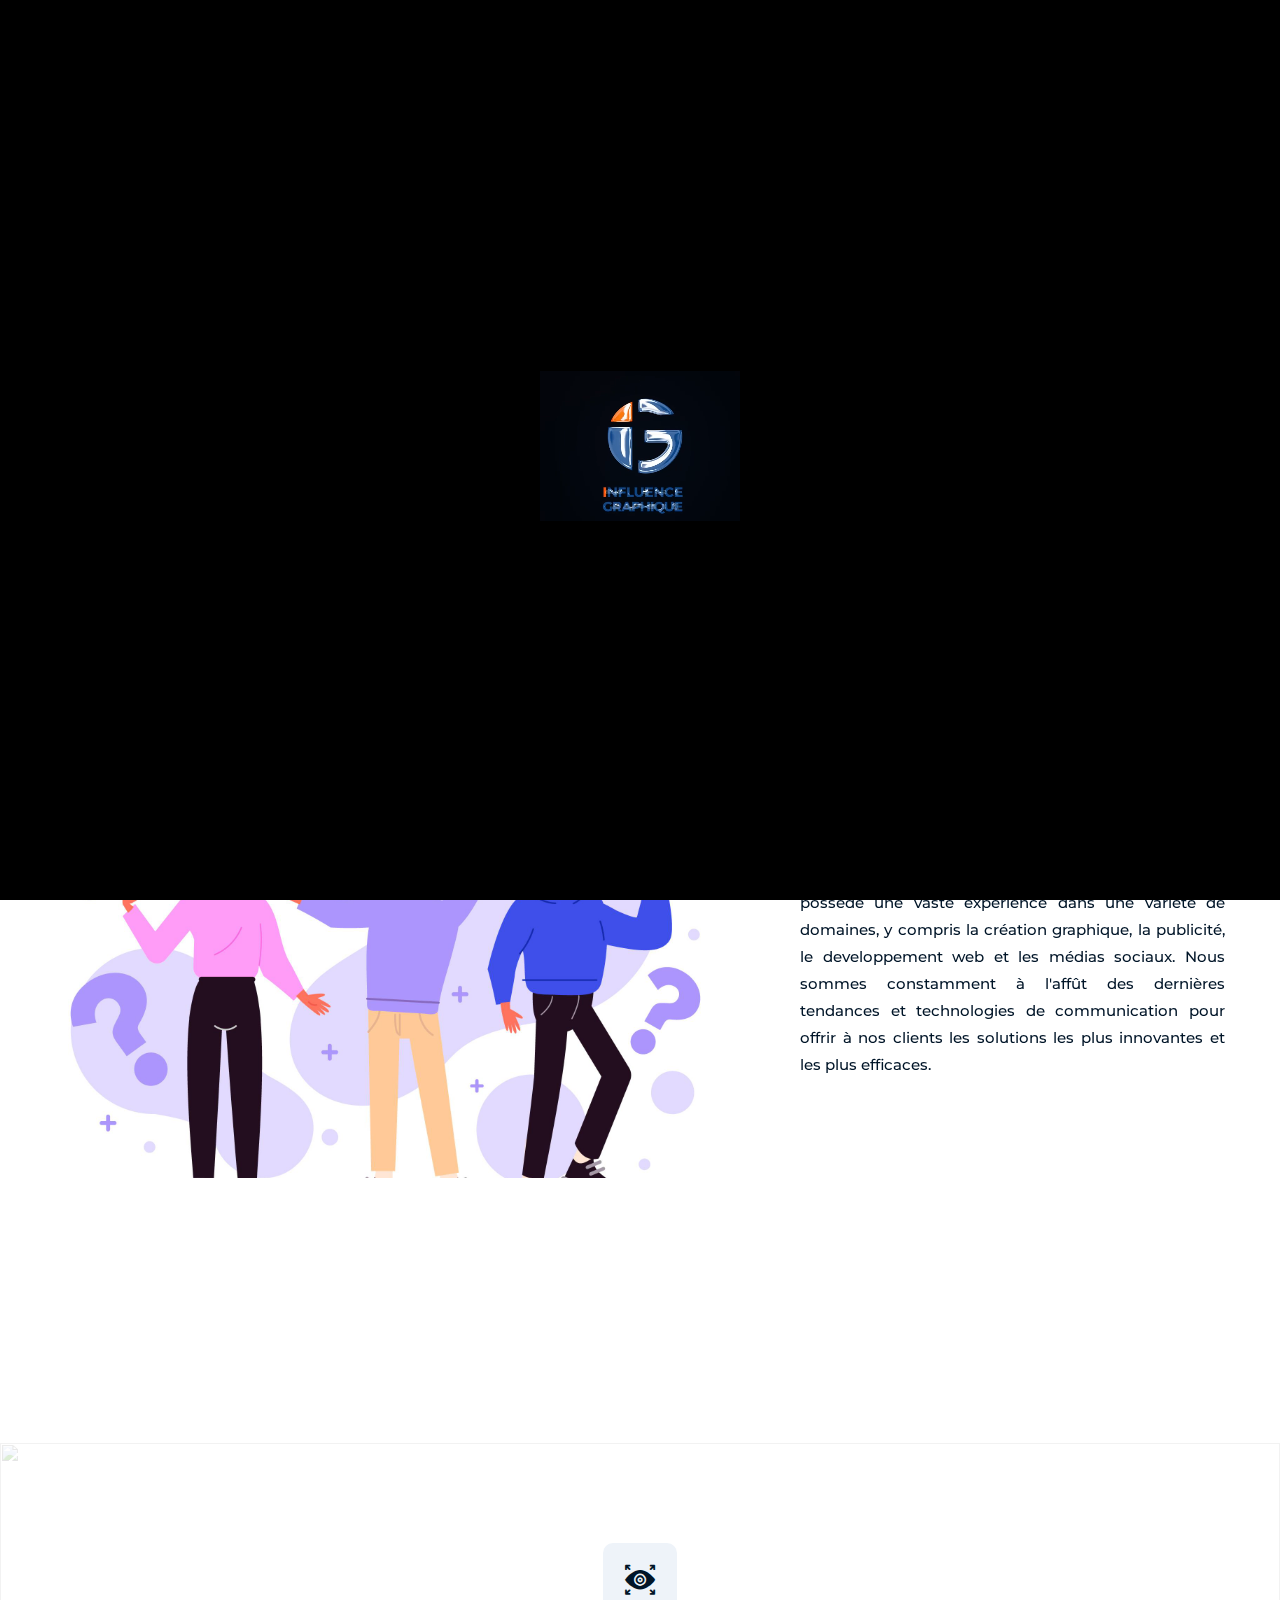
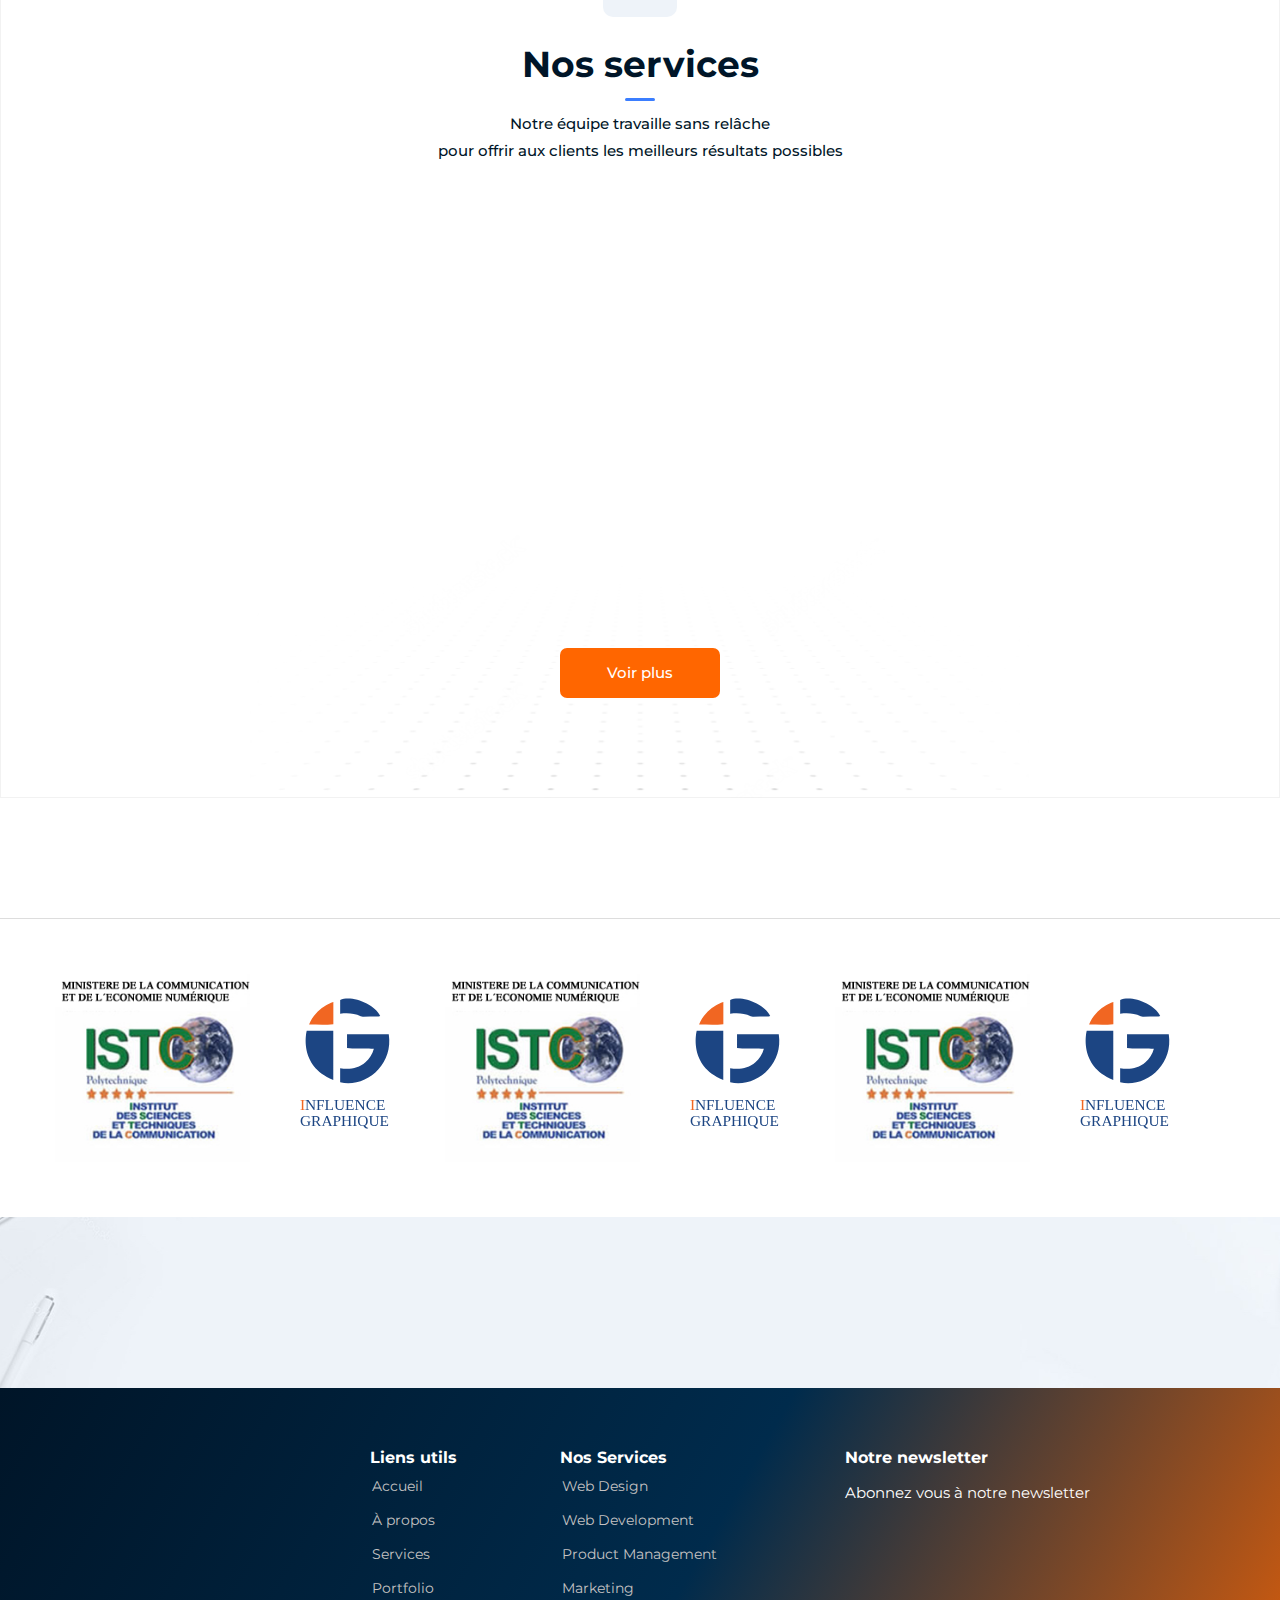
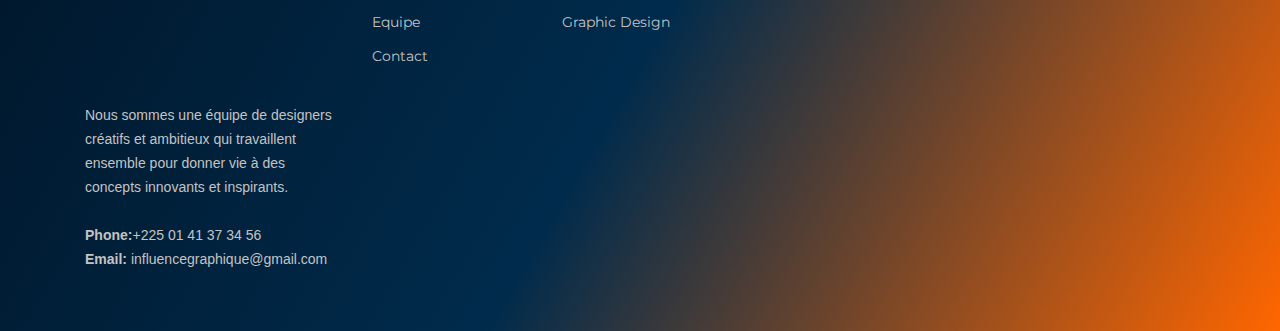
==== commit 45615c5f: "first commit" ====
--- a/index.html
+++ b/index.html
@@ -33,29 +33,24 @@
 
 <body>
 
-   <div class="gr-fond">
+    <div class="gr-fond">
         <div class="cadre-fond">
-          <div class="loader">
-            <div class="animation">
-              <div class="ball"></div>
-              <div class="ball"></div>
-              <div class="ball"></div>
-            </div>
-            <img src="images/loader.png" style="margin-top: -40px;" width="200" alt="">
-    
+          <div class="video-container">
+            <video autoplay muted loop width="200">
+              <source src="images/loader.mp4" type="video/mp4">
+              Votre navigateur ne supporte pas la balise vidéo.
+            </video>
           </div>
-    <script>
-      var font=document.querySelector('.gr-fond');
-      function Chgr(){
-        font.style.display="none";
-      }
-      setInterval(Chgr, 3500);
-    </script>
-        </div>
+          <script>
+            var font = document.querySelector('.gr-fond');
+            function Chgr() {
+              font.style.display = "none";
+            }
+            setInterval(Chgr, 3500);
+          </script>
+        </div>
+      </div>
       
-    
-        </div>
-      </div> 
     
     
 <div class="page-wrapper">
@@ -67,13 +62,13 @@
             <div class="inner-container">
                 <div class="top-left">
                     <ul class="contact-list clearfix">
-                        <li><a href="#"><i class="fa fa-envelope"></i>info@tamani.com</a></li>
+                        <li><a href="#"><i class="fa fa-envelope"></i>Influencegraphique@gmail.com</a></li>
                         <li><i class="fa fa-map-marker-alt"></i>Cocody cité des Arts</li>
                     </ul>
                 </div>
                 <div class="top-right">
                     <div class="top-right" style="color: rgb(226, 226, 226);font-size: 13px;">
-                        <span class="icon flaticon-whatsapp" style="color:#ff6600"></span>  +225 01 42 42 50 26
+                        <span class="icon flaticon-whatsapp" style="color:#ff6600"></span>  +225 01 41 37 34 56
                         
                     </div>
 
@@ -86,8 +81,8 @@
         <div class="main-box">
             <div class="menu-box">
                 <div class="logo">
-                    <a href="index.html" class="main-logo"><img src="images/logo.svg" width="180" alt="" title="" ></a>
-                    <a href="index.html" class="sticky-logo"><img src="images/logo.svg" width="180" alt="" title="" ></a>
+                    <a href="index.html" class="main-logo"><img src="images/MONLOGO copie-01.svg" width="180" alt="" title="" ></a>
+                    <a href="index.html" class="sticky-logo"><img src="images/MONLOGO copie-01.svg" width="180" alt="" title="" ></a>
                 </div>
 
                 <!--Nav Box-->
@@ -100,7 +95,7 @@
                                     <a href="index.html" style="color: #ff6600;border-bottom: 3px solid #ff6600;" >Accueil</a>
                                 </li>
                                 <li >
-                                    <a href="apropos.html">A propos</a>
+                                    <a href="apropos.html">À propos</a>
                                 </li>
                                 <li >
                                     <a href="equipe.html">Equipe</a>
@@ -142,7 +137,7 @@
 
         <!-- Mobile Header -->
         <div class="mobile-header" style="background-color: #ffffff;">
-            <div class="logo"><a href="index.html"><img src="images/logo.svg" width="180" alt="" title="" ></a></div>
+            <div class="logo"><a href="index.html"><img src="images/MONLOGO copie-01.svg" width="180" alt="" title="" ></a></div>
 
             <!--Nav Box-->
             <div class="nav-outer clearfix"> 
@@ -152,7 +147,7 @@
 
         <!-- Mobile Sticky Header -->
         <div class="mobile-sticky-header" style="background-color: #ffffff;">
-            <div class="logo"><a href="index.html"><img src="images/logo.svg" width="180" alt="" title="" ></a></div>
+            <div class="logo"><a href="index.html"><img src="images/MONLOGO copie-01.svg" width="180" alt="" title="" ></a></div>
 
             <!--Nav Box-->
             <div class="nav-outer clearfix">
@@ -165,7 +160,7 @@
             <span class="mobile-menu-back-drop"></span>
             <div class="menu-outer">
                 <nav class="menu-box" style="background-color: #ffffff;">
-                    <div class="nav-logo"><a href="index.html"><img src="images/tm1.png" width="190px" height="30px" alt="" title="" ></a></div><!--Here Menu Will Come Automatically Via Javascript / Same Menu as in Header-->
+                    <div class="nav-logo"><a href="index.html"><img src="images/MONLOGO copie-01.svg" width="190px" height="30px" alt="" title="" ></a></div><!--Here Menu Will Come Automatically Via Javascript / Same Menu as in Header-->
                 </nav>
 
                 <div class="menu-search">
@@ -249,7 +244,7 @@
                         data-y="['middle','middle','middle','middle']"
                         data-textalign="['top','top','top','top']"
                         data-frames='[{"delay":500,"speed":1500,"frame":"0","from":"y:[-100%];z:0;rX:0deg;rY:0;rZ:0;sX:1;sY:1;skX:0;skY:0;","mask":"x:0px;y:0px;s:inherit;e:inherit;","to":"o:1;","ease":"Power3.easeInOut"},{"delay":"wait","speed":300,"frame":"999","to":"auto:auto;","ease":"Power3.easeInOut"}]'>
-                         <div class="text" style="color: #001528;font-size:25px;font-weight:600;">&nbsp&nbsp&nbspLe son du Tam tam vous appelle,&nbsp&nbsp&nbsp&nbsp <br> &nbsp&nbsp venez et construisez votre <br> &nbsp&nbsp <span style="color: #06121e;">identité visuelle. </span>  </div>
+                         <div class="text" style="color: #001528;font-size:25px;font-weight:600;margin-top: 10px;">Construisons ensemble votre identité visuelle</div>
                     </div>
                         
                         <div class="tp-caption" 
@@ -423,7 +418,7 @@
                 <div class="content-column col-lg-5 col-md-12 col-sm-12 order-2">
                     <div class="inner-column">
                         <div class="sec-title" data-aos="fade-right">
-                            <span class="sub-title" style="font-size: 21px;">A propos</span>
+                            <span class="sub-title" style="font-size: 21px;">À propos</span>
                             <h3 style="color: #001528;">Notre expertise</h3>
                             <div class="text" style="font-weight:500;color:#001528;text-align: justify;">Notre équipe de professionnels de la communication possède une vaste expérience dans une variété de domaines, y compris la création graphique, la publicité, le developpement web et les médias sociaux. Nous sommes constamment à l'affût des dernières tendances et technologies de communication pour offrir à nos clients les solutions les plus innovantes et les plus efficaces.</div>
                         </div>
@@ -576,8 +571,8 @@
                         </li>
                         <li class="slide-item">
                             <a href="www.tresor.gouv.ci">
-                                <img src="images/clients/tr.png" alt="" class="hover_img">
-                                <img src="images/clients/tr.png" alt="">
+                                <img src="images/logo.svg" alt="" class="hover_img" style="width: 195px; height: 188px;" >
+                                <img src="images/logo.svg" alt="" style="width: 195px; height: 188px;">
                             </a>
                         </li>
                     </ul>
@@ -613,12 +608,12 @@
         <div class="row">
 
           <div class="col-lg-3 col-md-6 footer-contact">
-            <a href="index.html"><img src="images/logo.svg" width="220" data-aos="zoom-in-out" ></a><br>
+            <a href="index.html"><img src="images/MONLOGO-01.svg" width="220" data-aos="zoom-in-out" ></a><br>
             
             <p style="margin-top: 35px;">
               Nous sommes une équipe de designers créatifs et ambitieux qui travaillent ensemble pour donner vie à des concepts innovants et inspirants.<br><br>
-              <strong>Phone:</strong> +225 07 68 88 66 24<br>
-              <strong>Email:</strong> tamani@gmail.com<br>
+              <strong>Phone:</strong>+225 01 41 37 34 56<br>
+              <strong>Email:</strong> influencegraphique@gmail.com<br>
             </p>
           </div>
 
@@ -626,7 +621,7 @@
             <h4>Liens utils</h4>
             <ul>
               <li><i class="bx bx-chevron-right"></i> <a href="#">Accueil</a></li>
-              <li ><i class="bx bx-chevron-right"></i> <a href="apropos.html">Apropos</a></li>
+              <li ><i class="bx bx-chevron-right"></i> <a href="apropos.html">À propos</a></li>
               <li><i class="bx bx-chevron-right"></i> <a href="#">Services</a></li>
               <li><i class="bx bx-chevron-right"></i> <a href="#">Portfolio</a></li>
               <li><i class="bx bx-chevron-right"></i> <a href="#">Equipe</a></li>
--- a/css/style.css
+++ b/css/style.css
@@ -126,7 +126,7 @@
 .gr-fond{
   width: 100%;
   height: 100%;
-  background-color: #011222;
+  background-color: #000;
   position: absolute;
   z-index: 2000000;
   display: flex;
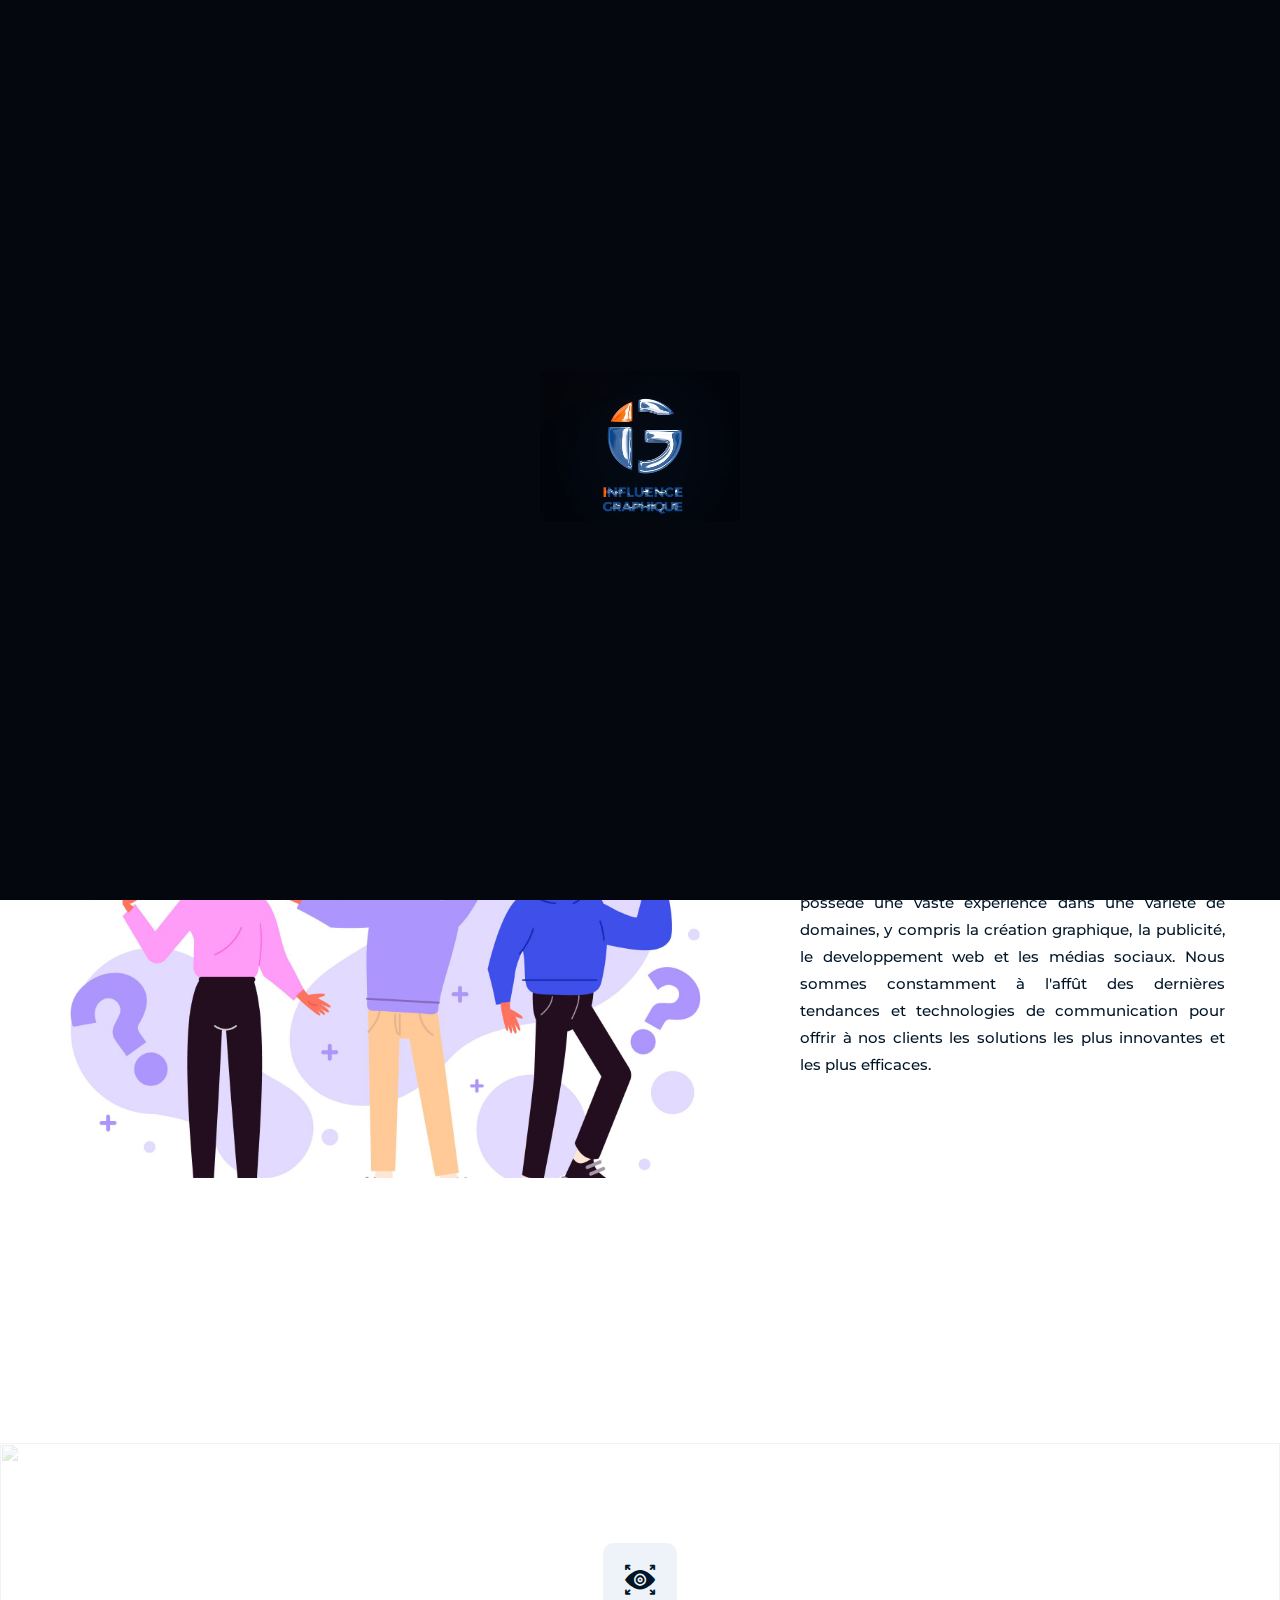
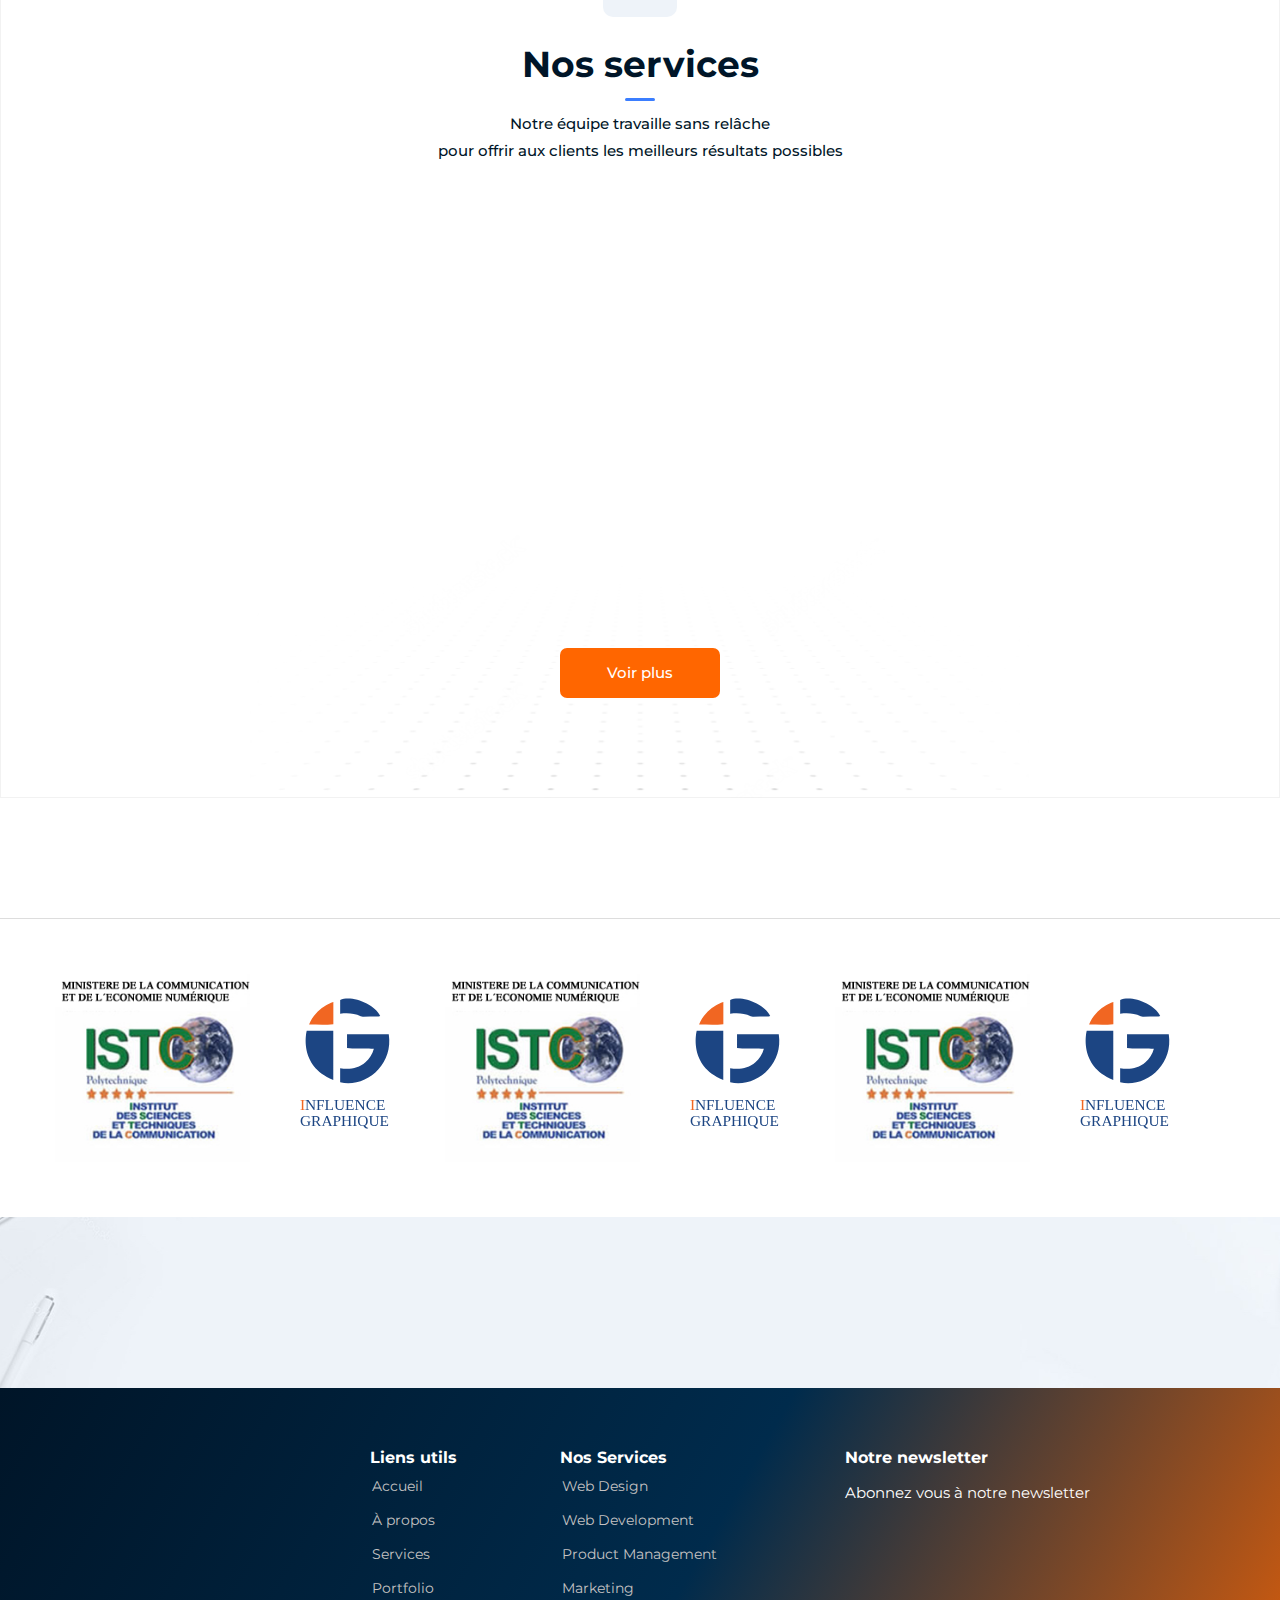
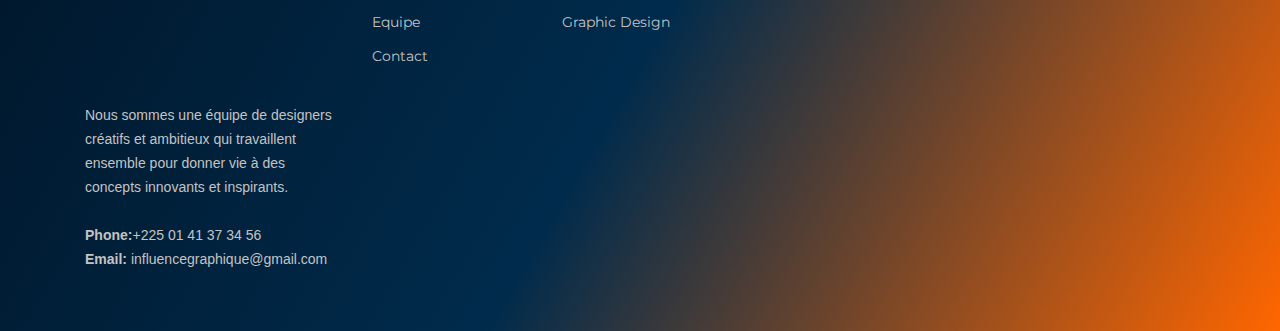
==== commit 256a4b1c: "first commit" ====
--- a/index.html
+++ b/index.html
@@ -63,7 +63,7 @@
                 <div class="top-left">
                     <ul class="contact-list clearfix">
                         <li><a href="#"><i class="fa fa-envelope"></i>Influencegraphique@gmail.com</a></li>
-                        <li><i class="fa fa-map-marker-alt"></i>Cocody cité des Arts</li>
+                        <li><i class="fa fa-map-marker-alt"></i>Abidjan, Côte d’ivoire </li>
                     </ul>
                 </div>
                 <div class="top-right">
@@ -78,7 +78,7 @@
         <!-- End Header Top -->
 
         <!-- Main box -->
-        <div class="main-box">
+        <div class="main-box" style="max-height:100px;">
             <div class="menu-box">
                 <div class="logo">
                     <a href="index.html" class="main-logo"><img src="images/MONLOGO copie-01.svg" width="180" alt="" title="" ></a>
--- a/css/style.css
+++ b/css/style.css
@@ -126,7 +126,7 @@
 .gr-fond{
   width: 100%;
   height: 100%;
-  background-color: #000;
+  background-color: #05070f;
   position: absolute;
   z-index: 2000000;
   display: flex;
@@ -2183,7 +2183,7 @@
 	padding: 0 30px;
 	background-color:#ffffff;
 	z-index: 999;
-	max-height: 85px;
+	max-height: 93px;
 }
 
 .main-header .nav-outer{
@@ -2200,7 +2200,7 @@
 }
 
 .main-header .logo img{
-	max-height: 52px;
+	max-height: 85px;
 }
 
 .main-header .menu-box{
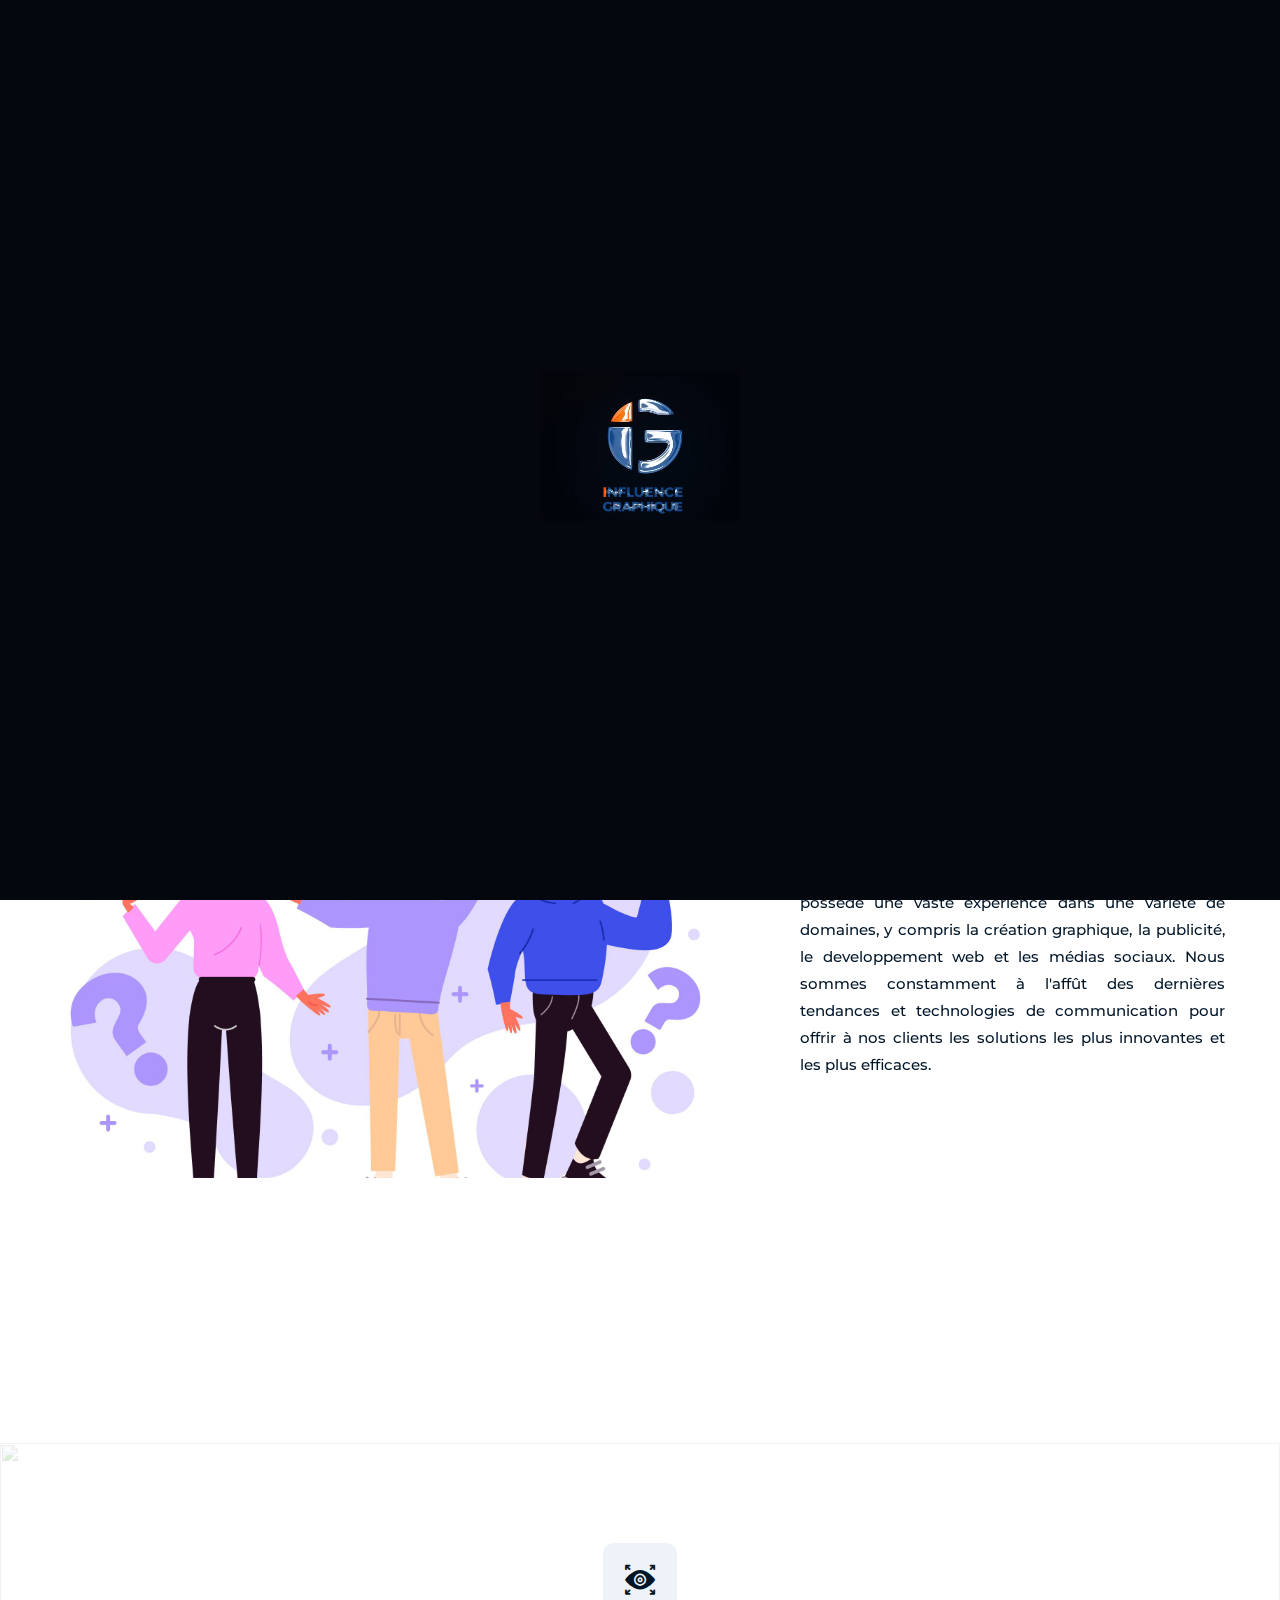
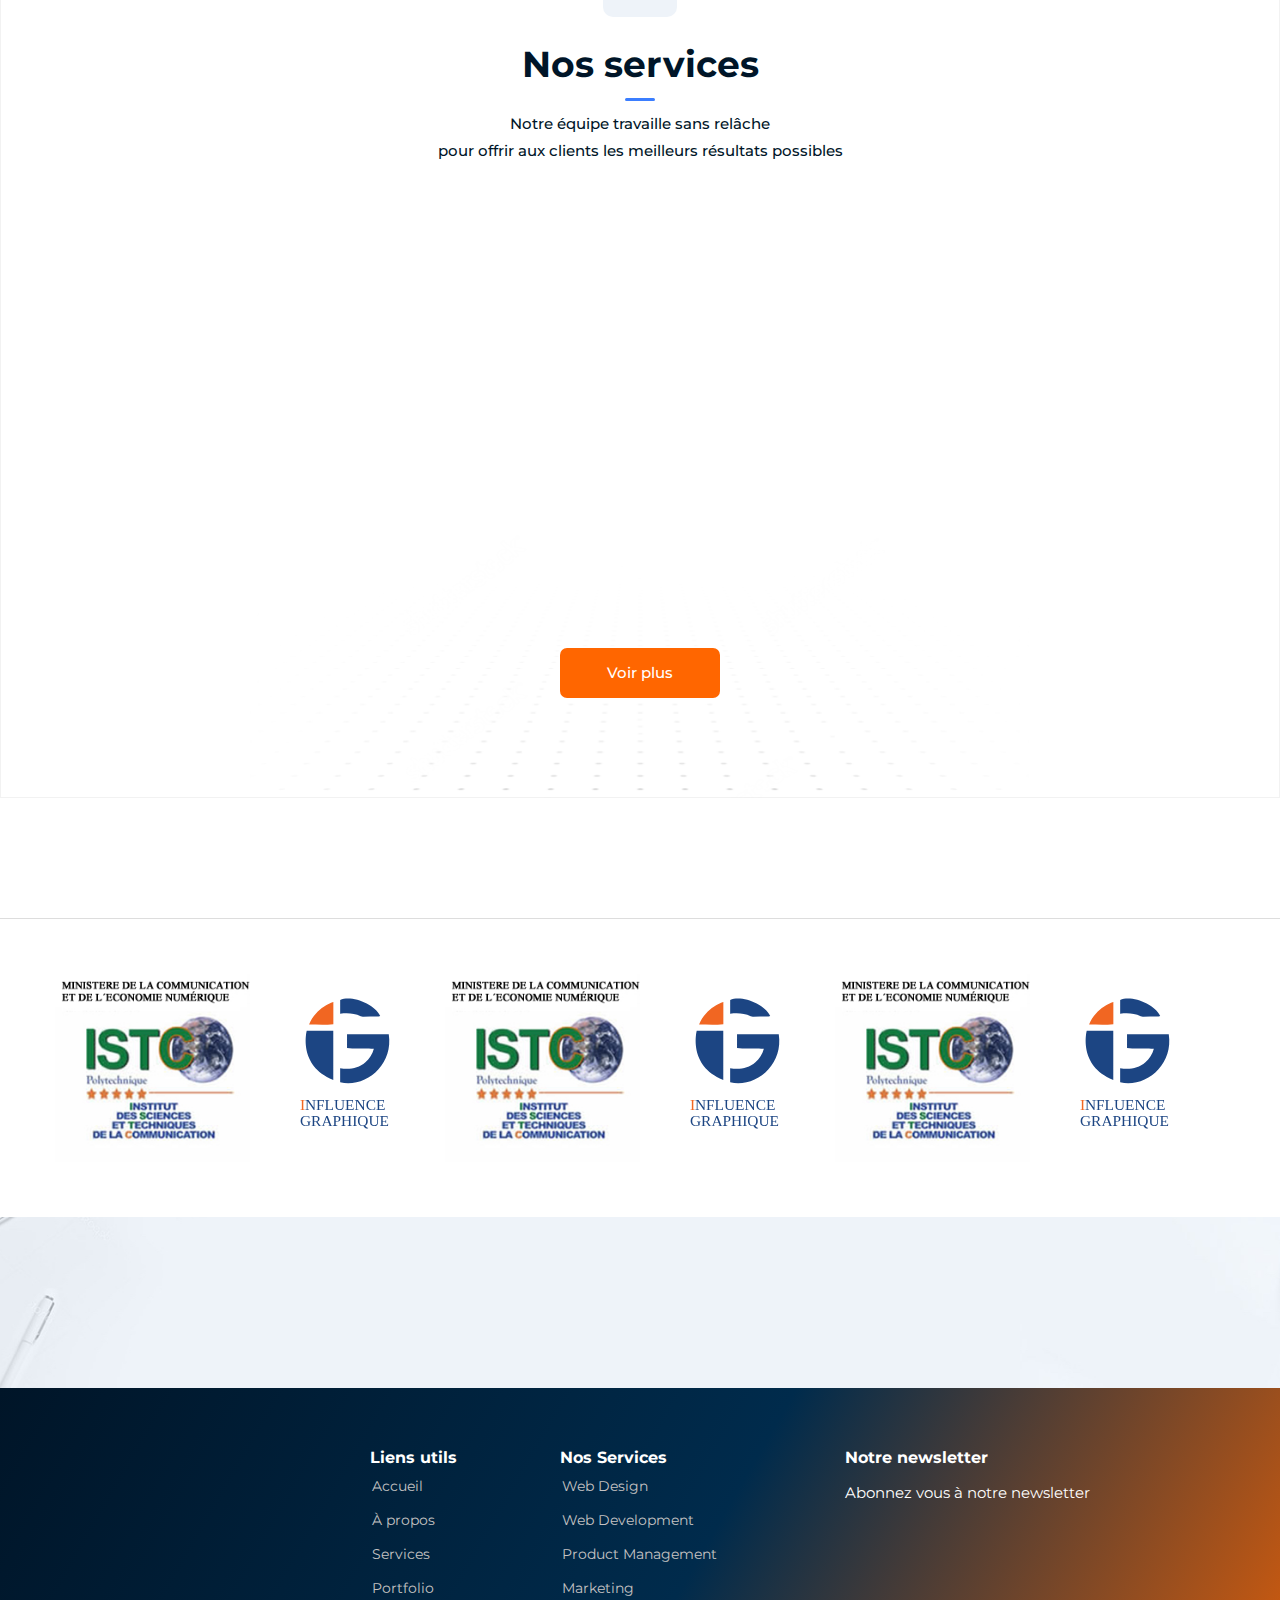
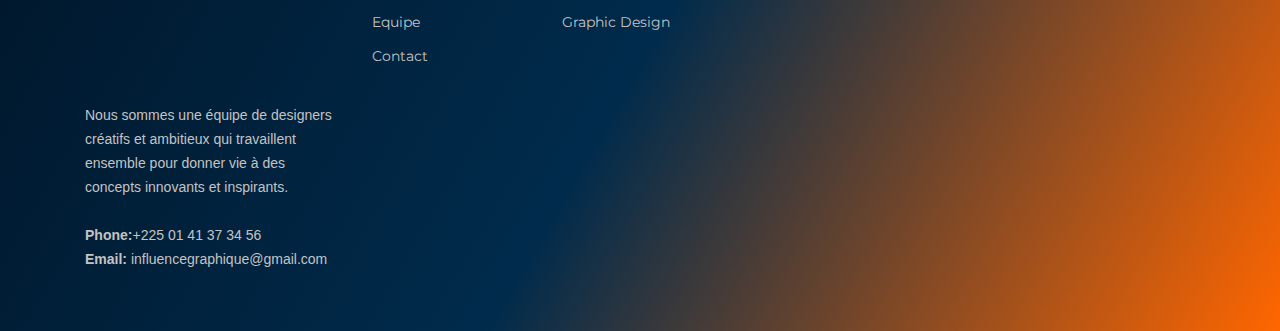
==== commit 0428f2fe: "fisrt commit" ====
--- a/index.html
+++ b/index.html
@@ -116,10 +116,10 @@
                 <div class="outer-box">
                     <div class="top-right">
                         <ul class="social-icon-one">
-                            <li><a href="#" style="color: #1c4584;"><span class="fab fa-facebook-f"></span></a></li>
+                            <li><a href="https://www.facebook.com/share/EV6jfVUScybfamDj/?mibextid=LQQJ4d" style="color: #1c4584;"><span class="fab fa-facebook-f"></span></a></li>
                             <li><a href="#" style="color: #1c4584;"><span class="fab fa-linkedin-in"></span></a></li>
                             <li><a href="#" style="color: #1c4584;"><span class="fab fa-twitter"></span></a></li>
-                            <li><a href="#" style="color: #1c4584;"><span class="fab fa-instagram"></span></a></li>
+                            <li><a href="https://www.instagram.com/influence_graphique?igsh=OXF5cGdtbXE0Zjd3&utm_source=qr" style="color: #1c4584;"><span class="fab fa-instagram"></span></a></li>
                         </ul>
                     </div>
     
@@ -311,7 +311,15 @@
                         data-y="['middle','middle','middle','middle']"
                         data-textalign="['top','top','top','top']"
                         data-frames='[{"delay":500,"speed":1500,"frame":"0","from":"y:[-100%];z:0;rX:0deg;rY:0;rZ:0;sX:1;sY:1;skX:0;skY:0;","mask":"x:0px;y:0px;s:inherit;e:inherit;","to":"o:1;","ease":"Power3.easeInOut"},{"delay":"wait","speed":300,"frame":"999","to":"auto:auto;","ease":"Power3.easeInOut"}]'>
-                            <div class="text" style="color: #ffffff; text-shadow: 0px 2px 2px #001528; font-size:25px;font-weight: 500;">Lorem </div>
+                            <div class="text" style="color: #ffffff; text-shadow: 0px 2px 2px #001528; font-size:25px;font-weight: 500;">Communication digitale 
+                                Social Media management 
+                                Couverture médiatique 
+                                Développement web
+                                Création graphique
+                                Branding
+                                Motion design
+                                Web design 
+                            </div>
                         </div>
                         
                         <div class="tp-caption" 
@@ -377,7 +385,7 @@
                         data-y="['middle','middle','middle','middle']"
                         data-textalign="['top','top','top','top']"
                         data-frames='[{"delay":500,"speed":1500,"frame":"0","from":"y:[-100%];z:0;rX:0deg;rY:0;rZ:0;sX:1;sY:1;skX:0;skY:0;","mask":"x:0px;y:0px;s:inherit;e:inherit;","to":"o:1;","ease":"Power3.easeInOut"},{"delay":"wait","speed":300,"frame":"999","to":"auto:auto;","ease":"Power3.easeInOut"}]'>
-                            <div class="text" style="font-size: 25px;"><br> Nous couvrons vos différents plateforme de communications. </div>
+                            <div class="text" style="font-size: 25px;"><br> Nous couvrons vos différentes plateformes de communications. </div>
                         </div>
                         
                         <div class="tp-caption" 
--- a/css/style.css
+++ b/css/style.css
@@ -3934,7 +3934,7 @@
 }
 
 .feature-block-three .inner-box:hover{
-	background-color: #f89f27;
+	background-color: #ff6600;
 }
 
 .feature-block-three .inner-box .content{
@@ -10285,7 +10285,7 @@
 }
 .conteneur h1::after{
    content: '';
-   background:#f89f27;
+   background:#ff6600;
    display: block;
    height: 3px;
    width: 170px;
